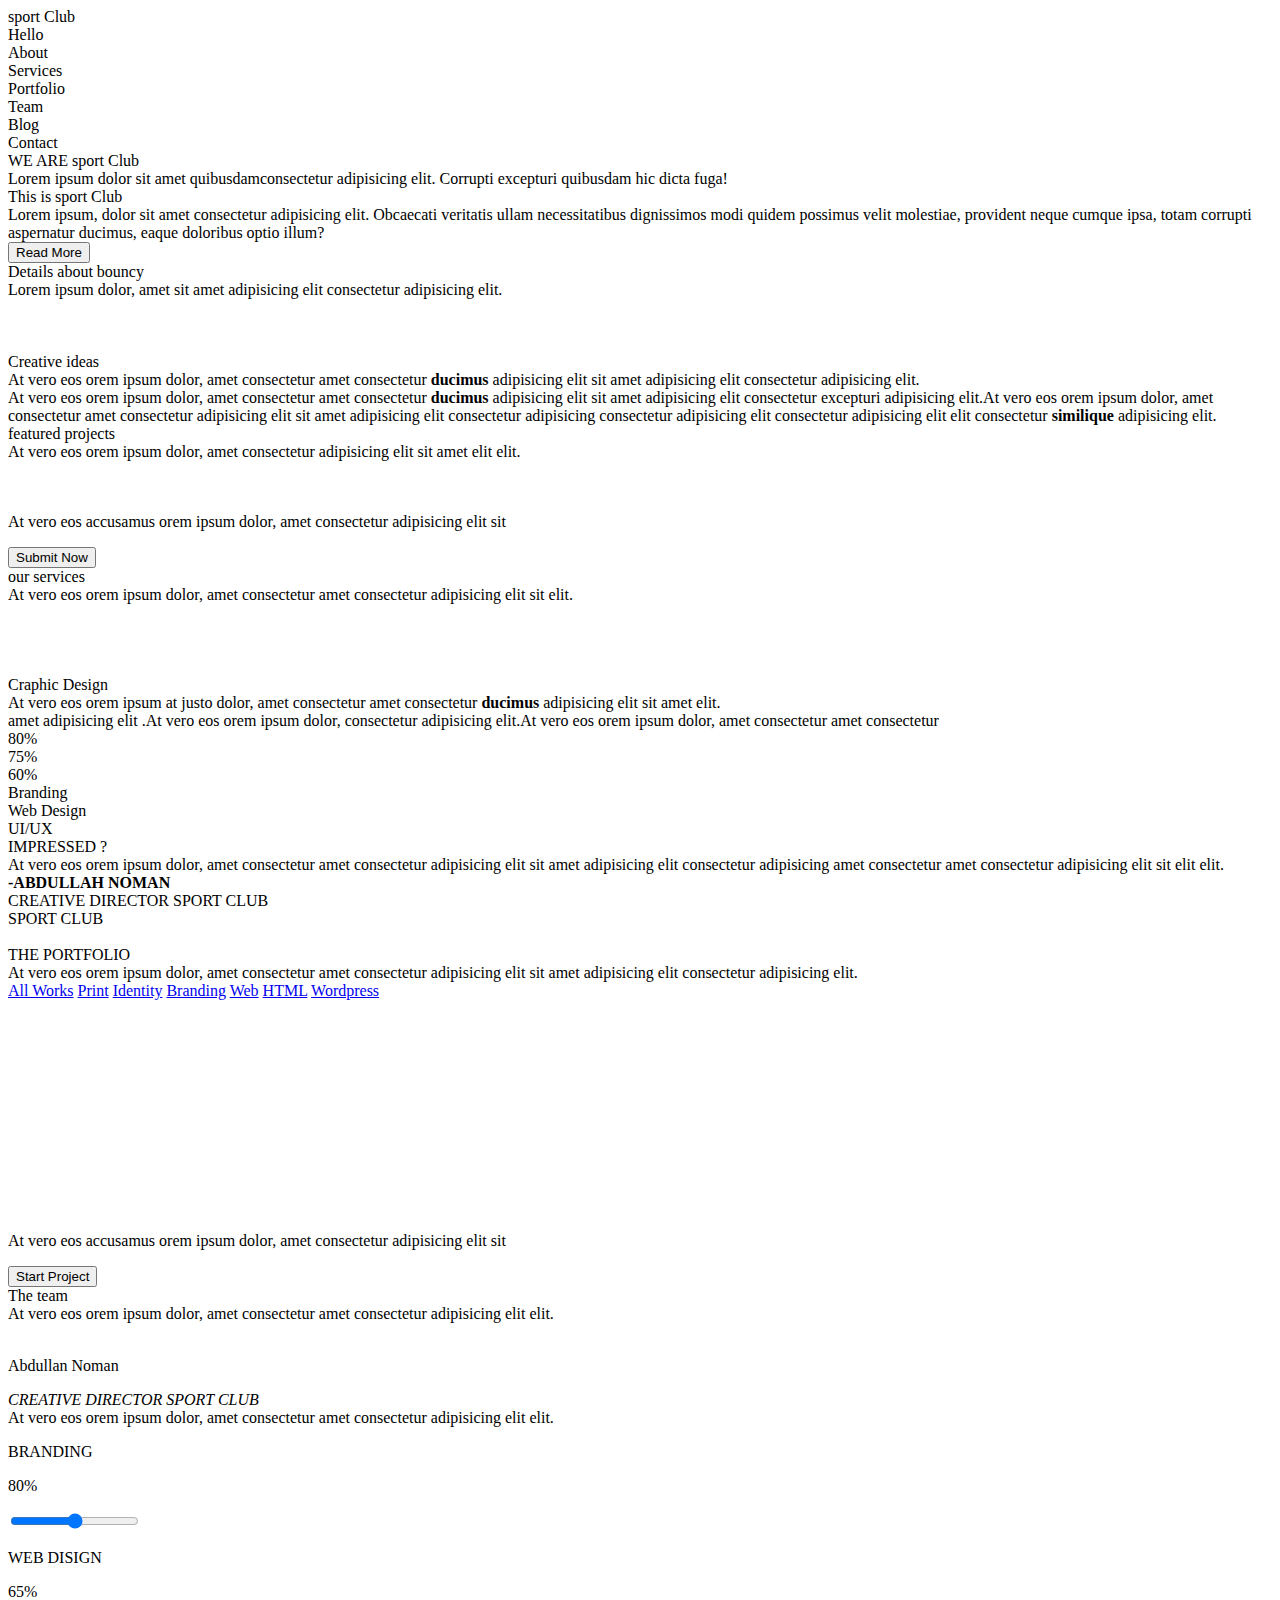
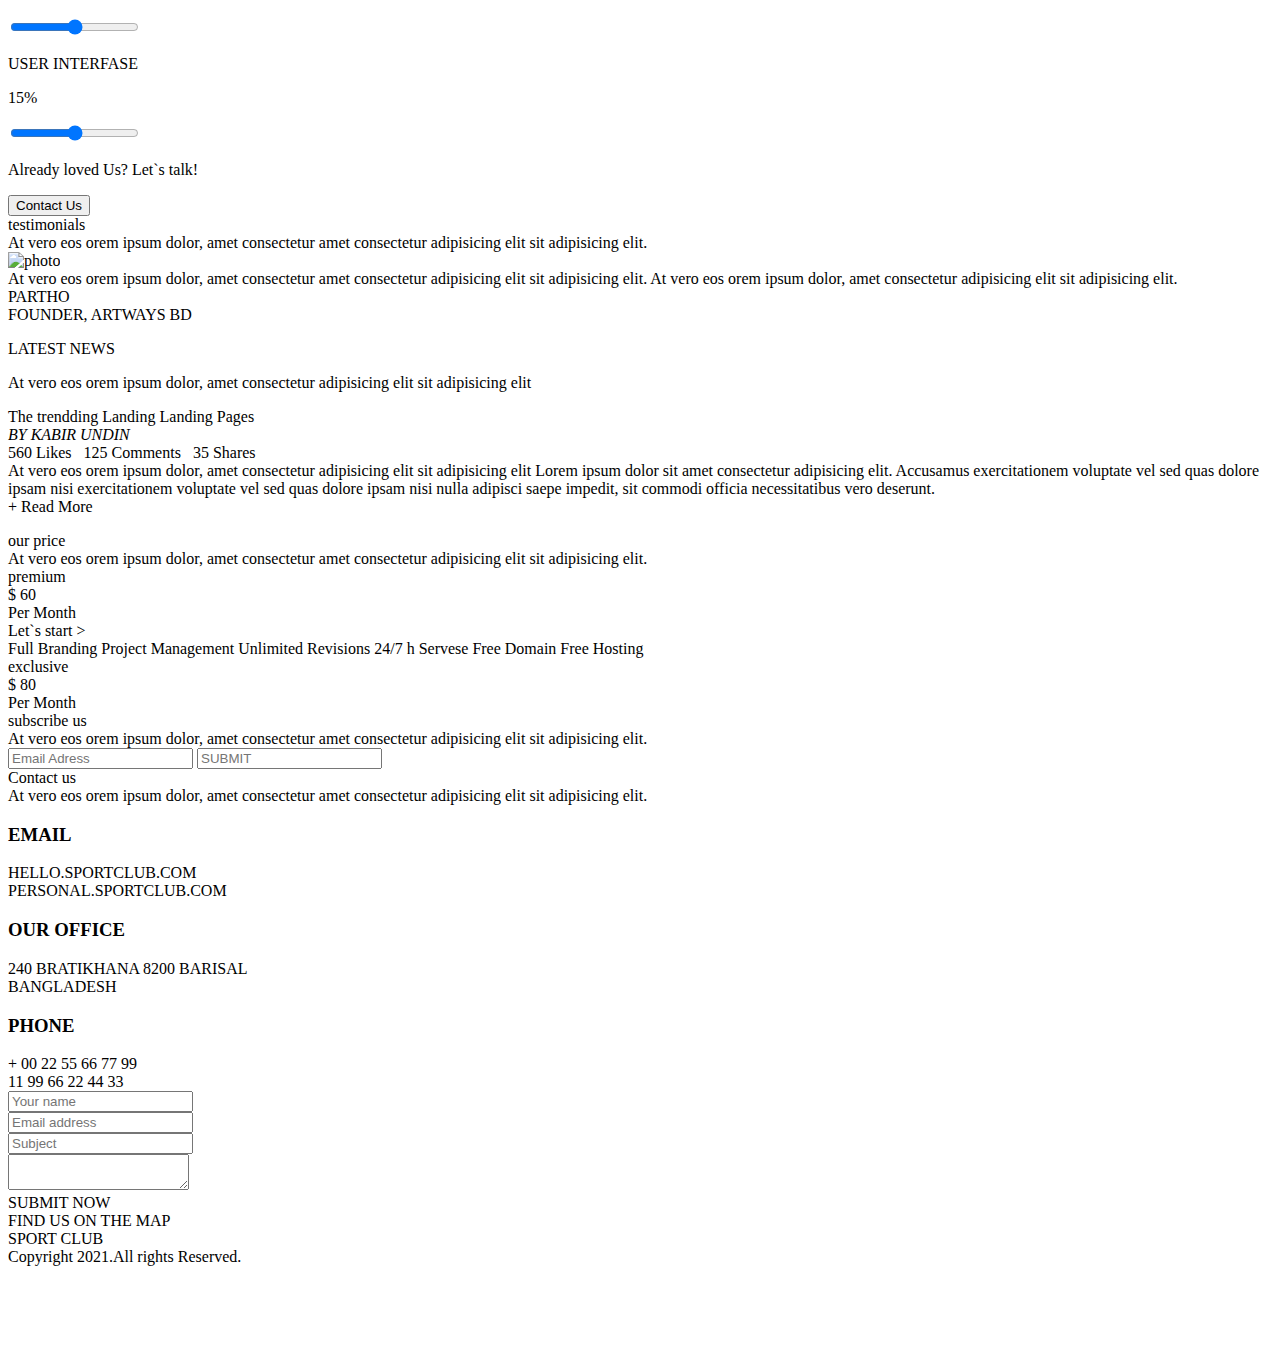
==== index.html @ 7e3a9169 "Add index.html" ====
<!DOCTYPE html>
<html lang="en">

<head>
    <meta charset="UTF-8">
    <meta http-equiv="X-UA-Compatible" content="IE=edge">
    <meta name="viewport" content="width=device-width, initial-scale=1.0">
    <title>LessonGridTask2</title>
    <link rel="stylesheet" href="style.css">
    <script>
        window.onload = init;

        function init() {
            let img = document.getElementById("imgs");
            /*  console.log(img.children); */
            img.addEventListener("click", function (e) {
                e.target.style.background = "#19bd9a";
            });
        }
    </script>
</head>

<body>
    <!--  Выполните макет страницы с img02.jpeg используя CSS3 Grid модель. Используйте медиа запросы и шаблоны для
        адаптивной верстки. (При уменьшении экрана – новости должны выстраиваться в колонку, текст прятаться
        – и оставаться только картинка с кнопкой на ссылку). -->
    <header>
        <div id="logo">sport Club</div>
        <div id="menu">
            <div class="border-radius">Hello </div>
            <div class="border-radius">About</div>
            <div class="border-radius">Services</div>
            <div class="border-radius">Portfolio</div>
            <div class="border-radius">Team</div>
            <div class="border-radius">Blog</div>
            <div class="border-radius">Contact</div>
        </div>
    </header>
    <main>
        <div id="section-welcome">
            <div class="title">WE ARE sport Club</div>
            <div>Lorem ipsum dolor sit amet quibusdamconsectetur adipisicing elit.
                Corrupti excepturi quibusdam hic dicta fuga!</div>
            <div class="lable"></div>
        </div>
        <div class="section-about">
            <div class="heading">This is sport Club</div>
            <div class="normal-text">Lorem ipsum, dolor sit amet consectetur adipisicing elit. Obcaecati
                veritatis ullam necessitatibus dignissimos modi quidem possimus velit
                molestiae, provident neque cumque ipsa, totam corrupti aspernatur ducimus,
                eaque doloribus optio illum?
            </div>
            <button>Read More</button>
            <img src="./imgs/sportClab.jpg" alt="">
        </div>
        <div id="section-details">
            <div class="title-grid">
                <div class="heading title-on-gray">Details about bouncy</div>
                <div class="normal-text">Lorem ipsum dolor, amet sit amet adipisicing elit
                    consectetur adipisicing elit.
                </div>
            </div>
            <div id="imgs" class="grid-inside">
                <div><img src="./imgs/heart.png" alt=""></div>
                <div><img src="./imgs/nut.png" alt=""></div>
                <div><img src="./imgs/bulb.png" alt=""></div>
            </div>

            <div class="block-of-text-to-the-left">
                <div class="heading-middle">Creative ideas</div>
                <div class="normal-text">At <span>vero</span> eos orem ipsum dolor, amet consectetur amet consectetur
                    <b>ducimus</b>
                    adipisicing elit sit amet adipisicing elit consectetur adipisicing elit.
                </div>
                <div class="normal-text">At vero eos orem ipsum dolor, amet consectetur amet consectetur <b>ducimus</b>
                    adipisicing elit sit amet adipisicing elit consectetur <span>excepturi</span> adipisicing elit.At
                    vero eos orem ipsum
                    dolor, amet consectetur amet consectetur adipisicing elit sit amet adipisicing elit
                    consectetur adipisicing consectetur adipisicing elit consectetur adipisicing
                    elit elit consectetur <b>similique</b> adipisicing elit.
                </div>
            </div>
            <!--     end block-of-text-to-the-left -->
        </div>
        <!-- end section-details -->
        <div class="title-grid">
            <div class="heading header-on-white">featured projects</div> <!-- характерная черта -->
            <div class="normal-text color-on-white">At vero eos orem ipsum dolor, amet consectetur adipisicing elit sit
                amet elit elit.
            </div>
        </div>
        <div id="section-header">
            <div><img src="./imgs/f-cl2.jpg" alt=""></div>
            <img src="./imgs/fitnes-club.jpg" alt="">
            <img src="./imgs/sportClab.jpg" alt="">
            <div class="textAndButton">
                <div class="opacityDiv">
                    <div>
                        <p>At vero eos <span>accusamus</span> orem ipsum dolor, amet consectetur adipisicing elit sit
                        </p>
                    </div>
                    <div> <button class="border-radius2">Submit Now</button></div>
                </div>
            </div>
        </div>
        <div id="section-wrapper">
            <div class="title-grid">
                <div class="heading colorH">our services</div>
                <div class="normal-text colorT">At vero eos orem ipsum dolor, amet consectetur amet consectetur
                    adipisicing
                    elit sit elit.
                </div>
            </div>
            <div class="grid-media">
                <div id="icons">
                    <div><img src="./imgs/pen.png" alt=""></div>
                    <div><img src="./imgs/massege.jpg" alt=""></div>
                    <div><img src="./imgs/gostik.png" alt=""></div>
                    <div><img src="./imgs/rozetka.png" alt=""></div>
                </div>
                <div class="inner-block-of-text">
                    <div class="heading-middle">Craphic Design</div>
                    <div class="normal-text marg">
                        At vero eos orem ipsum at <span>justo</span> dolor, amet consectetur amet consectetur
                        <b>ducimus</b>
                        adipisicing elit sit amet elit.
                    </div>
                    <div class="normal-text marg">
                        amet adipisicing elit .At vero eos orem ipsum dolor,
                        consectetur adipisicing elit.At vero eos orem ipsum dolor, amet <span>consectetur amet</span>
                        consectetur
                    </div>
                </div>
                <div class="inner-block-of-elem">
                    <div class="big-mug">80%</div>
                    <div class="big-mug">75%</div>
                    <div class="big-mug">60%</div>
                    <div class="normal-text">Branding</div>
                    <div class="normal-text">Web Design</div>
                    <div class="normal-text">UI/UX</div>
                </div>
            </div>
        </div>
        <!--   end  section-wrapper-->
        <div id="section-dark">
            <div class="grid-on-dark">
                <div>IMPRESSED ?</div>
                <div class="textOnBlack">At vero eos orem ipsum dolor, amet consectetur amet consectetur
                    adipisicing elit sit amet adipisicing elit consectetur adipisicing
                    amet consectetur amet consectetur adipisicing elit sit elit elit.
                </div>

                <div class="creative"> <b>-ABDULLAH NOMAN</b> <br> CREATIVE DIRECTOR <span>SPORT CLUB</span></div>
            </div>

            <div class="clubLogo">
                <div>SP<span>O</span>RT CLUB </div>
                <div><img src="./imgs/komp.png" alt=""></div>
            </div>
        </div>
        <!--  end grid-on-dark -->
        <div id="section-interesting">
            <div class="title-grid">
                <div class="heading">THE PORTFOLIO</div>
                <div class="normal-text">At vero eos orem ipsum dolor, amet consectetur amet consectetur
                    adipisicing elit sit amet adipisicing elit consectetur adipisicing elit.
                </div>
            </div>

            <div id="container-pictures">
                <div id="nav">
                    <a href="#">All Works</a>
                    <a href="#">Print</a>
                    <a href="#">Identity</a>
                    <a href="#">Branding</a>
                    <a href="#">Web</a>
                    <a href="#">HTML</a>
                    <a href="#">Wordpress</a>
                </div>
                <div><img src="./imgs/p1.png" alt=""></div>
                <div><img src="./imgs/p2.png" alt=""></div>
                <div><img src="./imgs/p3png.png" alt=""></div>
                <div><img src="./imgs/p4.png" alt=""></div>

                <div><img src="./imgs/p5.png" alt=""></div>
                <div><img src="./imgs/p6.png" alt=""></div>
                <div><img src="./imgs/p7.png" alt=""></div>
                <div><img src="./imgs/p8.png" alt=""></div>

                <div><img src="./imgs/p9.png" alt=""></div>
                <div><img src="./imgs/p10.png" alt=""></div>
                <div><img src="./imgs/p11.png" alt=""></div>
                <div><img src="./imgs/p12.png" alt=""></div>
                <div class="last-pictures">
                    <div class="position-color">
                        <div>
                            <p>At vero eos <span>accusamus</span> orem ipsum dolor, amet consectetur adipisicing elit
                                sit</p>
                        </div>
                        <div> <button class="border-radius2">Start Project</button></div>
                    </div>
                </div>
            </div>
        </div>
        <!--   end section-interesting -->
        <div id="section-team">
            <div class="title-grid">
                <div class="heading">The team</div>
                <div class="normal-text">At vero eos orem ipsum dolor, amet consectetur amet consectetur
                    adipisicing elit elit.
                </div>
            </div>

            <div id="grid-template-areas">
                <div class="div-size"><img class="foto-left" src="./imgs/fotoFirl2jpg.jpg" alt=""></div> <!--  1 -->
                <div class="summary">
                    <!--  2 -->
                    <div>
                        <p>Abdullan Noman</p>
                    </div>
                    <div><i>CREATIVE DIRECTOR SPORT CLUB </i></div>
                    <div class="normal-text">At vero eos orem ipsum dolor, amet consectetur amet consectetur
                        adipisicing elit elit.
                    </div>
                    <!-- percentage grid start-->
                    <div class="polzunoks">
                        <!--    3 -->
                        <div class="percentage-grid">
                            <p class="color-self"><label for="slider1">BRANDING</label></p>
                            <p class="color-self"><label for="slider1">80%</label></p>
                            <p>
                                <input id="slider1" name="slider1" type="range" step="1" min="0" max="10">
                            </p>
                        </div>
                        <div class="percentage-grid">
                            <p class="color-self"><label for="slider2">WEB DISIGN </label>
                            </p>
                            <p class="color-self"><label for="slider2">65%</label></p>
                            <p>
                                <input id="slider2" name="slider2" type="range" step="1" min="0" max="10">
                            </p>
                        </div>
                        <div class="percentage-grid">
                            <p class="color-self"><label for="slider3">USER INTERFASE</label></p>
                            <p class="color-self"><label for="slider3">15%</label></p>
                            <p>
                                <input id="slider3" name="slider3" type="range" step="1" min="0" max="10">
                            </p>
                        </div>
                    </div>
                </div>
                <!-- end summary -->
                <div class="next-page-indicator">
                    <!--  4 -->
                    <p class="circle"></p>
                    <p class="circle"></p>
                    <p class="circle"></p>
                </div>
            </div>
            <!-- grid-template-areas -->

        </div>
        <!--  end the team -->
        <div id="contact-us">
            <p class="heading-middle padding">Already loved Us? Let`s talk!</p>
            <button class="border-radius3">Contact Us</button>
        </div>
        <div id="testimonials">
            <div class="title-grid">
                <div class="heading">testimonials</div>
                <div class="normal-text">At vero eos orem ipsum dolor, amet consectetur amet consectetur
                    adipisicing elit sit adipisicing elit.
                </div>
            </div>
            <div class="testim-s">
                <div><img src="imgs/Inkedkat_LI.jpg" alt="photo"></div>
                <div class="testim-contaner">
                    <div class="normal-text">At vero eos orem ipsum dolor, amet consectetur amet consectetur
                        adipisicing elit sit adipisicing elit.
                        At vero eos orem ipsum dolor, amet consectetur
                        adipisicing elit sit adipisicing elit.
                    </div>
                    <div> <span>PARTHO</span></div>
                    <div class="heading-middle">FOUNDER, ARTWAYS BD</div>
                </div>
                <div class="next-page-indicator">
                    <p class="circle"></p>
                    <p class="circle"></p>
                    <p class="circle"></p>
                </div>
            </div>
        </div>
        <div id="black-fon">
            <div class="wrapper-box">
                <div class="box-top">
                    <div class="heading">LATEST NEWS</div>
                    <p class="normal-text">
                        At vero eos orem ipsum dolor, amet consectetur
                        adipisicing elit sit adipisicing elit
                    </p>
                </div>
                <div class="box-in-box">
                    <div class="box-average">
                        <div>
                            <div class="heading-on-black">The trendding Landing Landing Pages</div>
                            <div class="made"><i>BY <span>KABIR UNDIN</span></i></div>
                            <div class="results">560 Likes &nbsp; 125 Comments &nbsp; 35 Shares</div>
                        </div>
                        <div class="normal-text"> At vero eos orem ipsum dolor, amet consectetur
                            adipisicing elit sit adipisicing elit Lorem ipsum dolor sit amet consectetur adipisicing
                            elit.
                            Accusamus exercitationem voluptate vel sed quas dolore ipsam nisi
                            exercitationem voluptate vel sed quas dolore ipsam nisi nulla adipisci
                            saepe impedit, sit commodi officia necessitatibus
                            vero deserunt.
                        </div>
                        <div class="expand-text">+ Read More</div>
                    </div>
                    <div class="next-page-indicator-on-black">
                        <p class="circle-on-black"></p>
                        <p class="circle-on-black"></p>
                        <p class="circle-on-black"></p>
                    </div>
                </div>
                <!-- End box-in-box -->
            </div>
        </div>
        <!--  end "black-fon" -->
        <div id="price">
            <div class="title-grid">
                <div class="heading"> our price</div>
                <div class="normal-text">At vero eos orem ipsum dolor, amet consectetur amet consectetur
                    adipisicing elit sit adipisicing elit.
                </div>
            </div>
            <div class="package-of-services">
                <div class="box-info">
                    <div class="green-inf_1">premium</div>
                    <div><span>$ 60 <br> </span> Per Month</div>
                </div>
                <div class="box-info">
                    <div class="green-inf_2">Let`s start ></div>
                    <div>Full Branding Project Management Unlimited Revisions 24/7 h
                        Servese Free Domain Free Hosting</div>
                </div>
                <div class="box-info">
                    <div class="green-inf_3">exclusive</div>
                    <div><span>$ 80 <br></span> Per Month</div>
                </div>
            </div>
        </div>
        <!--  end price -->
        <div id="subscribe-us">
            <div class="title-grid">
                <div class="heading heading-on-black">subscribe us</div>
                <div class="normal-text">At vero eos orem ipsum dolor, amet consectetur amet consectetur
                    adipisicing elit sit adipisicing elit.
                </div>
            </div>
            <div>
                <input type="email" placeholder="Email Adress">
                <input type="text" placeholder="SUBMIT">
            </div>
        </div>
        <!--  end subscribe-us -->
        <div id="contact-on-the-light">
            <div class="title-grid">
                <div class="heading">Contact us</div>
                <div class="normal-text">At vero eos orem ipsum dolor, amet consectetur amet consectetur
                    adipisicing elit sit adipisicing elit.
                </div>
            </div>

            <div class="wrapper-of-black-img">

                <div class="box-info2">
                     <div class="black-img"></div>
                     <div class="data"><h3>EMAIL</h3>HELLO.SPORTCLUB.COM <br>PERSONAL.SPORTCLUB.COM</div>
                </div>
                <div class="box-info2">
                    <div class="black-img"></div>
                    <div class="data"><h3>OUR OFFICE</h3>240 BRATIKHANA 8200 BARISAL <br> BANGLADESH</div>
                </div>
                <div class="box-info2">
                    <div class="black-img"></div>
                    <div class="data"><h3>PHONE</h3>+ 00 22 55 66 77 99 <br>11 99 66 22 44 33</div>
                </div>
            </div>
        </div>
        <!-- End contact-on-the-light -->
        <div id="buttons-on-empty">
           <div> <input type="text" placeholder="Your name"></div>
           <div> <input type="text" placeholder="Email address"></div>
           <div> <input type="text" placeholder="Subject"></div>
           <textarea name="" id=""></textarea>
           <div class="with-color">SUBMIT NOW</div>
        </div>
       <div id="find-us-on-black">
           <div>FIND US ON THE MAP</div>
           <div class="button-green"></div>
       </div>
    </main>
    <footer>
        <div class="heading">SPORT CLUB</div>
        <div class="normal-text">Copyright 2021.All rights Reserved.</div>
        <div class="soc-sety-img">
            <div><img src="imgs/cloud-mail.png" alt=""></div>
            <div><img src="imgs/cloud-mail.png" alt=""></div>
            <div><img src="imgs/cloud-mail.png" alt=""></div>
            <div><img src="imgs/cloud-mail.png" alt=""></div>
            <div><img src="imgs/cloud-mail.png" alt=""></div>
        </div>
    </footer>
</body>

</html>
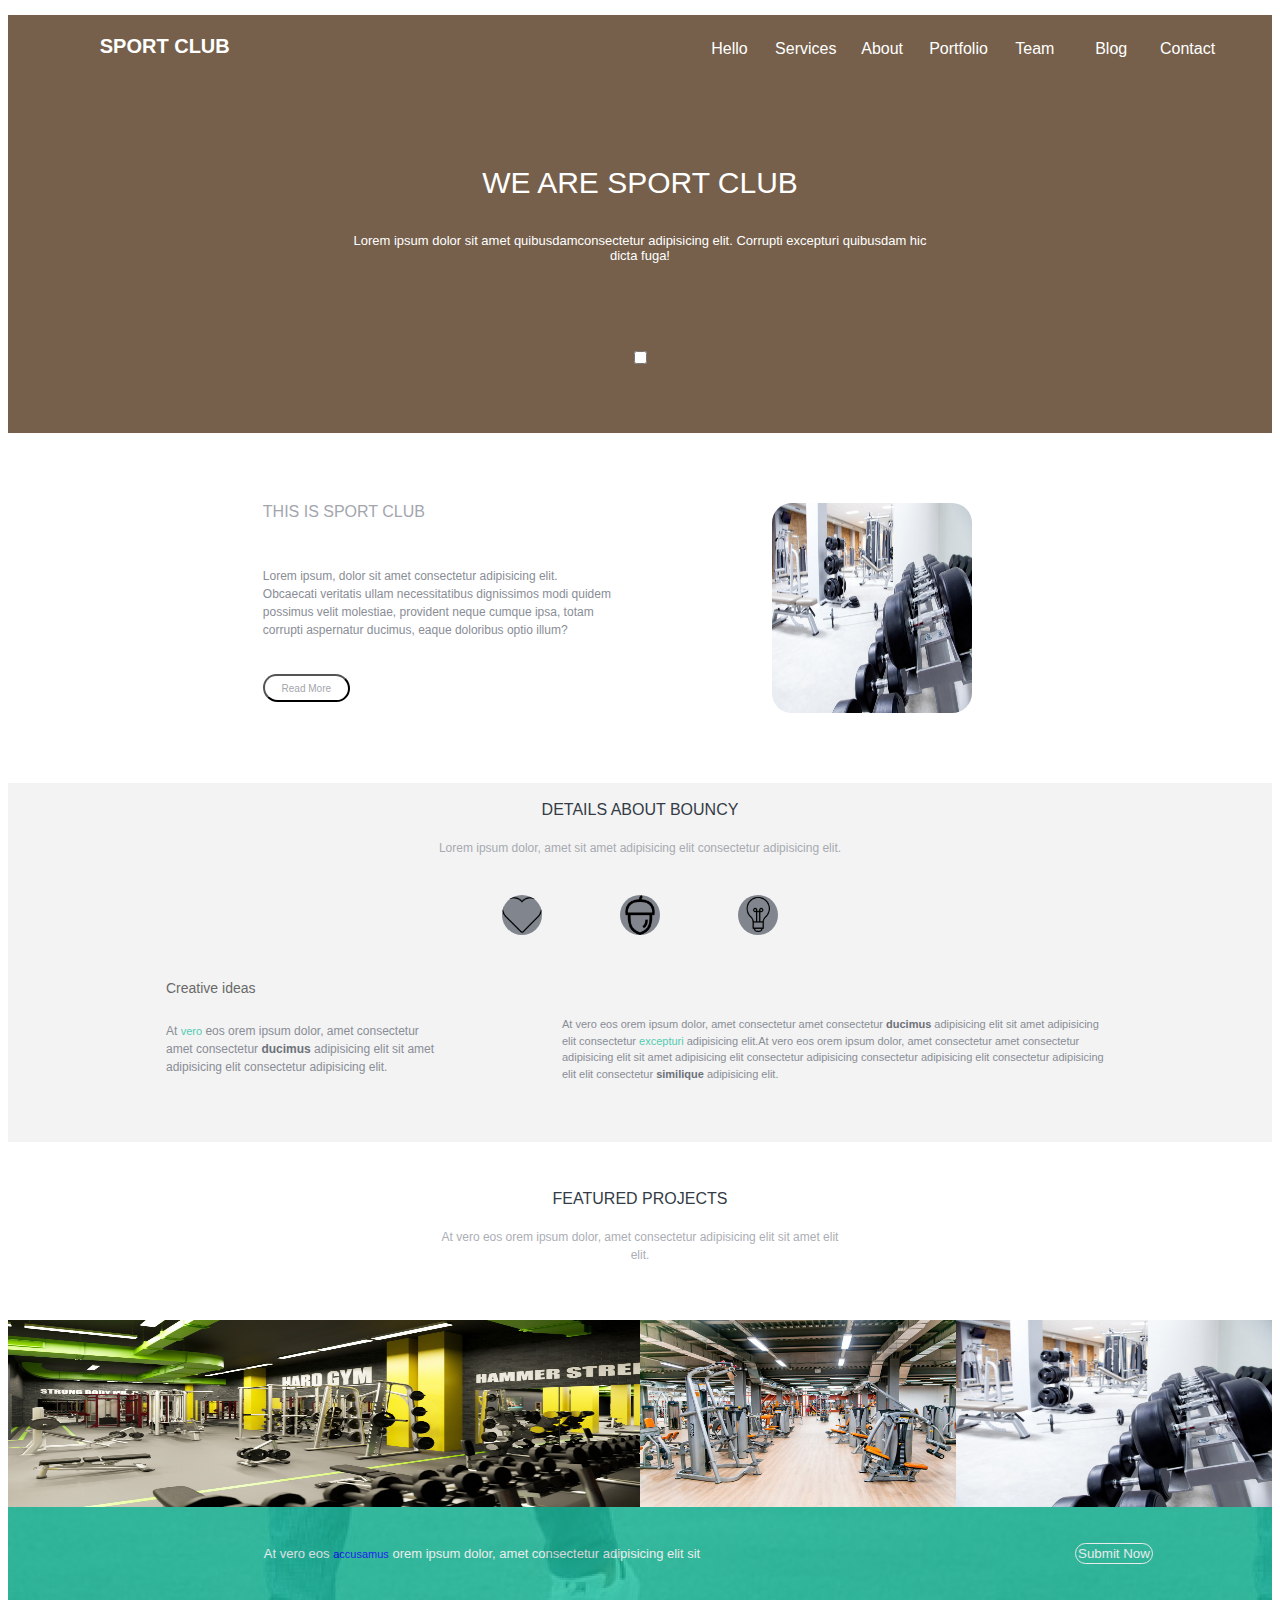
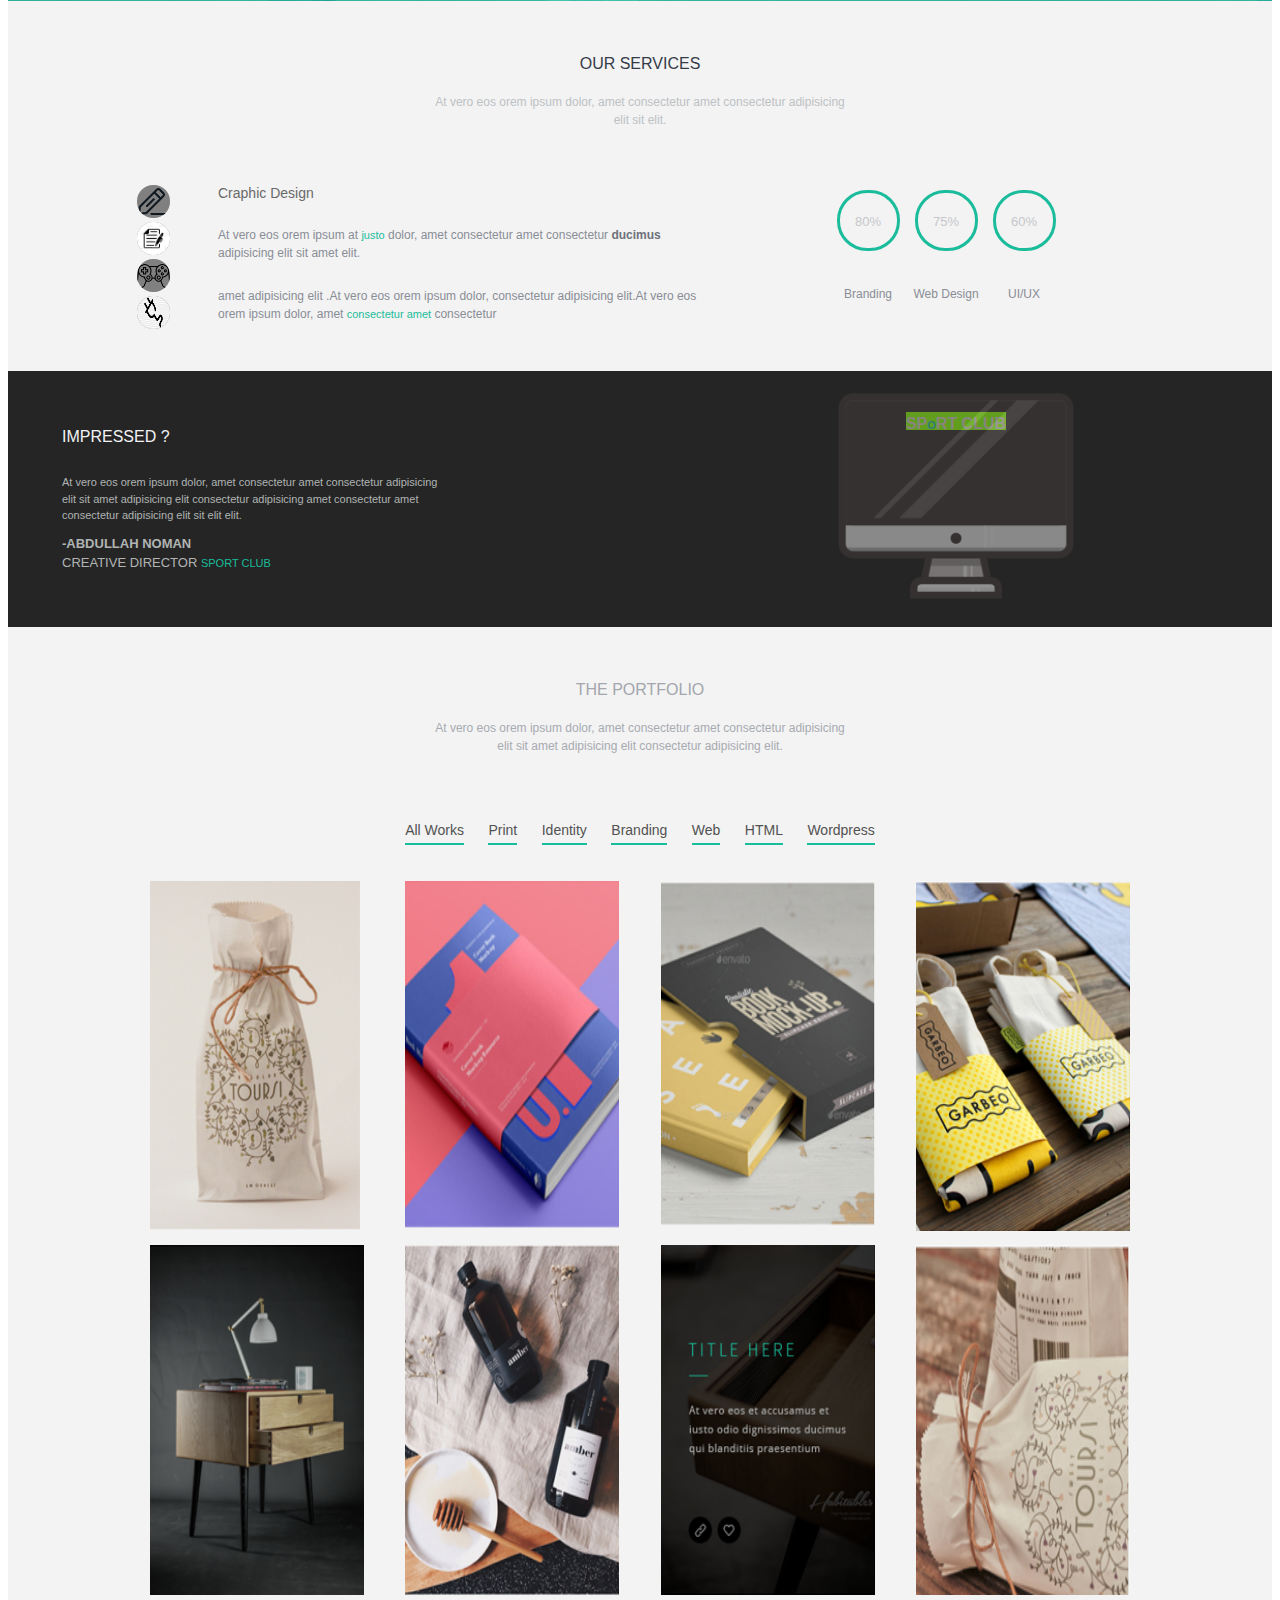
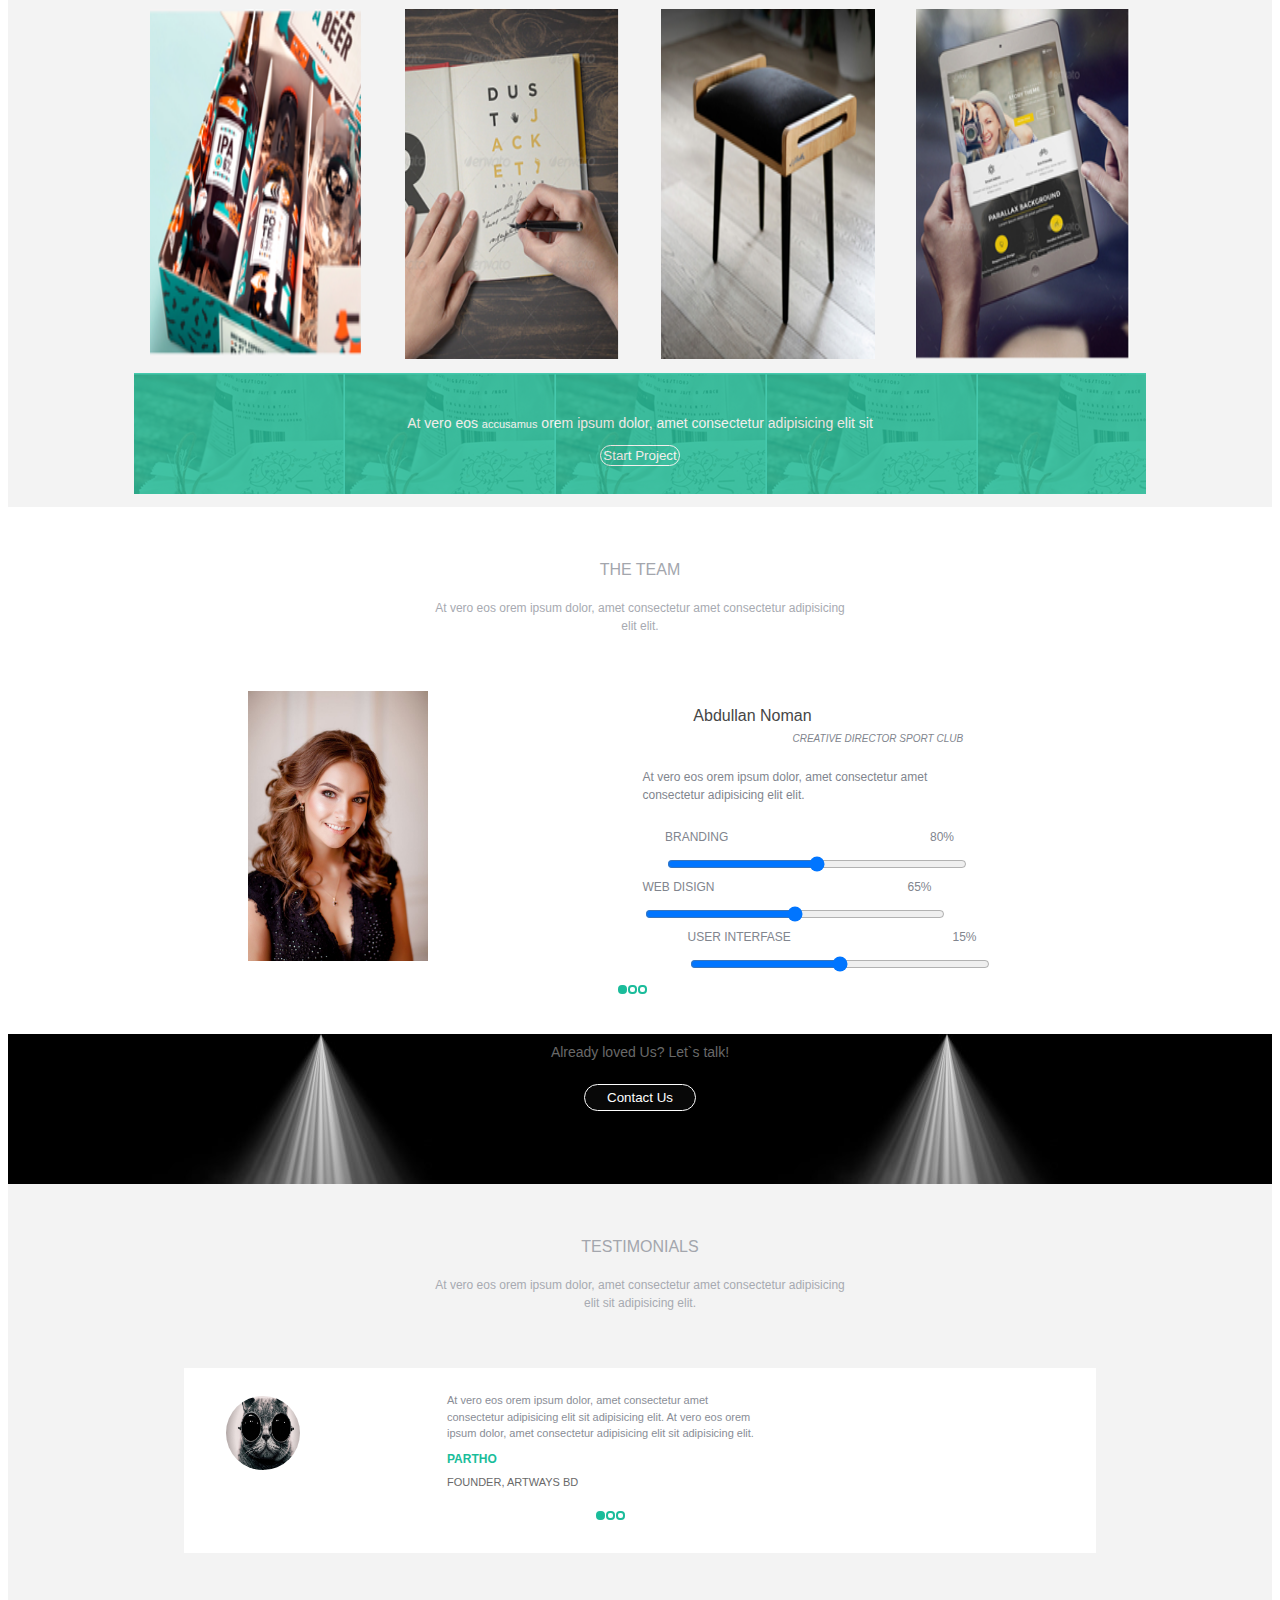
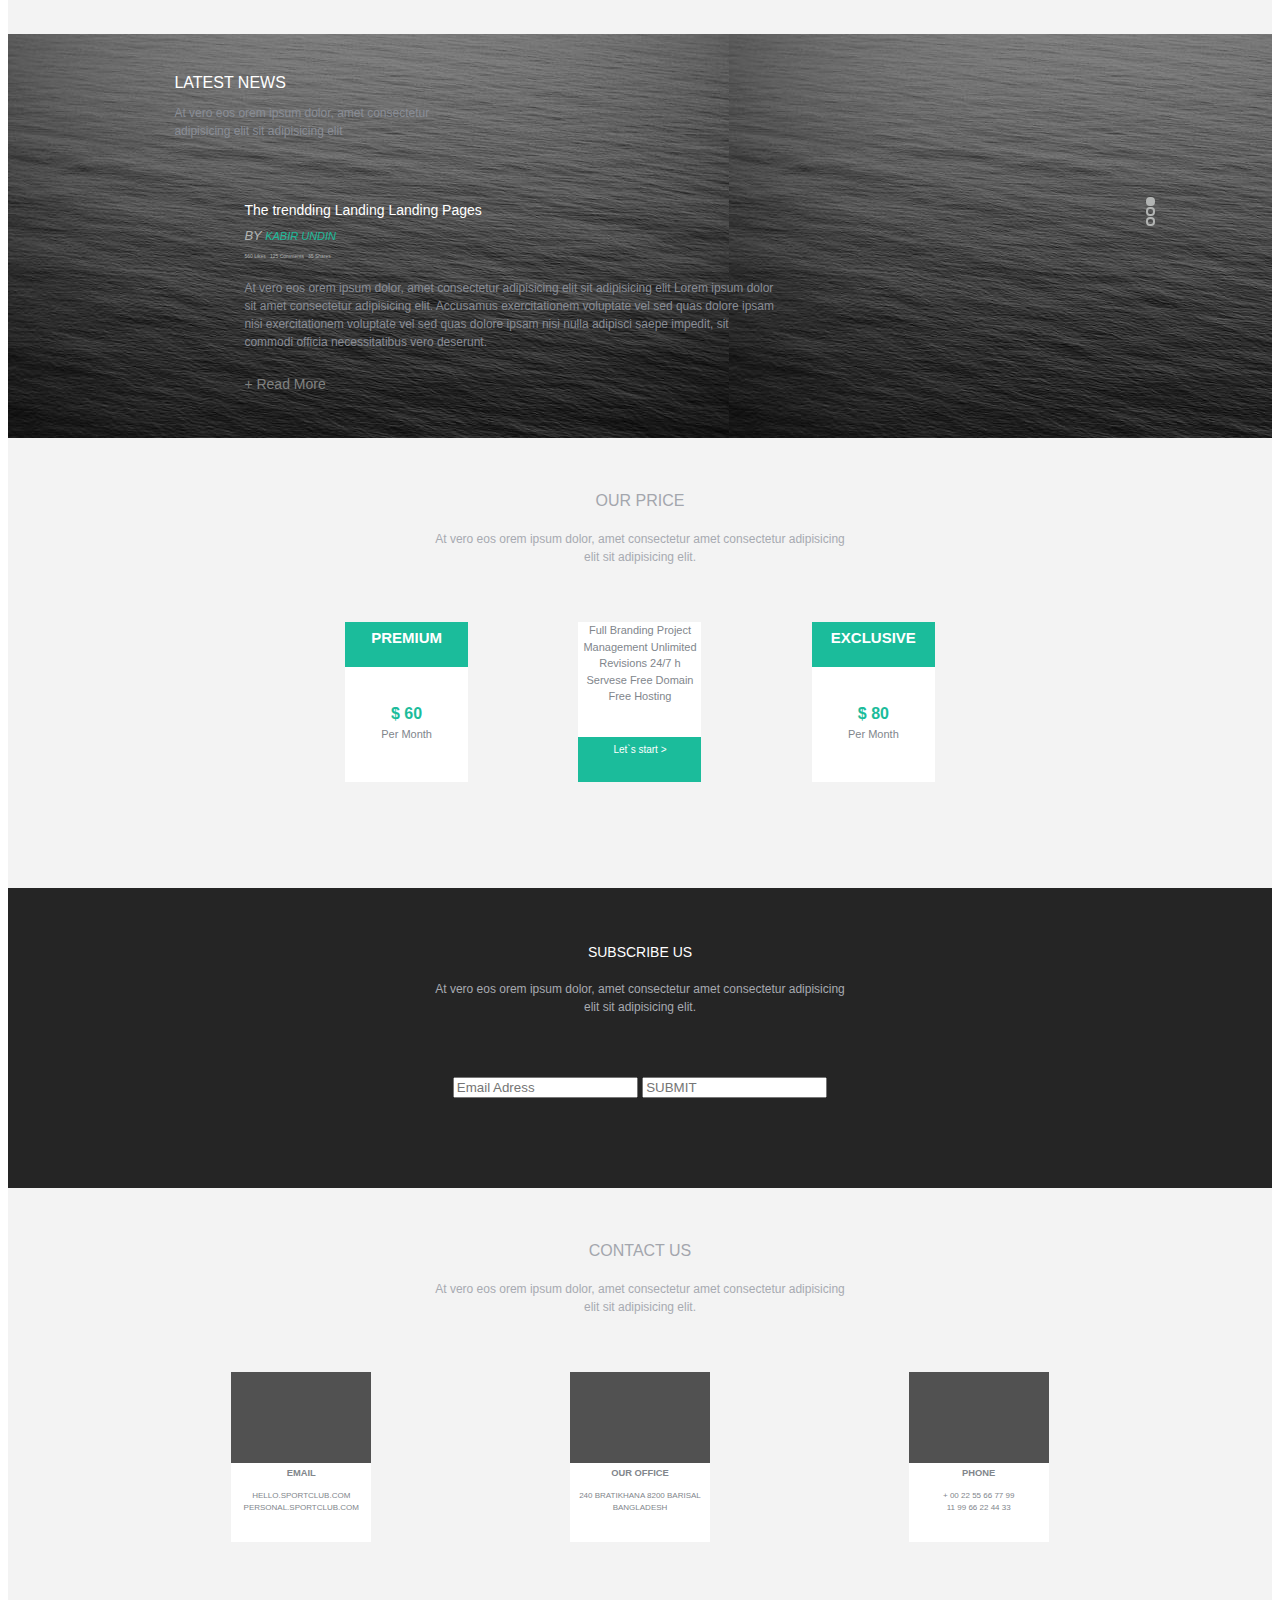
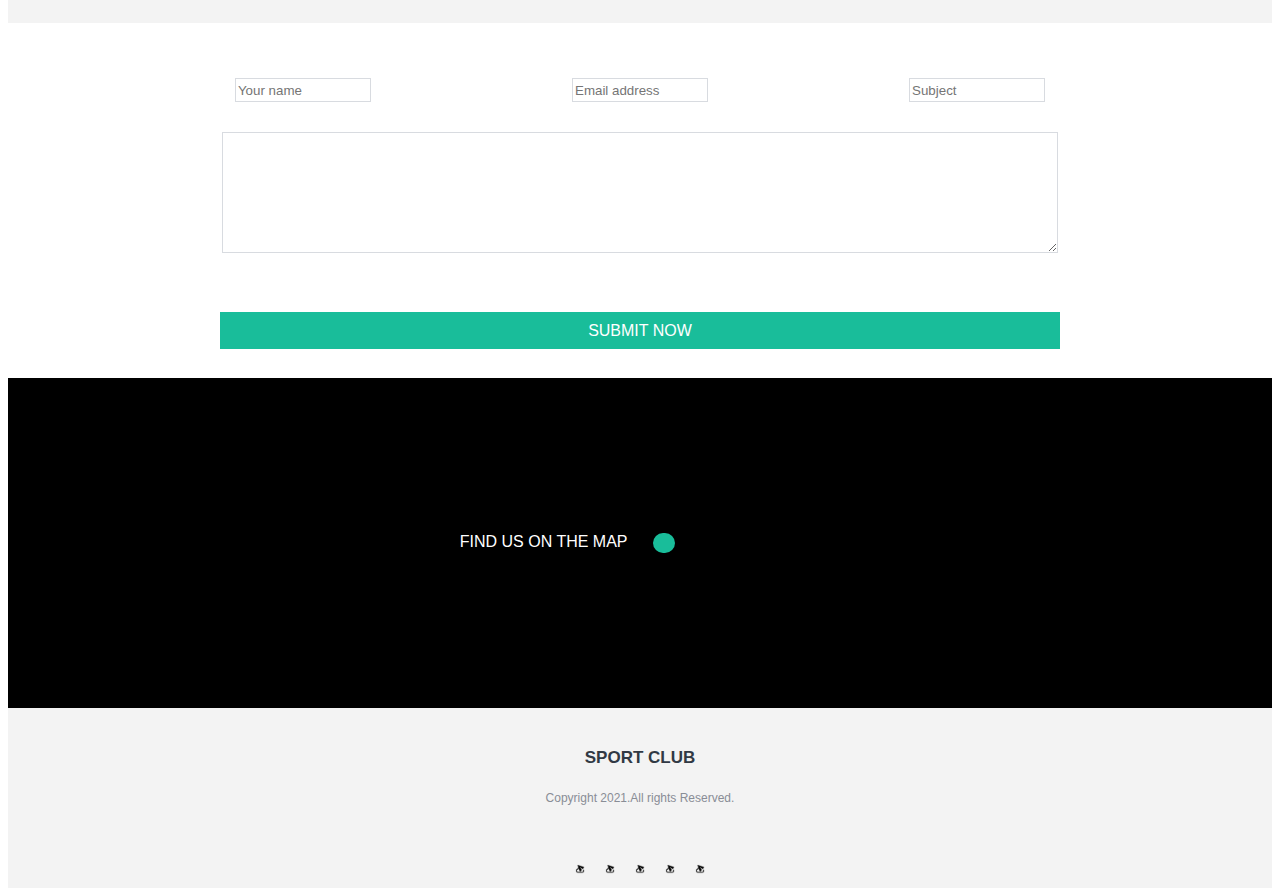
==== commit d1f036f1: "Changed div class label to input for section-welcome." ====
--- a/index.html
+++ b/index.html
@@ -41,7 +41,10 @@
             <div class="title">WE ARE sport Club</div>
             <div>Lorem ipsum dolor sit amet quibusdamconsectetur adipisicing elit.
                 Corrupti excepturi quibusdam hic dicta fuga!</div>
-            <div class="lable"></div>
+                <div>
+                    <input id="check" type="checkbox">
+                    <label for="check"></label>
+                </div>
         </div>
         <div class="section-about">
             <div class="heading">This is sport Club</div>
--- a/style.css
+++ b/style.css
@@ -0,0 +1,1169 @@
+body{
+    font-family: sans-serif;
+}
+
+header{
+    display: grid;
+    gap: 5px;
+    grid-template-columns:1fr 1fr 2fr;
+    grid-template-rows: 1fr;
+    justify-items: center;
+    margin-top: 15px;
+    background: #76604b;
+    color: #ffffff;
+    align-items: end;
+}
+
+header div:nth-child(2){
+    grid-column: 3/4; 
+}
+
+#logo{
+    font-size: 20px;
+    text-transform: uppercase;
+    font-weight: bold;
+    align-items: center;
+    margin-top: 20px;
+}
+
+#menu{
+    display: grid;
+    gap: 15px;
+    grid-template-columns: repeat(7,1fr);
+    grid-template-rows: 1fr;
+    justify-items: center;
+}
+
+#menu div:nth-child(1){
+    width:max-content;
+   /*  border: 1px solid #ffffff;
+    border-radius: 25px;
+    padding: 2px; */
+}
+
+#menu div:nth-child(2){
+    grid-column: 3/4; 
+    grid-row: 1;
+}
+
+.border-radius-white{
+    border: 1px solid #ffffff;
+    border-radius: 25px;
+    padding: 2px;
+}
+
+#section-welcome{
+    display: grid;
+    gap: 20px;
+    grid-template-columns:1fr;
+    grid-template-rows: repeat(1,2fr 1fr 5fr);
+    justify-items: center;
+    align-items:center;
+    background: #76604b;
+    color: #ffffff;
+    height: auto;
+    padding-top:95px;
+}
+
+#section-welcome .title{
+    font-size: 30px;
+    letter-spacing: 3.5;
+    font-weight: 100;
+    text-transform: uppercase;
+}
+
+#section-welcome div:nth-child(2){
+    width: 47%;
+    text-align: center;
+    font-size: 13px;
+}
+
+.lable{
+    width: 22px;
+    height: 20px;
+    color: #ffffff;
+    border-radius: 10px;
+    background-color: darkcyan;
+    text-align: center;
+    margin-top: 70px;
+}
+
+.section-about{
+    display: grid;
+    gap: 10px;
+    grid-template-columns: 1fr 1fr 1fr 1fr 1fr;
+    grid-template-rows: 100px minmax(50px 200px) 50px;
+    justify-items: start;
+    margin: 70px 0px;
+}
+
+@media(max-width:962px){
+    #section-welcome div:nth-child(2){
+       display: none;
+    }
+}
+
+@media(max-width:767px){
+
+    #logo{
+     padding-bottom: 110px;
+      
+    }
+
+    #menu{
+        display: grid;
+        gap: 3px;
+        grid-template-columns: 1fr;
+        grid-template-rows: repeat(7,1fr);
+        justify-items: center;
+    }
+
+    #menu div:nth-child(2){
+        grid-column: 1; 
+        grid-row: 2/3;
+    }
+
+    #section-welcome .title{
+        width: 130px;
+     }
+
+     header{
+         height: 36px;
+     }
+
+     .normal-text{
+        display: none;
+    }
+}
+/* ---------------------------------------
+-------------------------------------- */
+.heading{
+    font-size: 16px;
+    text-transform: uppercase;
+    color: #a3a6ad;
+}
+
+.normal-text{
+    font-size: 12px;
+    color: #898d96;
+    line-height: 1.5;
+}
+
+.normal-text span{
+    color: #53cbb2;
+}
+
+.heading-middle{
+    font-size: 14px;
+    color: #696969;
+}
+
+.title-on-gray{
+color: #333b46 !important;
+}
+
+b{
+    color: #6d717a;
+}
+
+/* --------------------------------------
+-------------------------------------- */
+
+.section-about div:nth-child(1){
+    grid-column: 2/4; 
+    grid-row: 1;
+    margin-bottom: 25px;
+}
+
+.section-about div:nth-child(2){
+    grid-column: 2/4; 
+    grid-row: 2;
+    width: 70%;
+}
+
+.section-about button{
+    border-radius: 43px 47px 43px 47px;
+    width: 87px;
+    height: 28px;
+    grid-column: 2/4;
+    grid-row: 3;
+    font-size: 10px;
+    color: #a3a6ad;
+    background: white;
+    margin-top: 15px;
+}
+
+.section-about img{
+    width: 200px;
+    height: 210px;
+    border-radius: 20px;
+    grid-column: 4/5; 
+    grid-row: 1/4;
+}
+/* -------------------------------------------------------------- */
+
+#section-details{
+    background: #f3f3f3;
+    height: auto;
+}
+
+#section-details img{
+    width: 40px;
+    height: 40px;
+    background-color: #81858e;
+    border-radius: 25px;
+}
+
+.title-grid{
+    display: grid;
+    grid-template-columns: repeat(1,1fr 1fr 1fr);
+    grid-template-rows: 2fr 1fr 1fr;
+    gap: 20px 5px;
+}
+
+.title-grid div:nth-child(1){
+    grid-column:2/3;
+    grid-row: 1;
+    align-self: end;
+    justify-self: center;
+}
+
+.title-grid div:nth-child(2){
+    grid-column:2/3;
+    grid-row: 2;
+    align-self: center;
+    text-align: center;
+    color: #a7aab1;
+}
+
+.grid-inside{
+    display: grid;
+    grid-template-columns: 1fr 1fr 1fr;
+    grid-template-rows: 1fr;
+    width: 28%;
+    justify-items: center;
+    margin: 0 auto;
+}
+
+.grid-inside div:nth-child(1){
+    grid-column:1/2;
+}
+
+.grid-inside div:nth-child(2){
+    grid-column:2/3;
+}
+
+.grid-inside div:nth-child(3){
+    grid-column:3/4;
+}
+
+.block-of-text-to-the-left{
+    width: 75%;
+    display: grid;
+    grid-template-columns: 1fr 2fr ;
+    grid-template-rows: 1fr  2fr;
+    gap: 20px 120px;
+   /*  justify-items: center; */
+    align-items: end;
+    color: #747474;
+    margin: -6px auto;
+   /*  letter-spacing: inherit; */
+}
+
+.block-of-text-to-the-left div:nth-child(2){
+    grid-column:1/2;
+    grid-row: 2/3;
+    font-size: 12px;
+    align-self: center;
+    text-align: start;
+    margin-bottom: 60px;
+}
+
+.block-of-text-to-the-left div:nth-child(3){
+    grid-column:2/3;
+    grid-row: 2/3;
+    font-size: 11px;
+    align-self: center;
+    text-align: start;
+    margin-bottom: 60px;
+}
+
+/* -------------------------------------------------------------- */
+.header-on-white{
+    color: #333b46;
+}
+
+.color-on-white{
+    color: #abaeb5 !important;
+}
+
+.colorH{
+    color: #333b48;
+}
+
+.colorT{
+    color: #bdc1c4 !important;
+}
+
+.ox{
+    width: 25%;
+}
+
+.b{
+    border: 2px solid palevioletred;
+}
+/* #section-featured{
+    display: grid;
+    gap: 20px 5px;
+    grid-template-columns:1fr 1fr 1fr;
+    grid-template-rows: 1fr 1fr;
+    justify-items: center;
+    align-items:end ;
+    color: #7f868e;
+}
+
+#section-featured .heading{
+    grid-column:2/3;
+    grid-row: 1;
+}
+
+#section-featured div:nth-child(2){
+    grid-column:2/3;
+    grid-row: 2/3;
+    font-size: 10px;
+    align-self: center;
+    text-align: center;
+    margin-bottom: 60px;
+} */
+/* -------------------------------------------------------------- */
+#section-header{
+    display: grid;
+    grid-template-columns: repeat(1,2fr 1fr 1fr);
+    grid-template-rows: 2fr 1fr;
+}
+
+#section-header img{
+    width: 100%;
+    height: 188px;
+    margin-bottom: -5px;
+}
+
+/* #section-header div:nth-child(1){
+    grid-column:1/2;
+    grid-row: 1/2;
+}
+ */
+#section-header div:nth-child(2){
+    grid-column:2/3;
+    grid-row: 1/2;
+}
+
+#section-header div:nth-child(3){
+    grid-column:3/4;
+    grid-row: 1/2;
+}
+
+#section-header div:nth-child(4){
+    grid-column:1/4;
+    grid-row: 2/3;
+    background-image: url("imgs/krossovki222png.png");
+}
+
+.textAndButton p{
+    color: #fffffd;
+    font-size: 13px;
+}
+
+.textAndButton span{
+   color: blue;
+}
+
+.textAndButton>*:nth-child(1){
+  /*   grid-column:1/2; */
+    text-align: center;
+}
+
+.textAndButton>*:nth-child(2){
+    grid-column:2/3;
+}
+
+.opacityDiv {
+    display: grid;
+    grid-template-columns: 3fr 1fr;
+    align-items: center;
+    background-color:#19bd9a; 
+    height: 100%;
+    opacity: 0.8;
+}
+
+
+/* ---------------------------------------------- */
+
+#section-wrapper{
+    background-color: #f3f3f3;
+    height: 370px;
+   
+}
+#section-wrapper span{
+    color: #1bbc9b;
+}
+
+
+#icons img{
+    width: 33px;
+    height: 33px;
+    border-radius: 16px;
+    background: grey;
+}
+
+.grid-media{
+    display: grid;
+    gap: 5px;
+    grid-template-columns:80px 120px 1fr 1fr 80px ;
+    grid-template-rows: 1fr 1fr 1fr 1fr;
+/*    width: 80%; */
+   justify-items: center;
+}
+
+.grid-media div:nth-child(1){
+    grid-column: 2/3;
+   /*  grid-row: 1/4; */
+}
+
+.grid-media div:nth-child(2){
+    grid-column: 3/4;
+    grid-row: 1/4;
+
+}
+
+.grid-media div:nth-child(3){
+    grid-column: 4/5;
+    grid-row: 1/4;
+}
+
+.marg{
+    margin-top: 25px;
+}
+
+.inner-block-of-elem{
+    display: grid;
+    gap: 5px;
+    grid-template-columns:1fr 1fr 1fr;
+    grid-template-rows: 21% 27px;
+}
+
+.inner-block-of-elem div:nth-child(1){
+    grid-column: 1/2;
+    grid-row:1/2;
+}
+
+.inner-block-of-elem div:nth-child(2){
+    grid-column: 2/3;
+    grid-row: 1/2;
+}
+
+.inner-block-of-elem div:nth-child(3){
+    grid-column: 3/4;
+    grid-row: 1/2;
+}
+
+.inner-block-of-elem div:nth-child(4){
+    grid-column: 1/2;
+    grid-row: 2/3;
+    justify-self: center;
+}
+
+.inner-block-of-elem div:nth-child(5){
+    grid-column: 2/3;
+    grid-row: 2/3;
+    justify-self: center;
+}
+
+.inner-block-of-elem div:nth-child(6){
+    grid-column: 3/4;
+    grid-row: 2/3;
+    justify-self: center;
+}
+
+.big-mug{
+    border: 3px solid #1bbc9b;
+    border-radius: 30px;
+    width: 57px;
+    height: 34px;
+    color: #c6c7cb;
+    font-size: 13px;
+    text-align: center;
+    margin: 5px;
+    padding-top: 21px;
+}
+
+/* ------------------------------------------- */
+
+#section-dark{
+    display: grid;
+    grid-template-columns: 1fr 1fr;
+    grid-template-rows: 1fr ;
+    background: #252525;
+    color: #f3f3f3;
+    line-height: 1.5;
+}
+
+.grid-on-dark{
+    margin: 54px;
+    display: grid;
+    grid-template-rows: 1fr 1fr 1fr;
+}
+
+#section-dark .textOnBlack{
+    color: #b0b4b3;
+    width: 380px;
+    font-size: 11px;
+}
+
+.creative b{
+    font-weight: bold;
+    color: #b0b4b3;
+}
+
+.creative{
+    font-size: 13px;
+    color: #b2b4b3;
+    font-weight: 10px;
+    margin-top: 10px;
+}
+
+.creative span{
+    color: #19bd9a;
+}
+
+.clubLogo img{
+    height: 250px;
+}
+
+.clubLogo {
+    color: #ccccc1;
+    font-weight: bolder;
+    font-size: 13px;
+    display: grid;
+    grid-template-columns: 1fr 1fr 1fr;
+    grid-template-rows: 25px 50px 25px;
+    justify-items: center;
+}
+
+.clubLogo div:nth-child(2){
+    grid-column:2/3;
+    grid-row: 1/2;
+    opacity: 0.5;
+    margin-bottom: 80px;
+}
+
+
+.clubLogo div:nth-child(1){
+   background: chartreuse;
+   height: 18px;
+   grid-column:2/3;
+   grid-row: 2/3;
+   align-self: center;
+}
+
+.clubLogo span{
+    color: #1bb
+}
+
+.clubLogo div{
+    font-size: 16px;
+}
+/* ------------------------------------------------ */
+
+#section-interesting{
+    background-color: #f3f3f3;
+    height: 1480px;
+}
+
+#nav a{
+    text-decoration: none; 
+    color: #525252;
+    font-size: 14px;
+    margin: 10px;
+    border-bottom: 2px solid #19bd9a;
+    padding-bottom: 5px;
+}
+
+#nav {
+    margin: 10px auto;
+}
+
+#container-pictures{
+    margin-top: 20px;
+    display: grid;
+    gap: 10px;
+    grid-template-columns: 1fr 1fr 1fr 1fr;
+    grid-template-rows:5% 1fr 1fr 1fr 10%;
+    justify-items: center;
+   justify-self: center;
+   width: 80%;
+   margin: 0 auto;
+}
+
+#container-pictures div:nth-child(1){
+    grid-column: 1/-1;
+    grid-row: 1/2;
+}
+
+#container-pictures div:nth-last-child(1){
+    grid-column: 1/-1;
+}
+
+.last-pictures{
+    background-image: url("imgs/p8.png");
+    width: 100%;
+}
+
+#container-pictures  img{
+    width: 214px;
+    height: 350px;
+}
+
+.position-color{
+    background-color: #19bd9a;
+    height: 100%;
+    text-align: center;
+    align-content: center;
+    color: #fff;
+    font-size: 14px;
+    opacity: 0.8;
+    display: grid;
+    grid-template-columns: 2fr;
+}
+
+
+
+/* the team */
+#grid-template-areas{
+    display: grid;
+    gap: 5px;
+    grid-template-columns: 1fr 1fr;
+    grid-template-rows: 1fr;
+    grid-auto-rows: 50px;
+}
+
+#grid-template-areas div:nth-child(1){
+    justify-self: center;
+}
+
+#grid-template-areas div:nth-child(3){
+    justify-self: end;
+}
+
+.foto-left{
+    width: 180px;
+}
+
+.div-size{
+    width: 150px;
+}
+
+.summary{
+    display: grid;
+    gap: 5px;
+    grid-template-columns: 1fr;
+    grid-template-rows: 37px 15px 60px repeat(6,20px);
+    grid-auto-rows: 30px;
+    width: 45%;
+    height: auto;
+    color: #81858e;
+}
+
+.summary>*:nth-child(1){
+    color: #464646 ;
+    grid-row: 1/2;
+    justify-self: end;
+    margin-right: 130px;
+}
+
+.summary>*:nth-child(2){
+    grid-row: 2/3;
+    font-size: 10px;
+    color: #81858e;
+    justify-self: end;
+    width: 200px;
+    justify-self: end;
+}
+
+.summary>*:nth-child(3){
+    grid-row: 3/4;
+    width: 350px;
+    margin-top: 15px;
+    color: #81858e;
+    justify-self: start;
+}
+
+.summary>*:nth-child(4){
+    grid-row: 4/5;
+}
+
+.summary>*:nth-child(5){
+    grid-row: 5/6;
+    justify-self: end;
+}
+
+.summary>*:nth-child(6){
+    grid-row: 6/7;
+}
+
+.summary>*:nth-child(7){
+    grid-row: 7/8;
+}
+
+#slider1,#slider2,#slider3{
+    width: 300px;
+}
+
+.color-self{
+    color: #81858e;
+    font-size: 12px;
+}
+
+.percentage-grid{
+    display: grid;
+    gap:0px;
+    grid-template-columns: 265px 40px;
+    grid-template-rows: 20px 30px;
+}
+
+.circle{
+     width: 5px;
+     height: 5px;
+     border-radius: 4px;
+     border: 2px solid #1bbc9b;
+     color: #19bd9a;
+     margin: 5px;
+ }
+
+ .next-page-indicator{ /* три точки */
+    display: grid;
+    grid-template-columns: 5px 5px 5px;
+    grid-template-rows: 5px 5px 5px;
+    gap: 5px;
+    margin-top: 10px;
+ }
+
+ .next-page-indicator p:nth-child(1){
+     background-color: #19bd9a;
+ }
+
+  /*
+  #grid-template-areas{  делаю первый раз, ломает всю сетку сделанную выше
+     display: grid;
+     width: 80%;
+     gap: 5px;
+     grid-template-areas:"div" "summ" "tchk"; /* все что в кавычках это одна строка */
+    /* все что внутри кавычек это псевлдонимы У нас должно быть  строки и каждая по одной колонке 
+ }*/
+ 
+
+/*  задаем области */
+
+/* div{
+    grid-area: div;
+    justify-self: center;
+}
+
+.summary{
+    grid-area: summ;
+}
+
+
+.next-page-indicator{
+    grid-area: tchk;
+}
+
+/* создаю медиа запросы 
+@media(min-width: 600px){
+    #grid-template-areas{
+        grid-template-columns: 1fr 1fr;
+        grid-template-areas:  "div summ" "div summ" "tchk tchk" ;
+    }
+}
+
+@media(min-width: 1900px){  более чем 840px 
+    #grid-template-areas{
+        grid-template-columns: 1fr 1fr 1fr 1fr 1fr;
+        grid-template-areas: ". div . summ ." ". div . summ ." ". . tchk . ." ;
+    }
+}
+ */
+ 
+
+  #contact-us{
+    font-size: 12px;
+    color: #ffffff;
+    height: 150px;
+    /* при наличии инета */
+    background-image: url("https://images.pexels.com/photos/5697252/pexels-photo-5697252.jpeg?cs=srgb&dl=pexels-anna-tarazevich-5697252.jpg&fm=jpg");
+    text-align: center;
+    background-image: url("imgs/black.fon.jpg");
+}
+
+#contact-us img{
+    height: 215px;
+    width: 100%;
+}
+
+.padding{
+    padding: 10px;
+}
+
+.border-radius2{
+    border: 1px solid #ffffff;
+    border-radius: 25px;
+    padding: 2px;
+    opacity: 1.5;
+    background-color:#19bd9a;
+    color: #fff;
+}
+
+.border-radius3{
+    border: 1px solid #ffffff;
+    border-radius: 25px;
+    padding: 5px;
+      width: 112px;
+    background-color: #080808;
+    color: #fff;
+}
+/* --------------------------------------------------------------
+---------------------------------------------------------------- */
+#testimonials{
+    background-color:#f3f3f3 ;
+    height: 450px;
+}
+
+.testim-s{
+    width: 70%;
+    margin: 0 auto;
+    background-color: #fff;
+    display: grid;
+    gap: 1px 15px;
+    grid-template-columns: 130px 59%;
+    grid-template-rows: 1fr 50px;
+    justify-items: center;
+    align-items: center;
+    padding: 14px;
+}
+
+.testim-s div:nth-child(1){
+    justify-self: center;
+}
+
+.testim-s div:nth-child(3){
+    grid-column: 2/3;
+}
+
+.testim-contaner{
+    width: 60%;
+}
+
+.testim-contaner div,span{
+    margin-top: 10px;
+    font-size: 11px;
+}
+
+.testim-s span{
+   color: #19bd9a;
+   font-size: 12px;
+   font-weight: bold;
+}
+
+.testim-s img{
+    width: 74px;
+    height: 74px;
+    border-radius: 40px;
+}
+
+/* ----------------------------------------------- */
+
+#black-fon{
+    background-image: url("imgs/seaOnBlack.jpg");
+    color: #b2b4b3;
+}
+
+#black-fon .heading{
+    color: #fff;
+    font-weight: normal;
+}
+
+.box-top{
+   padding: 40px;
+   width: 30%;
+}
+
+.box-average{
+    padding: 10px 110px;
+    display: grid;
+    gap: 2px 50px;
+    grid-template-columns: 1fr;
+    grid-template-rows: 1fr 1fr 1fr;
+    gap: 5px;
+}
+
+.heading-on-black{
+    font-size: 14px;
+    color: #fff;
+}
+
+.made{
+    font-size: 13px;
+    margin: 10px 0px;
+}
+
+.made span{
+    color: #1bbc9b;
+}
+
+.results{
+    font-size: 5px;
+}
+
+.expand-text{
+    color: #808281;
+    font-size: 14px;
+    margin-top: 20px;
+}
+
+.next-page-indicator-on-black{ /* три точки  на черном фоне*/
+    display: grid;
+    grid-template-columns: 5px;
+    grid-template-rows: 5px 5px 5px;
+    gap: 5px;
+}
+
+.circle-on-black{
+    width: 5px;
+    height: 5px;
+    border-radius: 4px;
+    border: 2px solid #b2b4b3;
+    color: #b2b4b3;
+    margin: 5px;
+}
+
+.next-page-indicator-on-black  p:nth-child(1){
+    background-color: #b2b4b3;
+}
+
+.box-in-box{
+    display: grid;
+    grid-template-columns: 3fr 1fr;
+    gap: 5px;
+}
+
+.box-in-box div:nth-child(2){
+    justify-content: end;
+}
+
+.wrapper-box{
+    width: 80%;
+    margin: 0 auto;
+}
+/* ----------------------------------------------- */
+#price{
+    background-color: #f3f3f3;
+    height: 450px;
+}
+
+.package-of-services{
+    display: grid;
+    grid-template-columns: 1fr 1fr 1fr;
+    width: 55%;
+    gap: 5px;
+    margin: 0 auto;
+    justify-items: center;
+}
+
+.package-of-services div:nth-child(2){
+    font-size: 11px;
+}
+
+.box-info{
+    width: 123px;
+    height: 160px;
+    background-color: #fff;
+    display: grid;
+    grid-template-rows: 1fr 1fr;
+    color: #81868c;
+    font-size: 15px;
+    text-align: center;
+    line-height: 1.5;
+}
+
+.box-info span{
+    font-size: 16px;
+    font-weight: bold;
+    color: #1bbc9b;
+}
+
+.green-inf_1, .green-inf_2,.green-inf_3 {
+    background-color: #1bbc9b;
+    height: 40px;
+    font-size: 15px;
+    text-transform: uppercase;
+    color: #fff;
+    padding-top: 5px;
+    text-align: center;
+    font-weight: 900;
+}
+
+.box-info .green-inf_2{
+    font-size: 10px;
+    font-weight: normal;
+    grid-row: 2/3;
+    align-self: end;
+    text-transform: none;
+}
+/* -------------------------- */
+#subscribe-us{
+    height: 300px;
+    background-color: #252525;
+    display: grid;
+    gap: 5px;
+    grid-template-columns: 1fr;
+    grid-template-rows: 1fr 1fr;
+    text-align: center;
+}
+
+
+
+
+
+/* -------------------------- */
+#contact-on-the-light{
+    background-color: #f3f3f3;
+    height: 435px;
+}
+
+.wrapper-of-black-img{
+    display: grid;
+    grid-template-columns: 1fr 1fr 1fr;
+    width: 80%;
+    gap: 5px;
+    margin: 0 auto;
+    justify-items: center;
+}
+
+.black-img{
+    background-color: #252525;
+    height: 107%;
+    opacity: 0.8;
+}
+
+.data{
+    font-size: 8px;
+}
+
+.box-info2{
+    width: 140px;
+    height: 170px;
+    background-color: #fff;
+    display: grid;
+    grid-template-rows: 1fr 1fr;
+    color: #81868c;
+    font-size: 12px;
+    text-align: center;
+    line-height: 1.5;
+}
+/* -------------------------- */
+
+#buttons-on-empty{
+    height: 300px;
+    display: grid;
+    grid-template-columns: 1fr 1fr 1fr;
+    grid-template-rows: 1fr 2fr 1fr 1f;
+    margin: 0 auto;
+    width: 80%;
+    justify-items: center;
+    padding-top: 55px;
+}
+
+#buttons-on-empty input{
+    width: 130px;
+    border: 1px solid #d8dbe0;
+    height: 20px;
+}
+
+#buttons-on-empty>*:nth-child(4){
+    grid-column: 1/-1;
+    grid-row: 2/3;
+    width: 82%;
+    justify-self: center;
+    border: 1px solid #d8dbe0;
+    height: 115px;
+}
+
+#buttons-on-empty div:nth-child(5){
+    grid-column: 1/-1;
+    grid-row: 4/5;
+}
+
+.with-color{
+    color: #fff;
+    background-color: #19bd9a;
+    width: 83%;
+    text-align: center;
+    padding-top: 10px;
+    height: 27px;
+}
+
+/* ---------------------------------------------------- */
+
+#find-us-on-black{
+    /* background-image: url("imgs/travel2.jpg"); */
+    background-color: black;
+    height: 330px;
+    color: #fff;
+    display: grid;
+    grid-template-columns: 1fr 1fr;
+    align-content: center;
+    gap: 25px;
+}
+
+#find-us-on-black div:nth-child(1){
+    justify-self: end;
+}
+
+.button-green{
+    
+        width: 22px;
+        height: 20px;
+        color: #ffffff;
+        border-radius: 10px;
+        background-color: #19bd9a;
+        text-align: center; 
+}
+
+footer{
+    color: black;
+    background-color: #f3f3f3;
+    display: grid;
+    grid-template-columns: 1fr;
+    grid-template-rows: 1fr 1fr 1fr;
+    justify-items: center;
+    align-items:  center;
+}
+footer .heading{
+    color: #313944;
+    font-weight: 900;
+    font-size: 17px;
+    padding-top: 40px;
+}
+
+.soc-sety-img img{
+    width: 10px;
+}
+
+.soc-sety-img{
+     display: grid;
+     gap: 15px;
+     grid-template-columns:repeat(5,15px);
+     grid-template-rows: 16px;
+     justify-items: center;
+     margin-top: 20px;
+}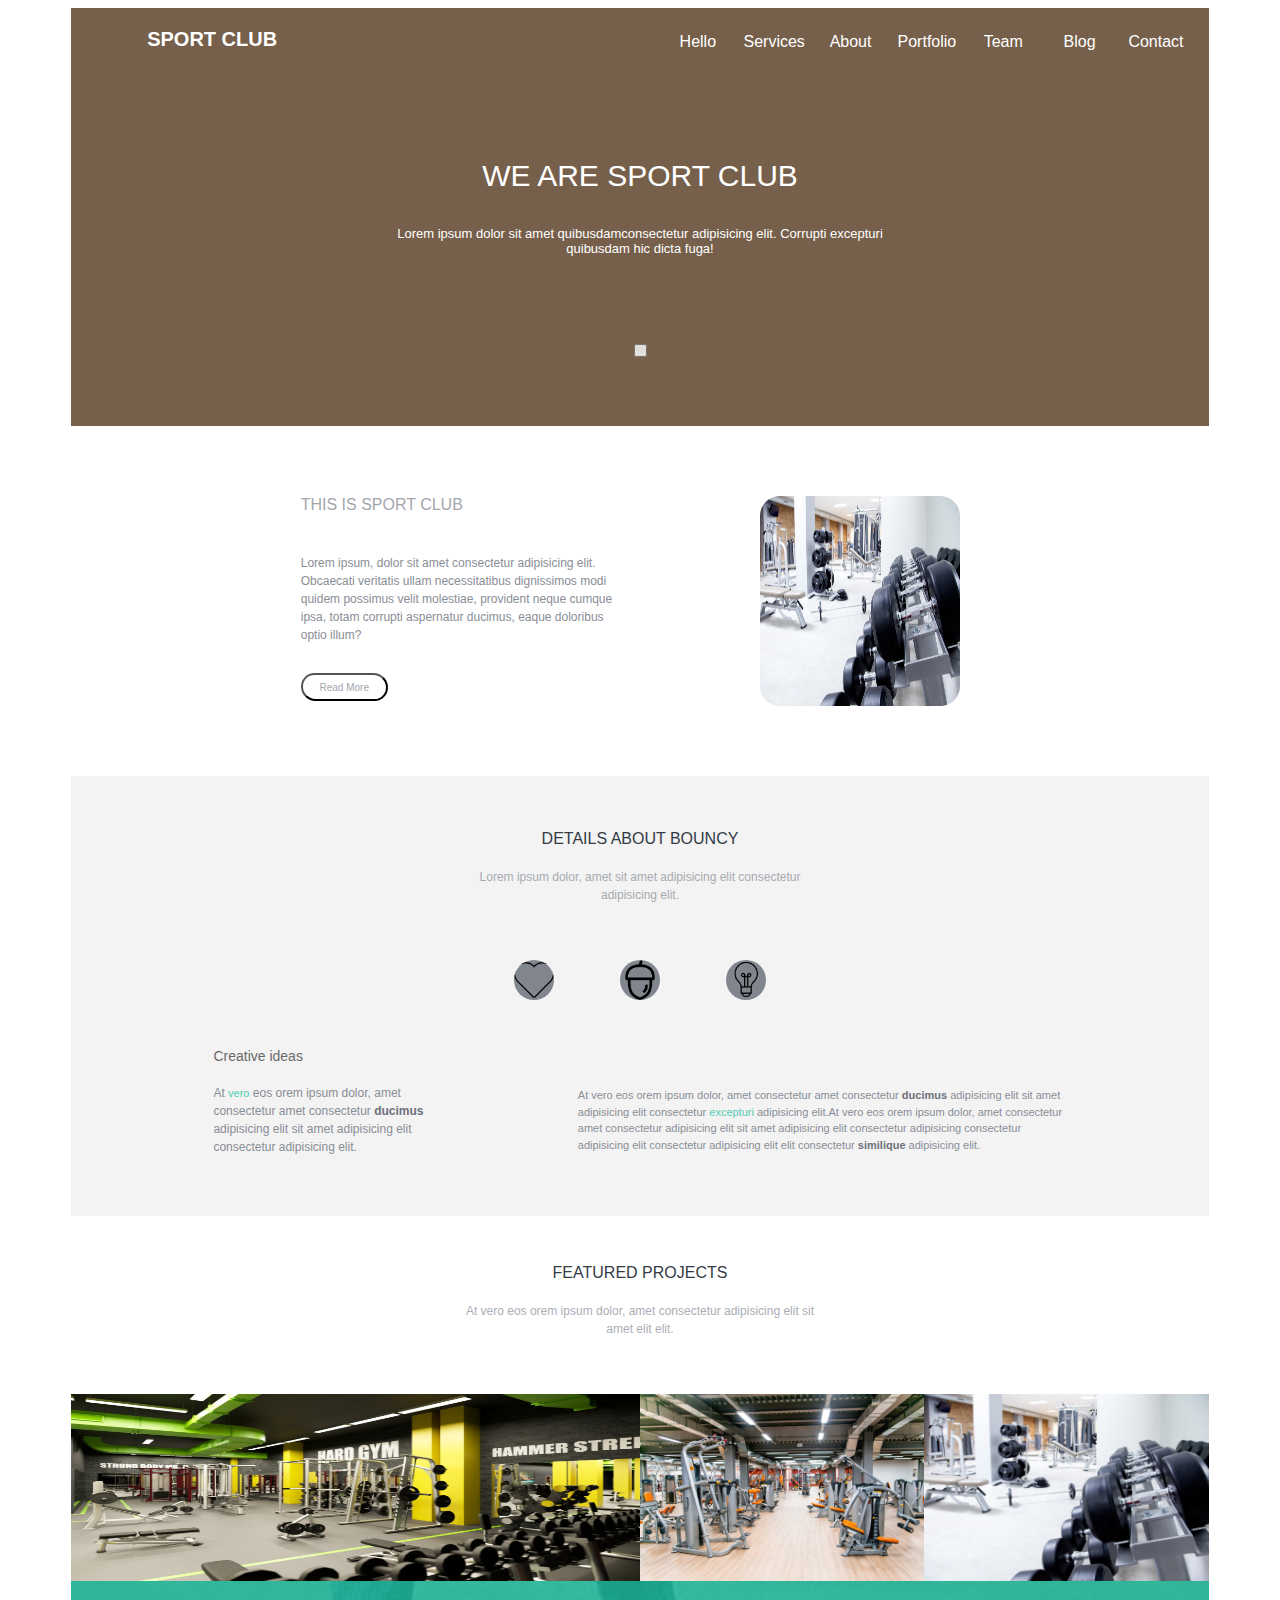
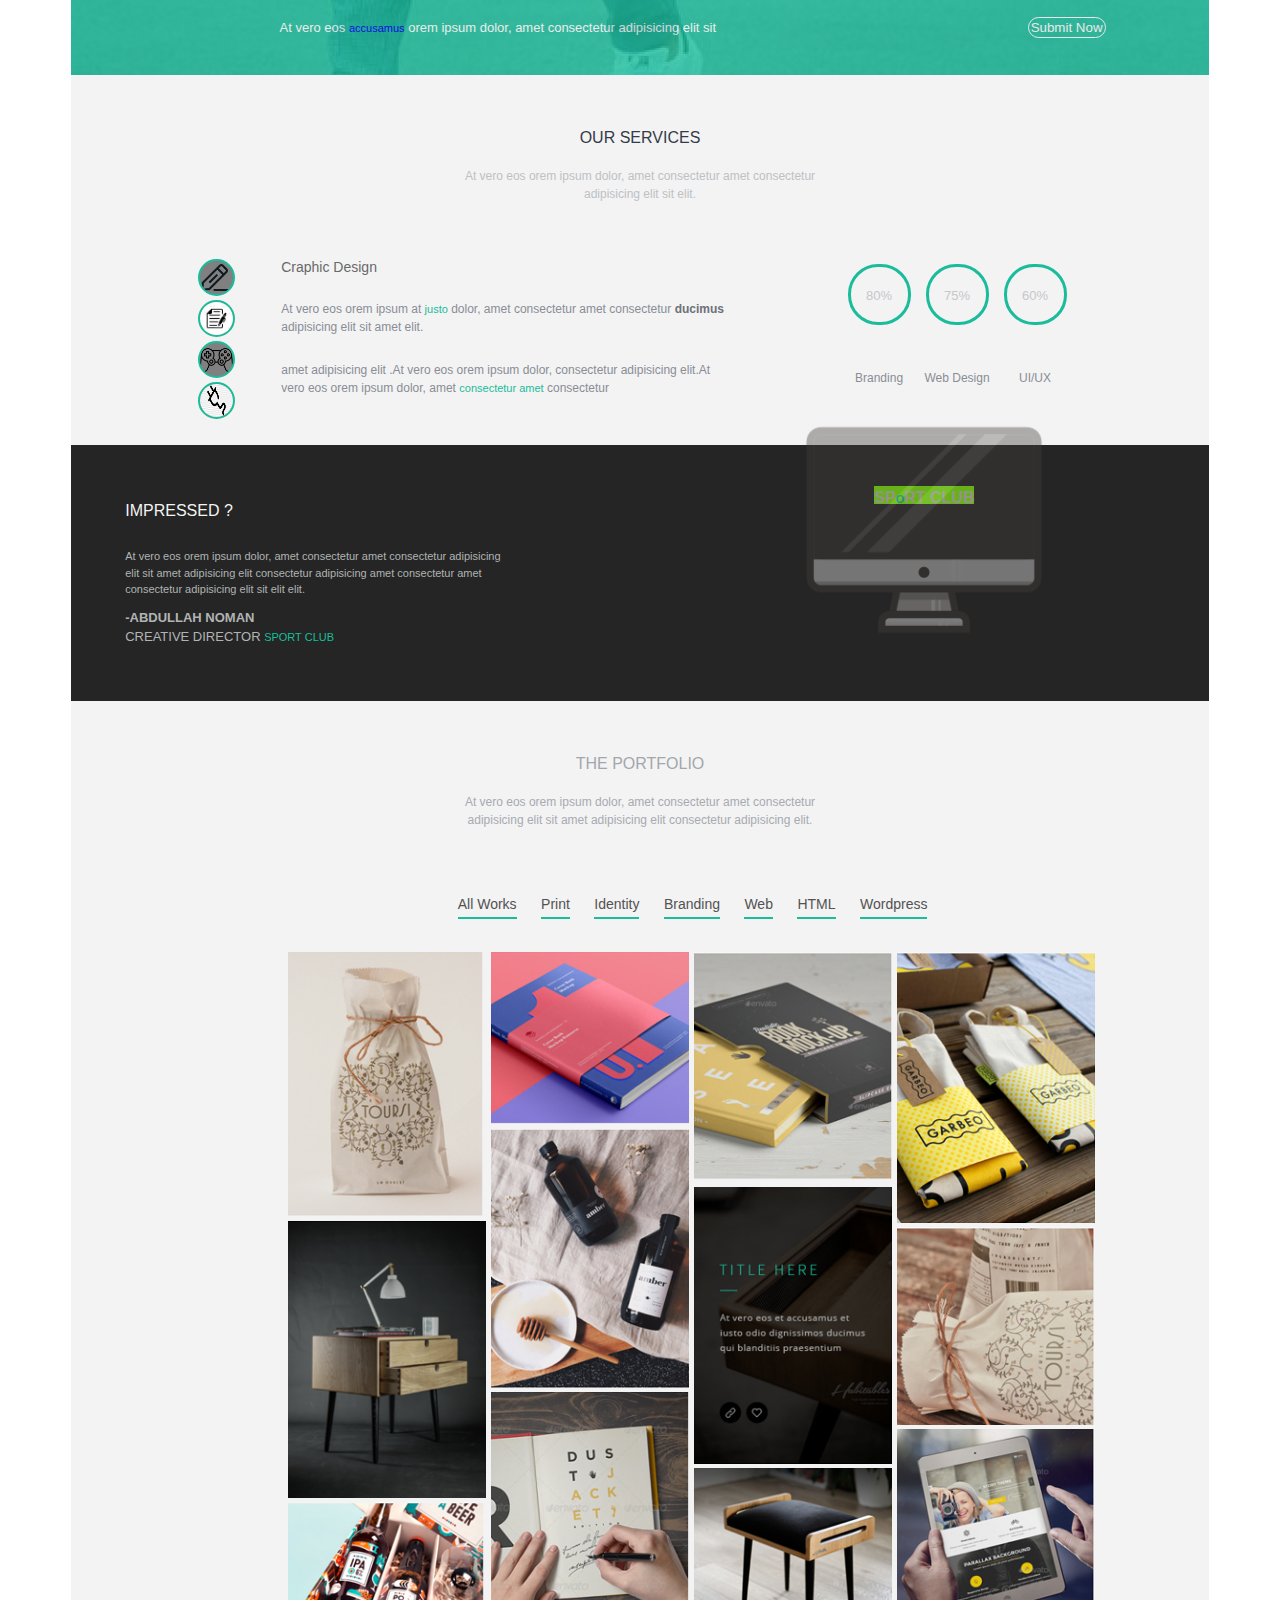
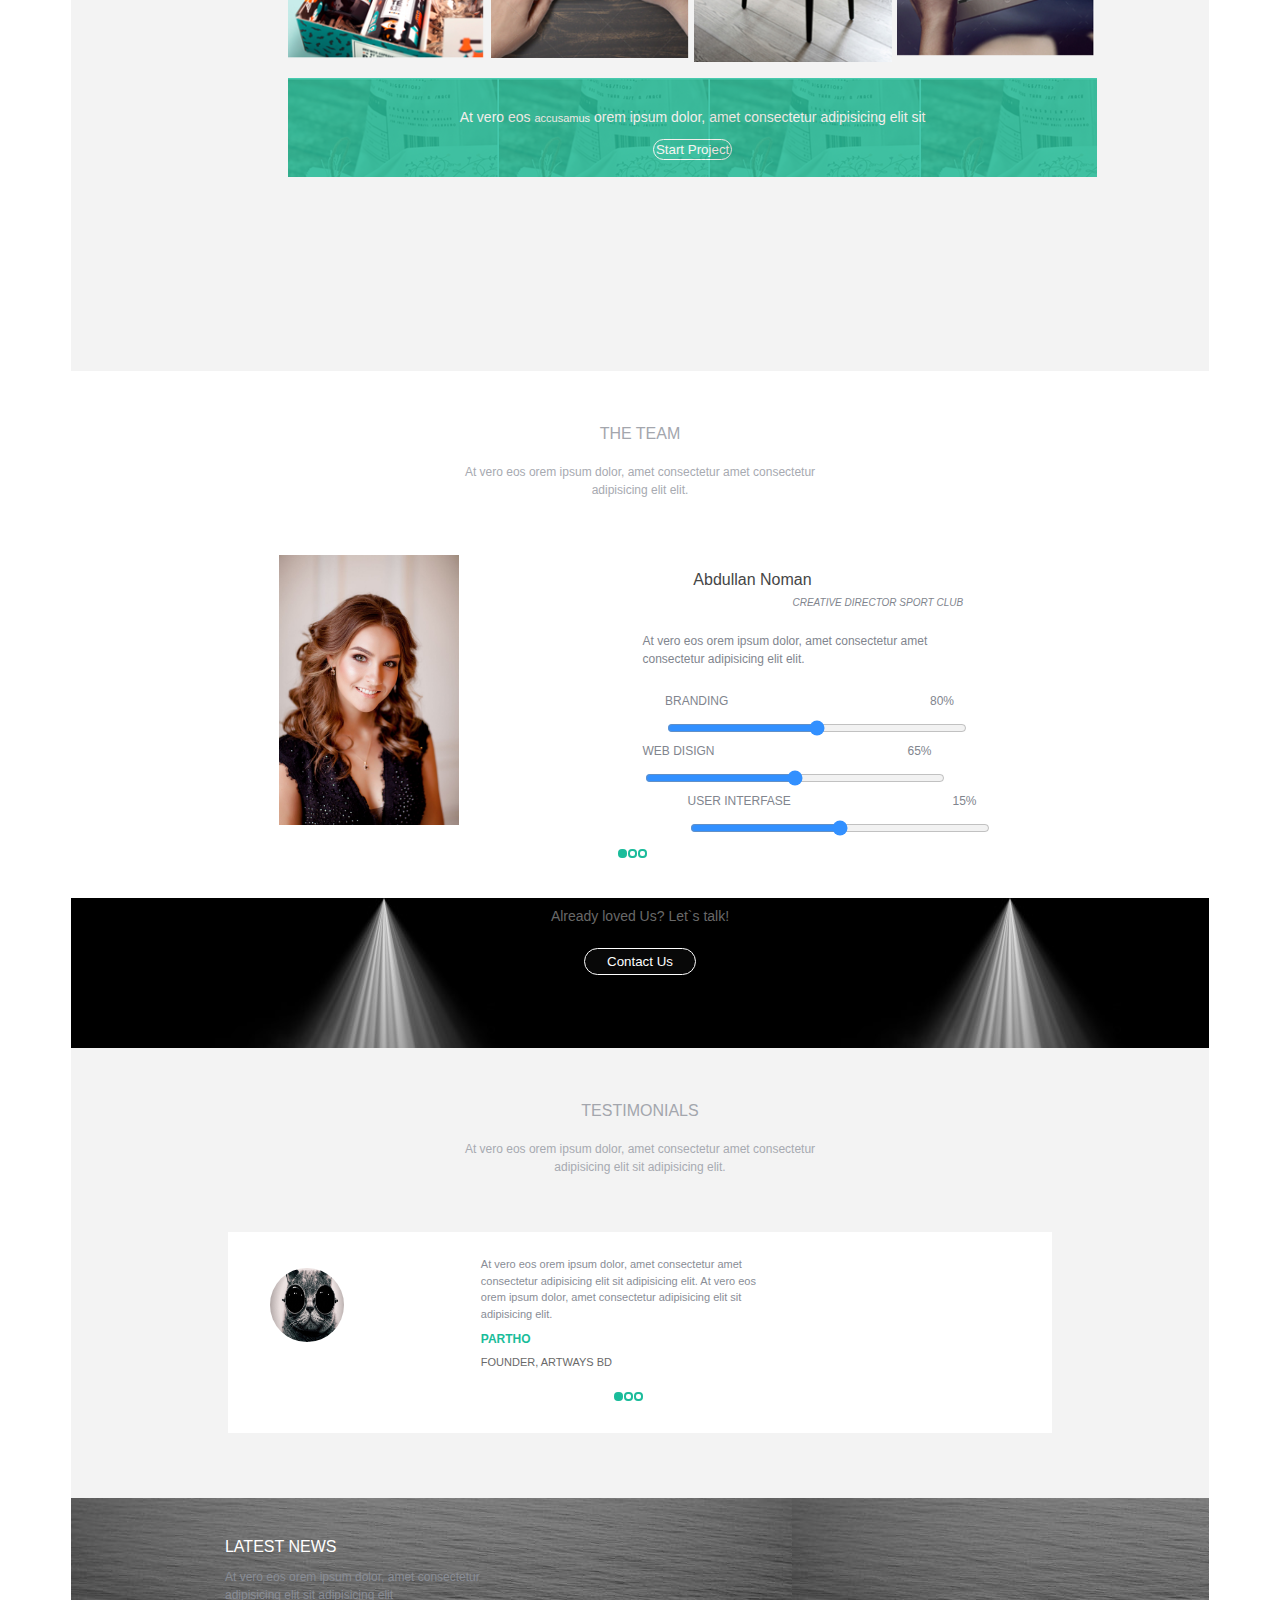
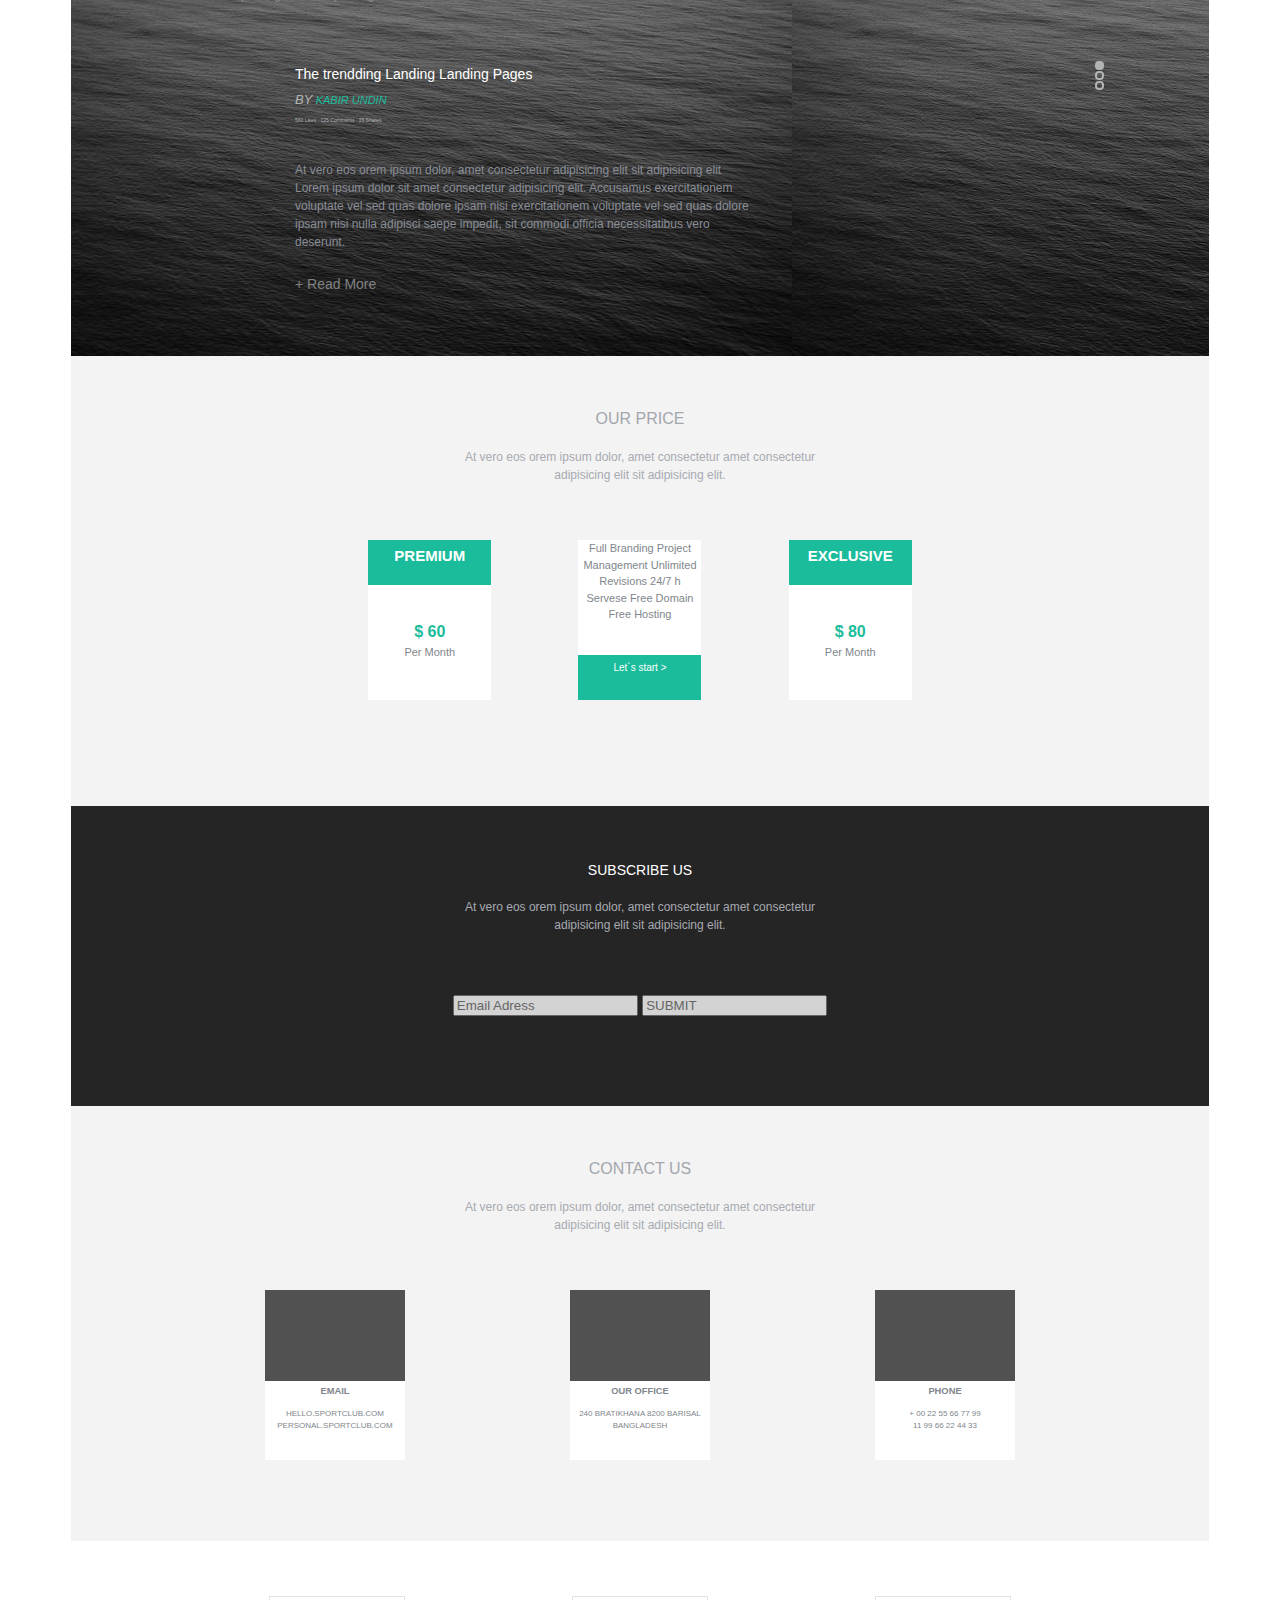
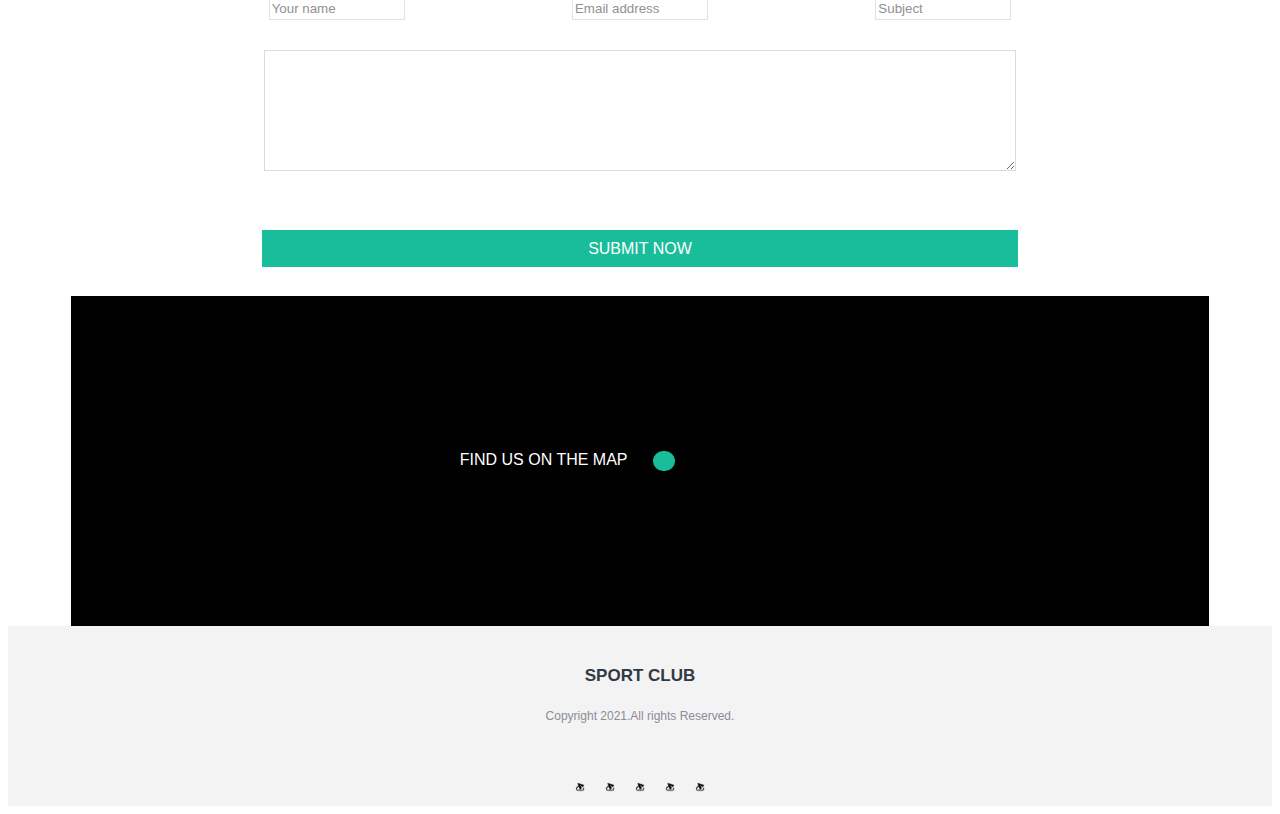
==== commit aeed115b: "Changed #section-interesting." ====
--- a/index.html
+++ b/index.html
@@ -180,20 +180,29 @@
                     <a href="#">HTML</a>
                     <a href="#">Wordpress</a>
                 </div>
+              <div class="one-column-pict">
                 <div><img src="./imgs/p1.png" alt=""></div>
+                <div><img src="./imgs/p5.png" alt=""></div>
+                <div><img src="./imgs/p9.png" alt=""></div>
+              </div>
+
+               <div class="two-column-pict">
                 <div><img src="./imgs/p2.png" alt=""></div>
+                <div><img src="./imgs/p6.png" alt=""></div>
+                <div><img src="./imgs/p10.png" alt=""></div>
+               </div>
+
+              <div class="three-column-pict">
                 <div><img src="./imgs/p3png.png" alt=""></div>
+                <div><img src="./imgs/p7.png" alt=""></div>
+                <div><img src="./imgs/p11.png" alt=""></div>
+              </div>
+
+              <div class="four-column-pict">
                 <div><img src="./imgs/p4.png" alt=""></div>
-
-                <div><img src="./imgs/p5.png" alt=""></div>
-                <div><img src="./imgs/p6.png" alt=""></div>
-                <div><img src="./imgs/p7.png" alt=""></div>
                 <div><img src="./imgs/p8.png" alt=""></div>
-
-                <div><img src="./imgs/p9.png" alt=""></div>
-                <div><img src="./imgs/p10.png" alt=""></div>
-                <div><img src="./imgs/p11.png" alt=""></div>
                 <div><img src="./imgs/p12.png" alt=""></div>
+              </div>
                 <div class="last-pictures">
                     <div class="position-color">
                         <div>
--- a/style.css
+++ b/style.css
@@ -12,6 +12,13 @@
     background: #76604b;
     color: #ffffff;
     align-items: end;
+    margin: 0 auto;
+    width: 90%;
+}
+
+main{
+    margin: 0 auto;
+    width: 90%;
 }
 
 header div:nth-child(2){
@@ -36,9 +43,6 @@
 
 #menu div:nth-child(1){
     width:max-content;
-   /*  border: 1px solid #ffffff;
-    border-radius: 25px;
-    padding: 2px; */
 }
 
 #menu div:nth-child(2){
@@ -78,15 +82,25 @@
     font-size: 13px;
 }
 
-.lable{
+label{
     width: 22px;
     height: 20px;
-    color: #ffffff;
+   /*  color: #ffffff;
+    text-align: center; */
     border-radius: 10px;
-    background-color: darkcyan;
-    text-align: center;
+    background-color: #fff;
     margin-top: 70px;
 }
+
+input{
+    opacity: 0.8;
+}
+
+
+input:checked + label{
+    background-color: #19bd9a;
+}
+
 
 .section-about{
     display: grid;
@@ -133,6 +147,10 @@
 
      .normal-text{
         display: none;
+    }
+
+    .grid-media div:nth-child(3){
+       display: none;
     }
 }
 /* ---------------------------------------
@@ -402,17 +420,17 @@
 #section-wrapper{
     background-color: #f3f3f3;
     height: 370px;
-   
-}
+}
+
 #section-wrapper span{
     color: #1bbc9b;
 }
-
 
 #icons img{
     width: 33px;
     height: 33px;
-    border-radius: 16px;
+    border-radius: 19px;
+    border: 2px solid #1bbc9b;
     background: grey;
 }
 
@@ -421,7 +439,7 @@
     gap: 5px;
     grid-template-columns:80px 120px 1fr 1fr 80px ;
     grid-template-rows: 1fr 1fr 1fr 1fr;
-/*    width: 80%; */
+   width: 105%;
    justify-items: center;
 }
 
@@ -433,7 +451,6 @@
 .grid-media div:nth-child(2){
     grid-column: 3/4;
     grid-row: 1/4;
-
 }
 
 .grid-media div:nth-child(3){
@@ -538,6 +555,33 @@
 
 .clubLogo img{
     height: 250px;
+    position: relative;
+    top: -40px;
+}
+
+@media(max-width:962px){
+    #section-dark{
+        display: grid;
+        grid-template-columns: 1fr;
+        grid-template-rows: 1fr  1fr;
+        background: #252525;
+        color: #f3f3f3;
+        line-height: 1.5;
+    }
+
+    .textOnBlack{
+        display: none;
+    }
+
+    .clubLogo{
+        margin-top: -120px;
+    }
+}
+
+@media(max-width:767px){
+    .clubLogo{
+        display: none;
+    }
 }
 
 .clubLogo {
@@ -553,7 +597,7 @@
 .clubLogo div:nth-child(2){
     grid-column:2/3;
     grid-row: 1/2;
-    opacity: 0.5;
+    opacity: 0.4;
     margin-bottom: 80px;
 }
 
@@ -577,7 +621,7 @@
 
 #section-interesting{
     background-color: #f3f3f3;
-    height: 1480px;
+    height:1270px;
 }
 
 #nav a{
@@ -594,15 +638,75 @@
 }
 
 #container-pictures{
-    margin-top: 20px;
-    display: grid;
-    gap: 10px;
+   /*  margin-top: 20px; */
+    display: grid;
+    gap: 3px;
     grid-template-columns: 1fr 1fr 1fr 1fr;
-    grid-template-rows:5% 1fr 1fr 1fr 10%;
+    grid-template-rows:9% 102% 14%;
     justify-items: center;
-   justify-self: center;
-   width: 80%;
-   margin: 0 auto;
+    justify-self: center;
+    width: 66%;
+    margin-left: 47px;
+}
+
+@media(max-width:962px){
+    #section-interesting{
+        height:600px;
+    }
+
+    .one-column-pict, .three-column-pict, .two-column-pict, .four-column-pict {
+       display: none;  
+    }
+
+    .last-pictures{
+        width: 125%;
+        height: 60px;
+    }
+}
+
+@media(max-width:850px){
+    #nav a{
+        text-decoration: none; 
+        color: #525252;
+        font-size: 12px;
+        margin: 5px;
+        border-bottom: 2px solid #19bd9a;
+        padding-bottom: 5px;
+    }
+
+    .last-pictures{
+        width: 125%;
+        height: 60px;
+    }
+}
+
+@media(max-width:767px){
+    .position-color div:nth-child(1){
+        display: none;
+    }
+
+    #nav a{
+        text-decoration: none; 
+        color: #525252;
+        font-size: 9px;
+        margin: 5px;
+        border-bottom: 1px solid #19bd9a;
+        padding-bottom: 2px;
+    }
+
+    #section-interesting{
+        height:300px;
+    }
+
+    .last-pictures{
+        width: 100%;
+        height: 40px;
+    }
+}
+
+.one-column-pict, .three-column-pict, .two-column-pict, .four-column-pict {
+    width: 200px;
+    height: 600px;    
 }
 
 #container-pictures div:nth-child(1){
@@ -612,6 +716,7 @@
 
 #container-pictures div:nth-last-child(1){
     grid-column: 1/-1;
+    grid-row: 3/4;
 }
 
 .last-pictures{
@@ -620,11 +725,10 @@
 }
 
 #container-pictures  img{
-    width: 214px;
-    height: 350px;
-}
-
-.position-color{
+    width:99%;
+}
+
+.position-color {
     background-color: #19bd9a;
     height: 100%;
     text-align: center;
@@ -635,9 +739,7 @@
     display: grid;
     grid-template-columns: 2fr;
 }
-
-
-
+/* ------------------------------------------------------------- */
 /* the team */
 #grid-template-areas{
     display: grid;
@@ -672,6 +774,16 @@
     width: 45%;
     height: auto;
     color: #81858e;
+}
+@media(max-width:650px){
+    .summary,.circle{
+        display: none;
+    }
+
+    #grid-template-areas{
+        display: grid;
+        grid-template-columns: 1fr;
+    }
 }
 
 .summary>*:nth-child(1){
@@ -794,7 +906,6 @@
 }
  */
  
-
   #contact-us{
     font-size: 12px;
     color: #ffffff;
@@ -906,6 +1017,16 @@
     gap: 5px;
 }
 
+@media(max-width:650px){
+    #black-fon{
+        height: 300px;
+    }
+
+    .expand-text{
+        display: none;
+    }
+}
+
 .heading-on-black{
     font-size: 14px;
     color: #fff;
@@ -977,6 +1098,24 @@
     gap: 5px;
     margin: 0 auto;
     justify-items: center;
+}
+
+@media(max-width:650px){
+    .package-of-services{
+        display: grid;
+        grid-template-columns: 1fr;
+        width: 40%;
+        gap: 2px;
+        
+    }
+
+    #price{
+        height: 650px;
+    }
+
+    .green-inf_3{
+        display: none;
+    }
 }
 
 .package-of-services div:nth-child(2){
@@ -1030,10 +1169,6 @@
     text-align: center;
 }
 
-
-
-
-
 /* -------------------------- */
 #contact-on-the-light{
     background-color: #f3f3f3;
@@ -1069,6 +1204,30 @@
     font-size: 12px;
     text-align: center;
     line-height: 1.5;
+}
+
+@media(max-width:650px){
+    .box-info2{
+        width: 80px;
+        height: 100px;  
+    }
+
+    .wrapper-of-black-img{
+       width: 14%;
+    }
+
+    .black-img{
+        height: 40%;
+    }
+
+   .del-box{
+       display: none;
+   }
+
+   #contact-on-the-light{
+    background-color: #f3f3f3;
+    height:250px;
+}
 }
 /* -------------------------- */
 
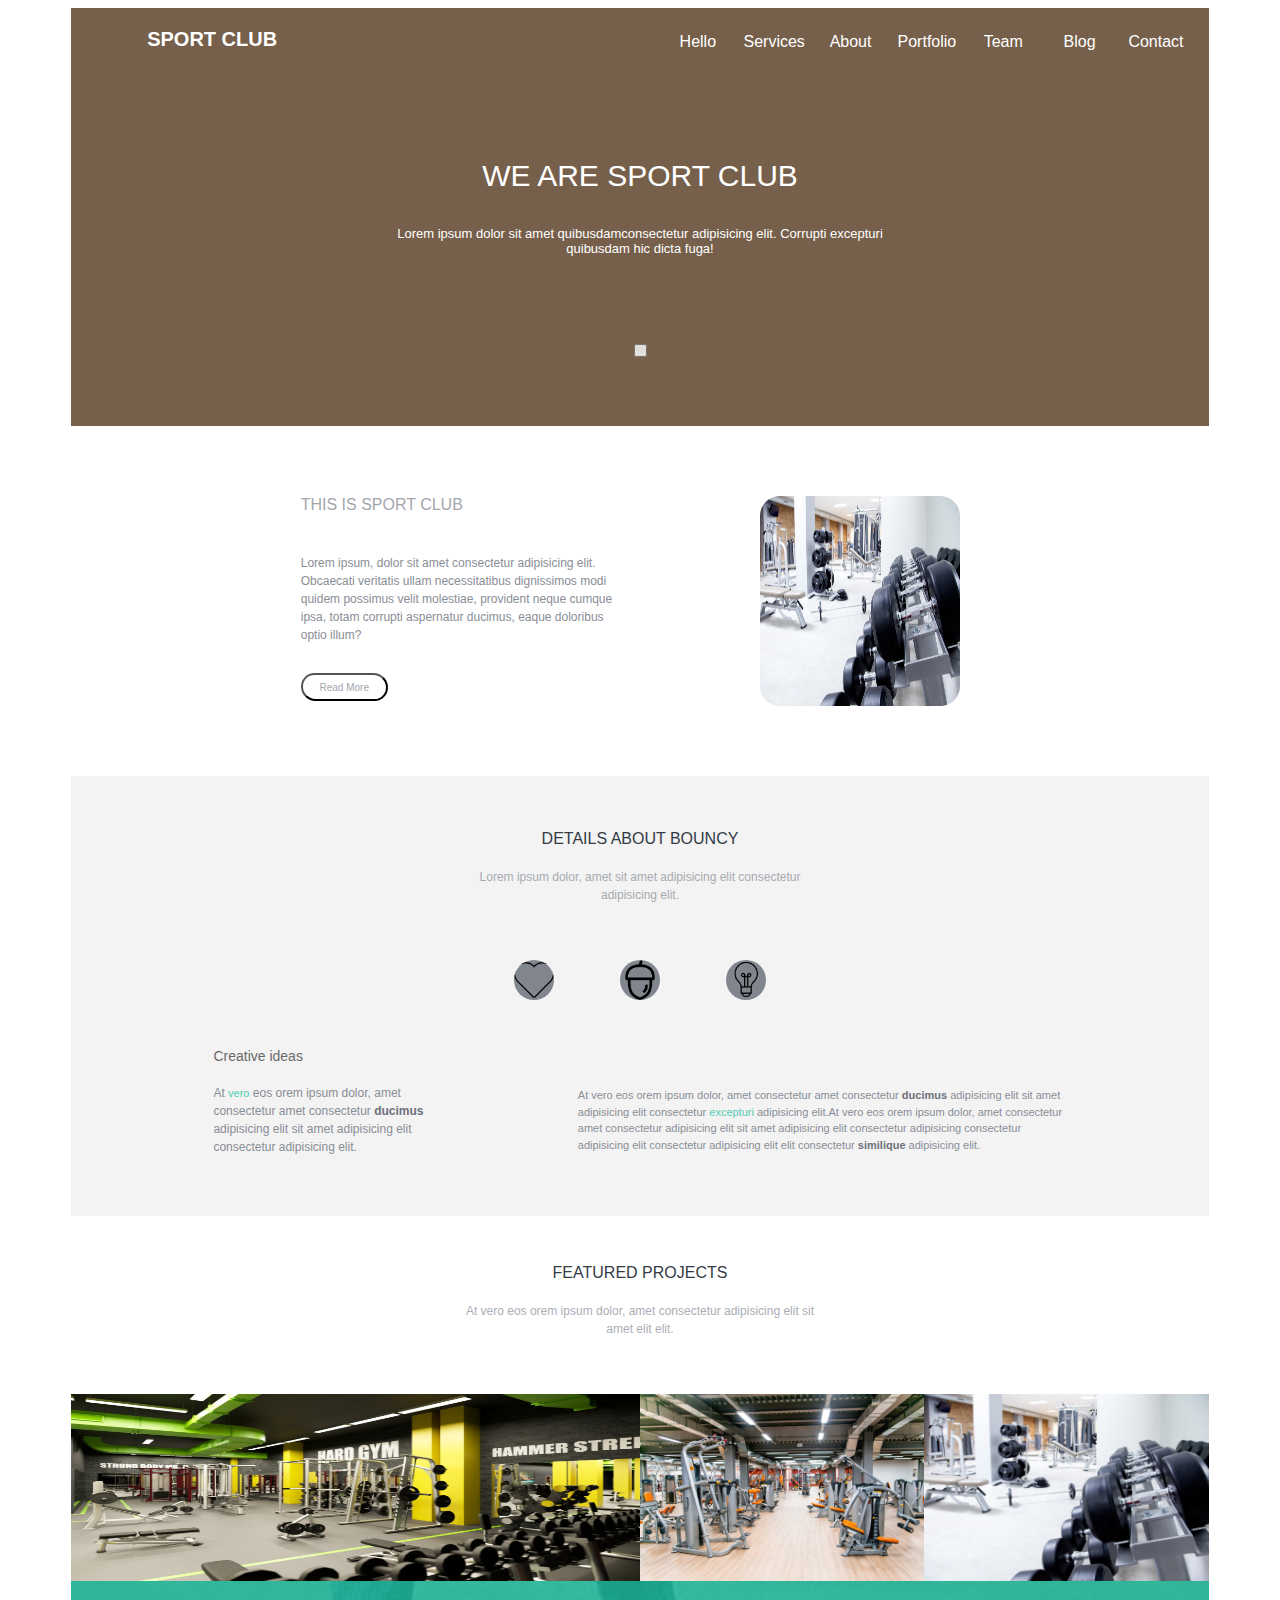
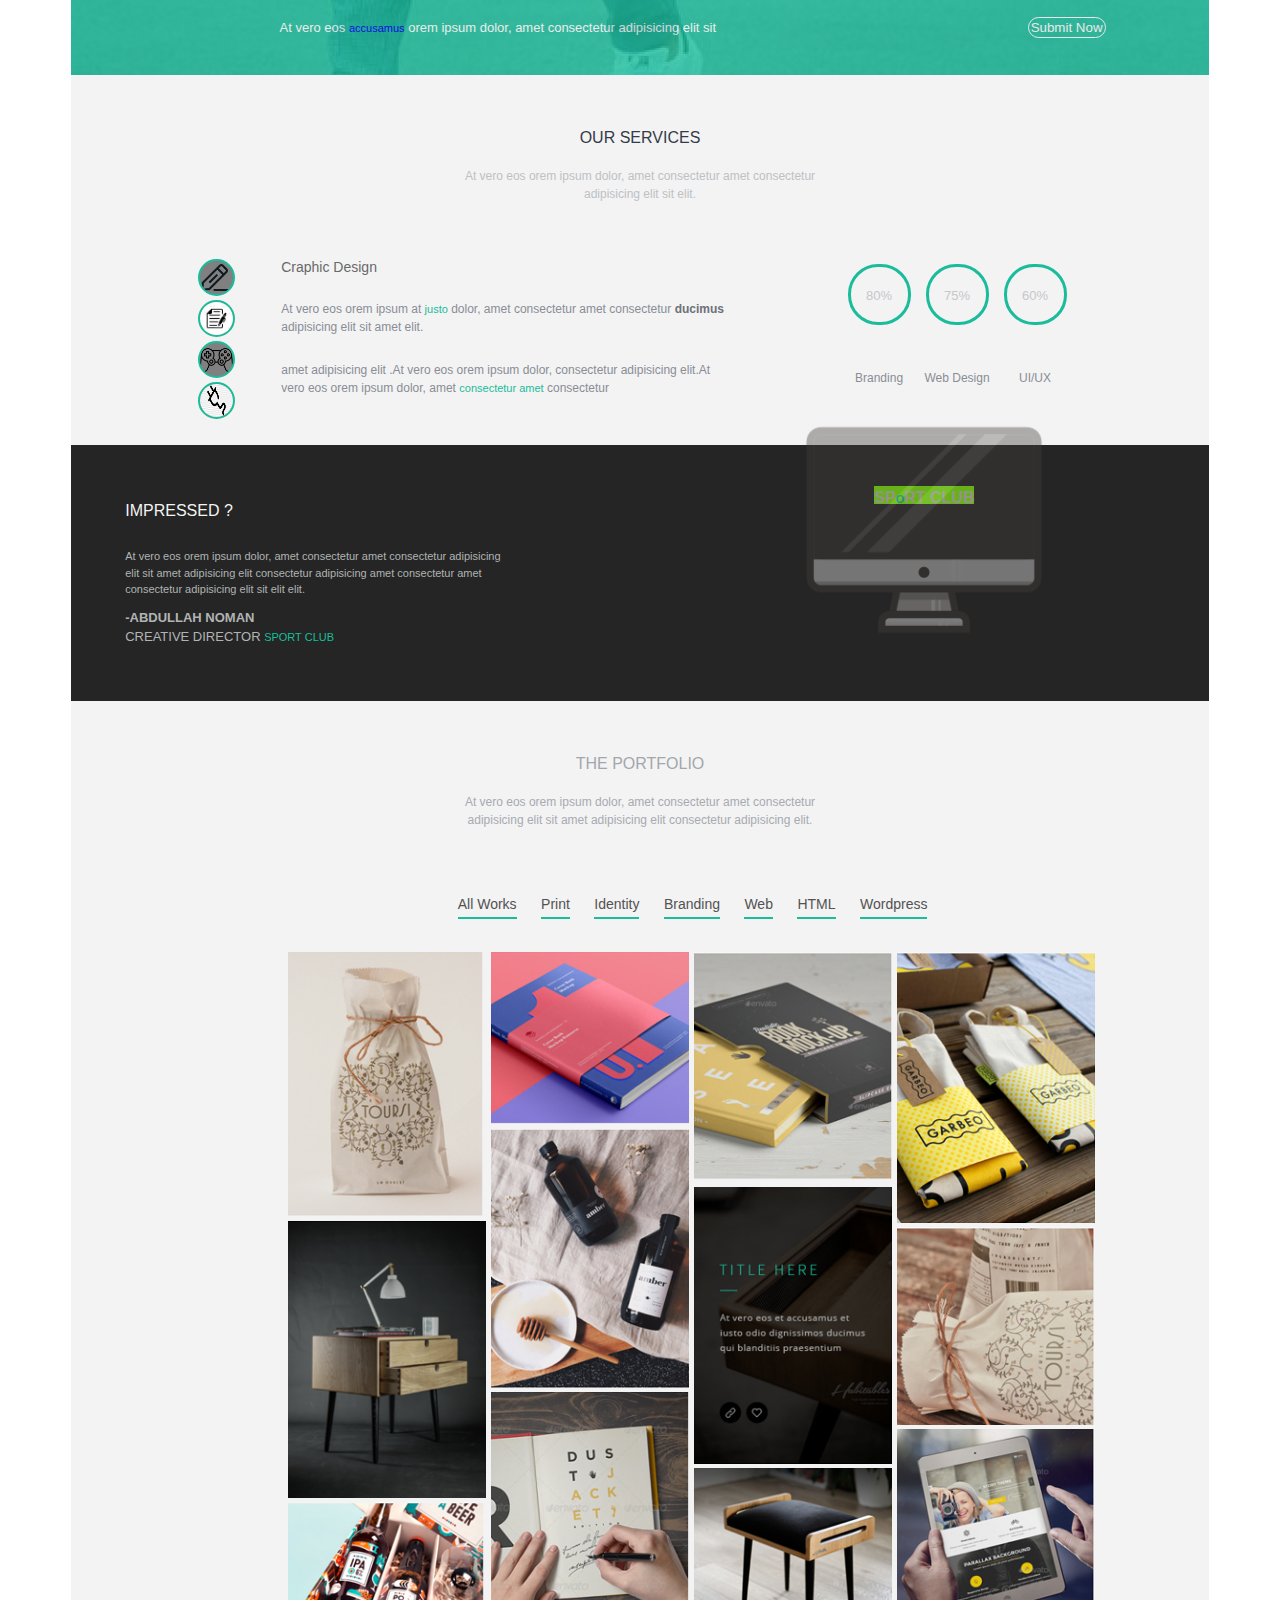
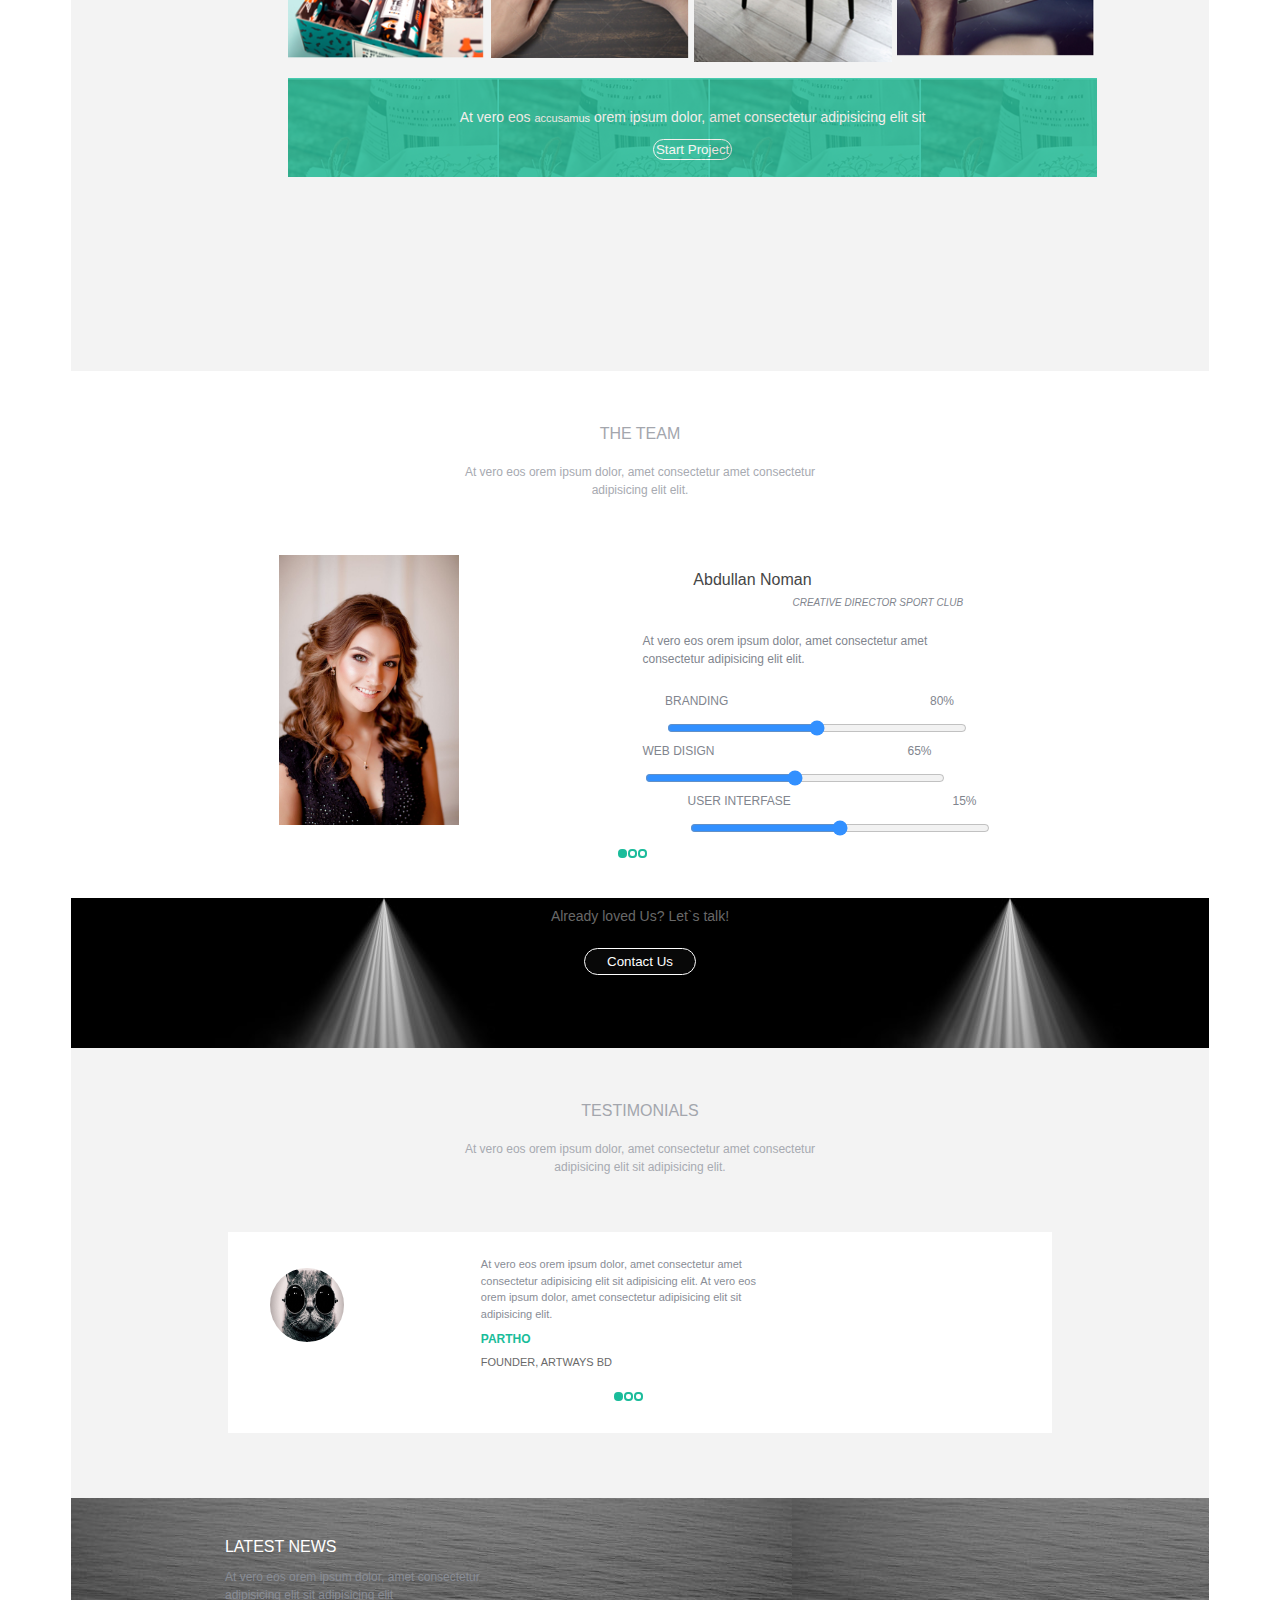
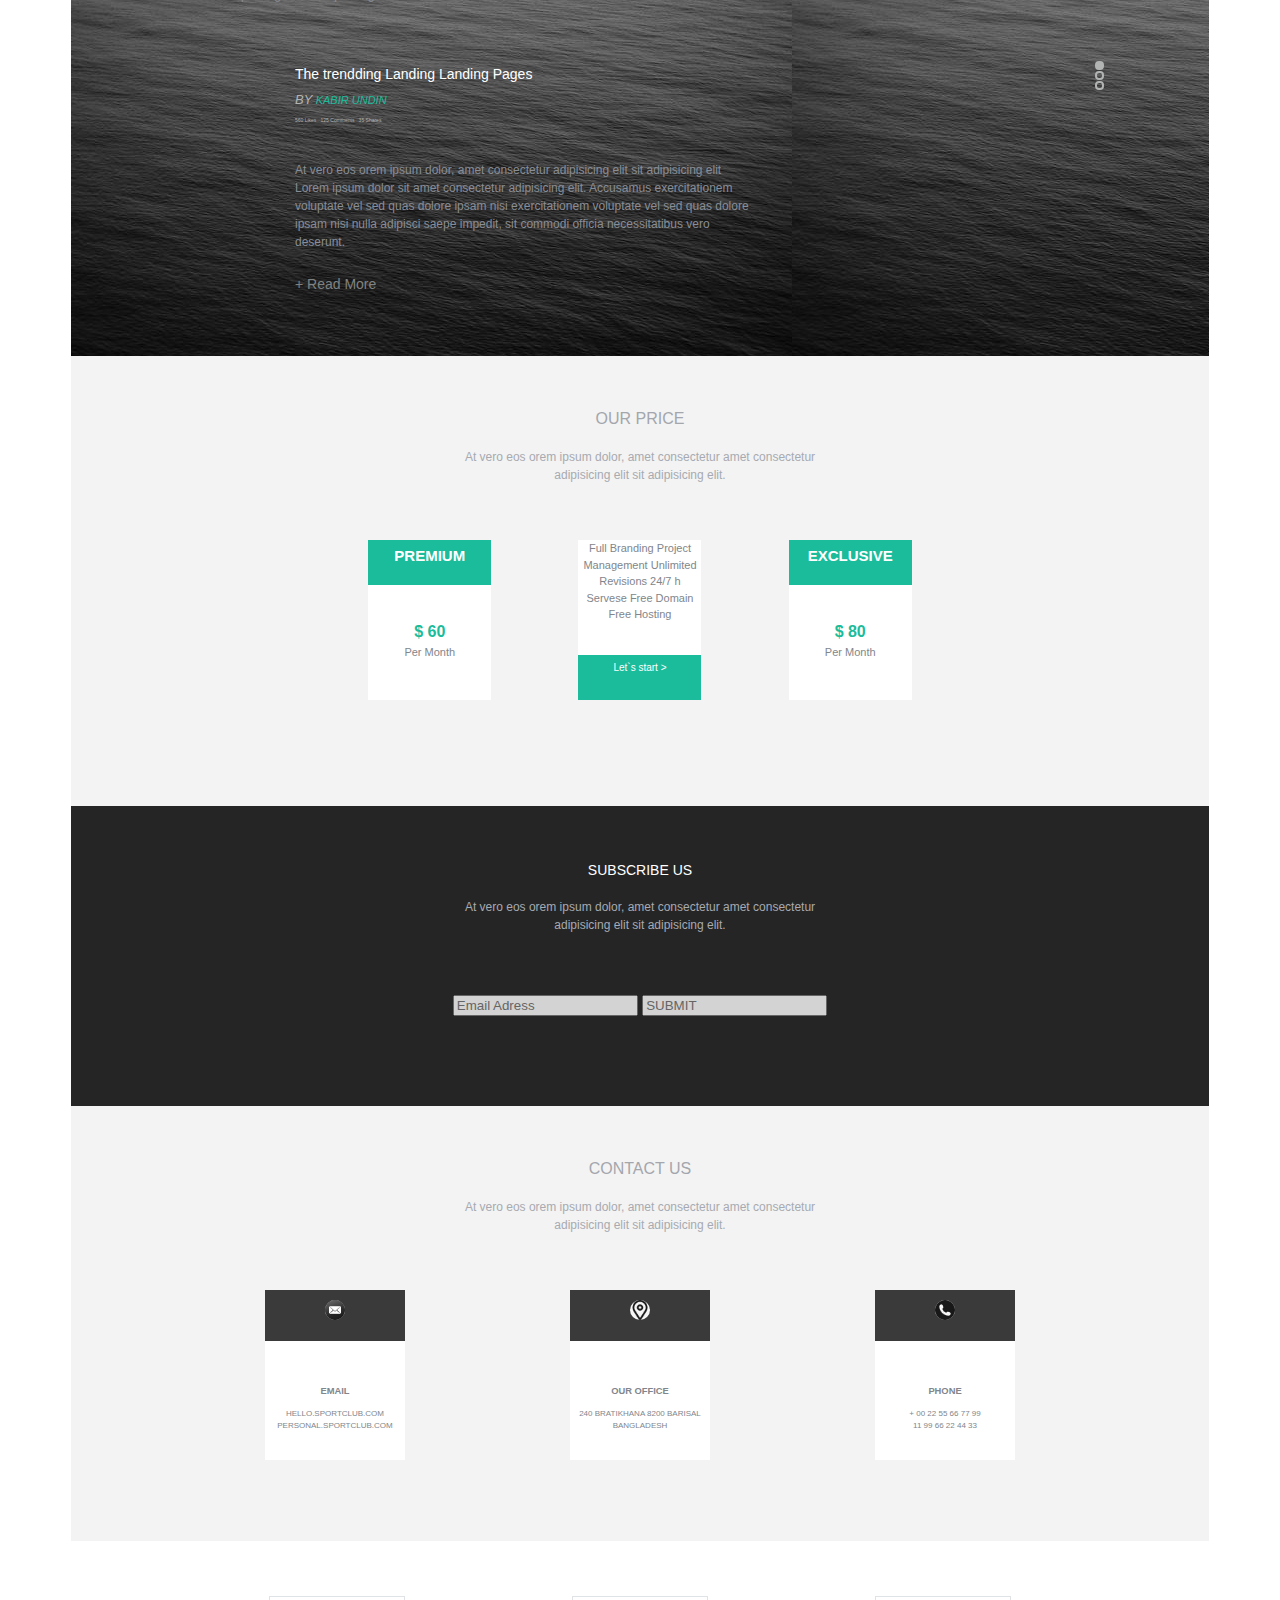
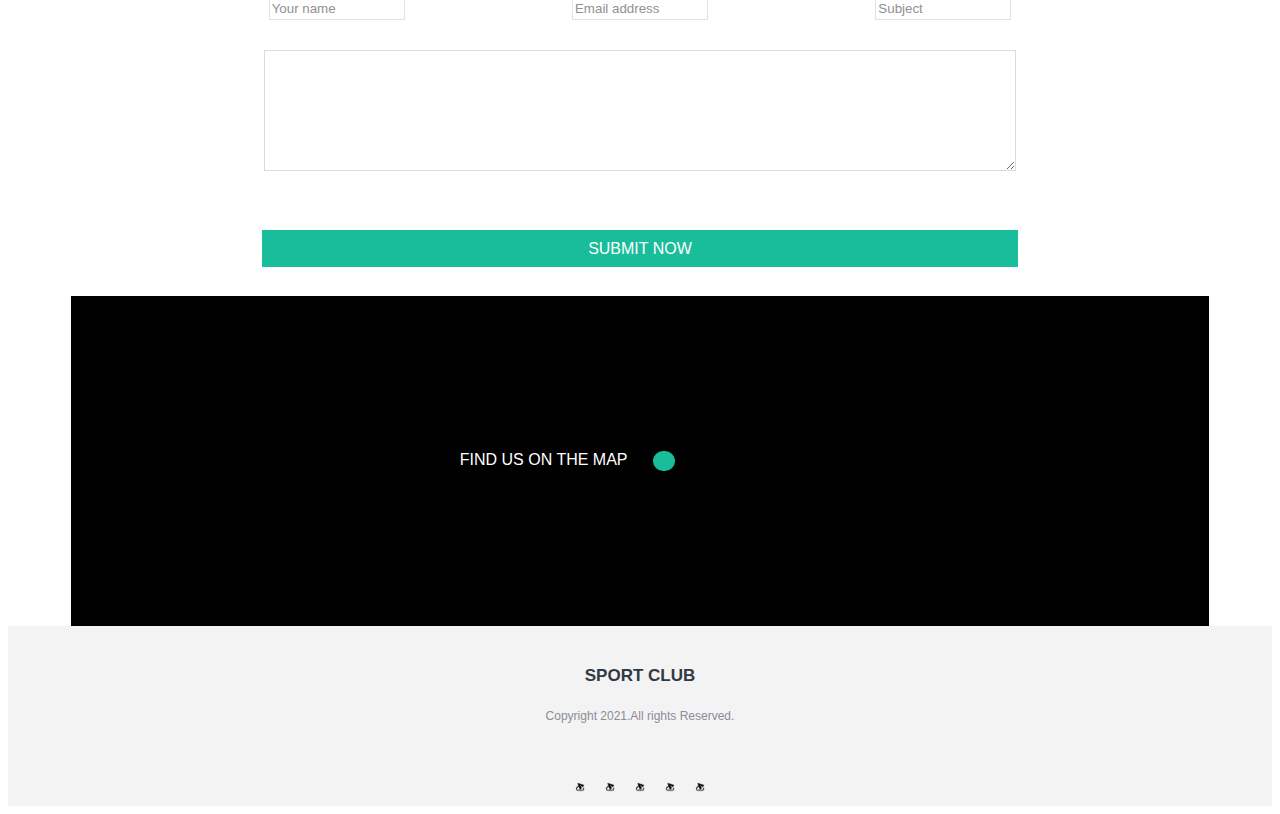
==== commit 632ca35a: "Add 3 pictures." ====
--- a/index.html
+++ b/index.html
@@ -386,15 +386,15 @@
             <div class="wrapper-of-black-img">
 
                 <div class="box-info2">
-                     <div class="black-img"></div>
+                     <div class="black-img"><img src="imgs/konvert2.jpg" alt=""></div>
                      <div class="data"><h3>EMAIL</h3>HELLO.SPORTCLUB.COM <br>PERSONAL.SPORTCLUB.COM</div>
                 </div>
                 <div class="box-info2">
-                    <div class="black-img"></div>
+                    <div class="black-img"><img src="imgs/geo2.jpg" alt=""></div>
                     <div class="data"><h3>OUR OFFICE</h3>240 BRATIKHANA 8200 BARISAL <br> BANGLADESH</div>
                 </div>
                 <div class="box-info2">
-                    <div class="black-img"></div>
+                    <div class="black-img"><img src="imgs/phone.jpg" alt=""></div>
                     <div class="data"><h3>PHONE</h3>+ 00 22 55 66 77 99 <br>11 99 66 22 44 33</div>
                 </div>
             </div>
@@ -404,7 +404,7 @@
            <div> <input type="text" placeholder="Your name"></div>
            <div> <input type="text" placeholder="Email address"></div>
            <div> <input type="text" placeholder="Subject"></div>
-           <textarea name="" id=""></textarea>
+           <textarea name="tr" id="tarea"></textarea>
            <div class="with-color">SUBMIT NOW</div>
         </div>
        <div id="find-us-on-black">
--- a/style.css
+++ b/style.css
@@ -218,6 +218,21 @@
     grid-column: 4/5; 
     grid-row: 1/4;
 }
+
+@media(max-width:767px){
+    .section-about img{
+        width: 100px;
+        height: 100px;
+        border-radius: 20px;
+    }
+
+    .section-about button{
+        border-radius: 43px 47px 43px 47px;
+        width: 45px;
+        height: 28px;
+        font-size: 7px;
+    }
+}
 /* -------------------------------------------------------------- */
 
 #section-details{
@@ -1186,8 +1201,15 @@
 
 .black-img{
     background-color: #252525;
-    height: 107%;
-    opacity: 0.8;
+    height: 60%;
+    opacity: 0.9;
+}
+
+.black-img img{
+    width: 20px;
+    height: 20px;
+    border-radius: 10px;
+   margin-top: 10px;
 }
 
 .data{
@@ -1206,29 +1228,24 @@
     line-height: 1.5;
 }
 
+
 @media(max-width:650px){
-    .box-info2{
-        width: 80px;
-        height: 100px;  
+    .box-info{
+      height: 115px;
     }
 
     .wrapper-of-black-img{
-       width: 14%;
-    }
-
-    .black-img{
-        height: 40%;
-    }
-
-   .del-box{
-       display: none;
-   }
-
-   #contact-on-the-light{
-    background-color: #f3f3f3;
-    height:250px;
-}
-}
+        display: grid;
+        grid-template-columns: 1fr;
+        grid-template-rows: 50px 80px 70px;
+        justify-items: center;
+        }
+
+        .data{
+            display: none;
+            }
+}
+
 /* -------------------------- */
 
 #buttons-on-empty{
@@ -1246,6 +1263,13 @@
     width: 130px;
     border: 1px solid #d8dbe0;
     height: 20px;
+}
+
+@media(max-width:650px){
+    #buttons-on-empty input{
+        width: 108px;
+      
+    }
 }
 
 #buttons-on-empty>*:nth-child(4){
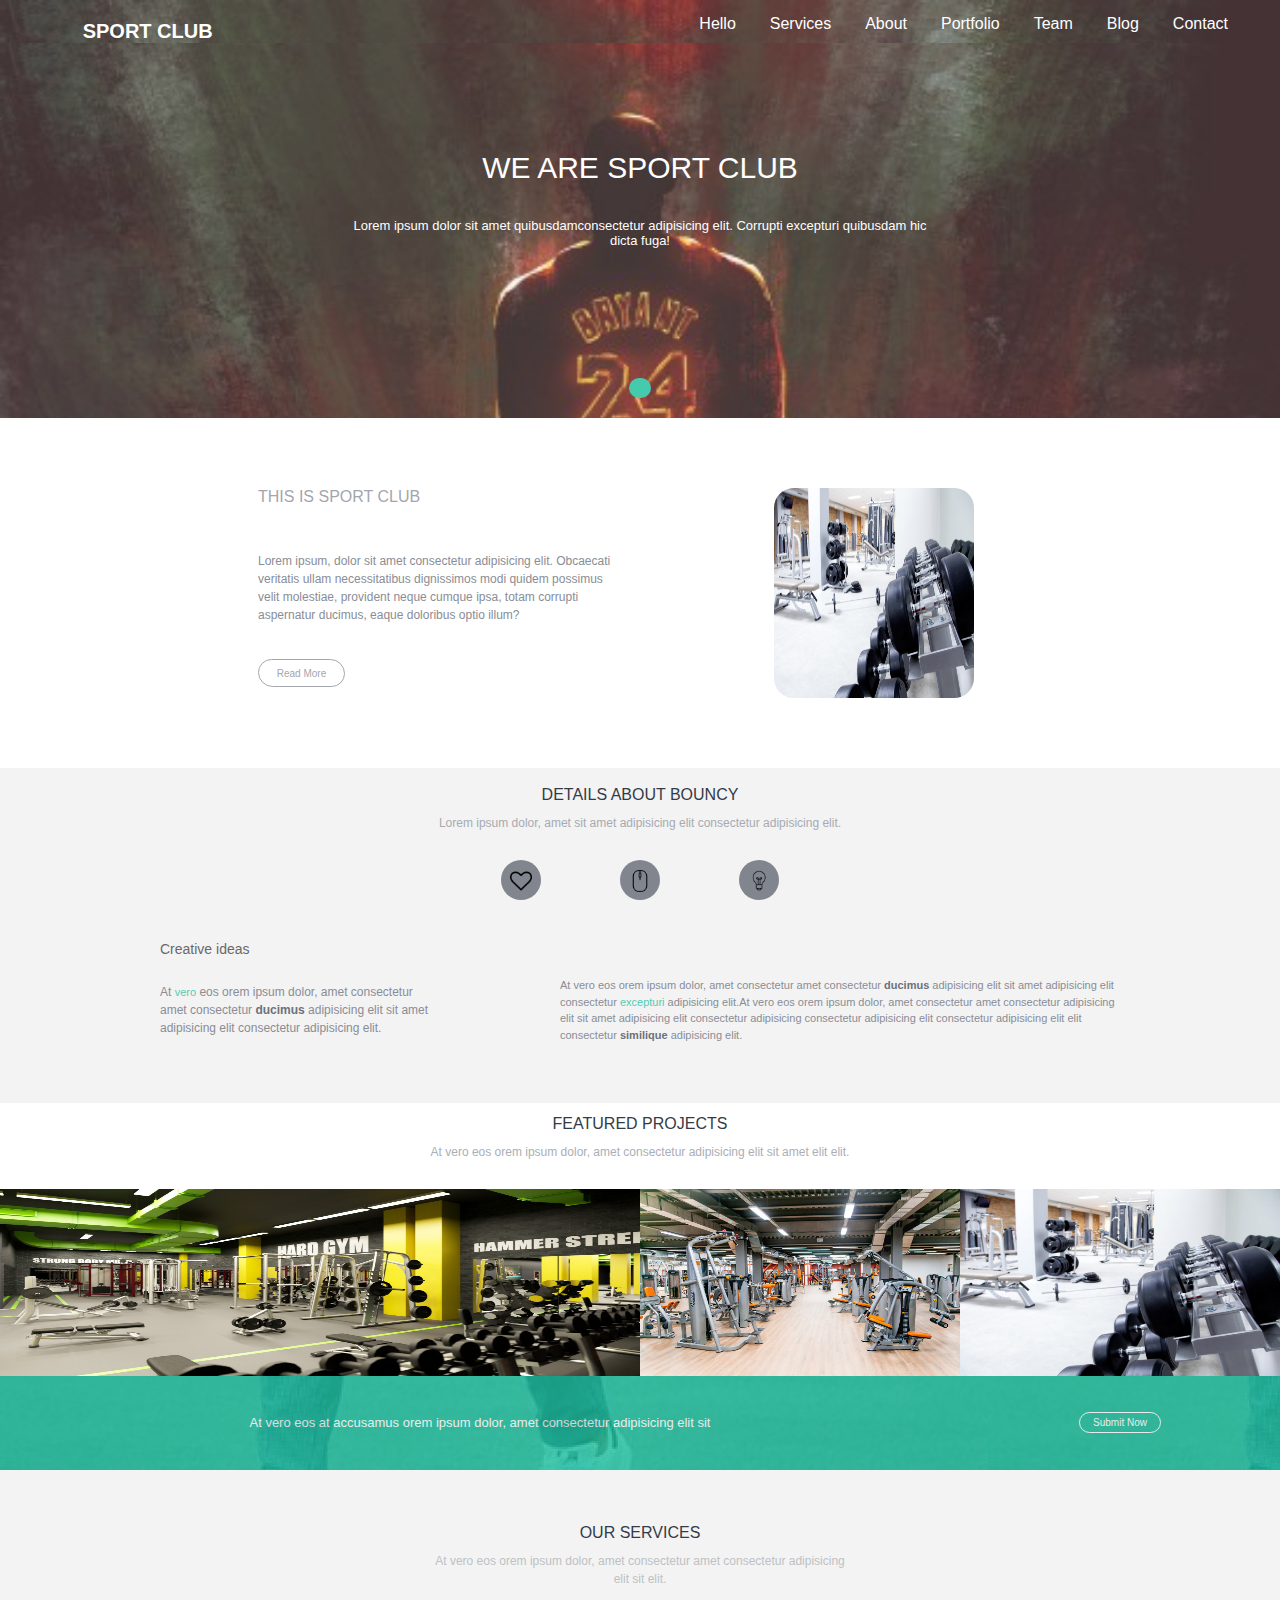
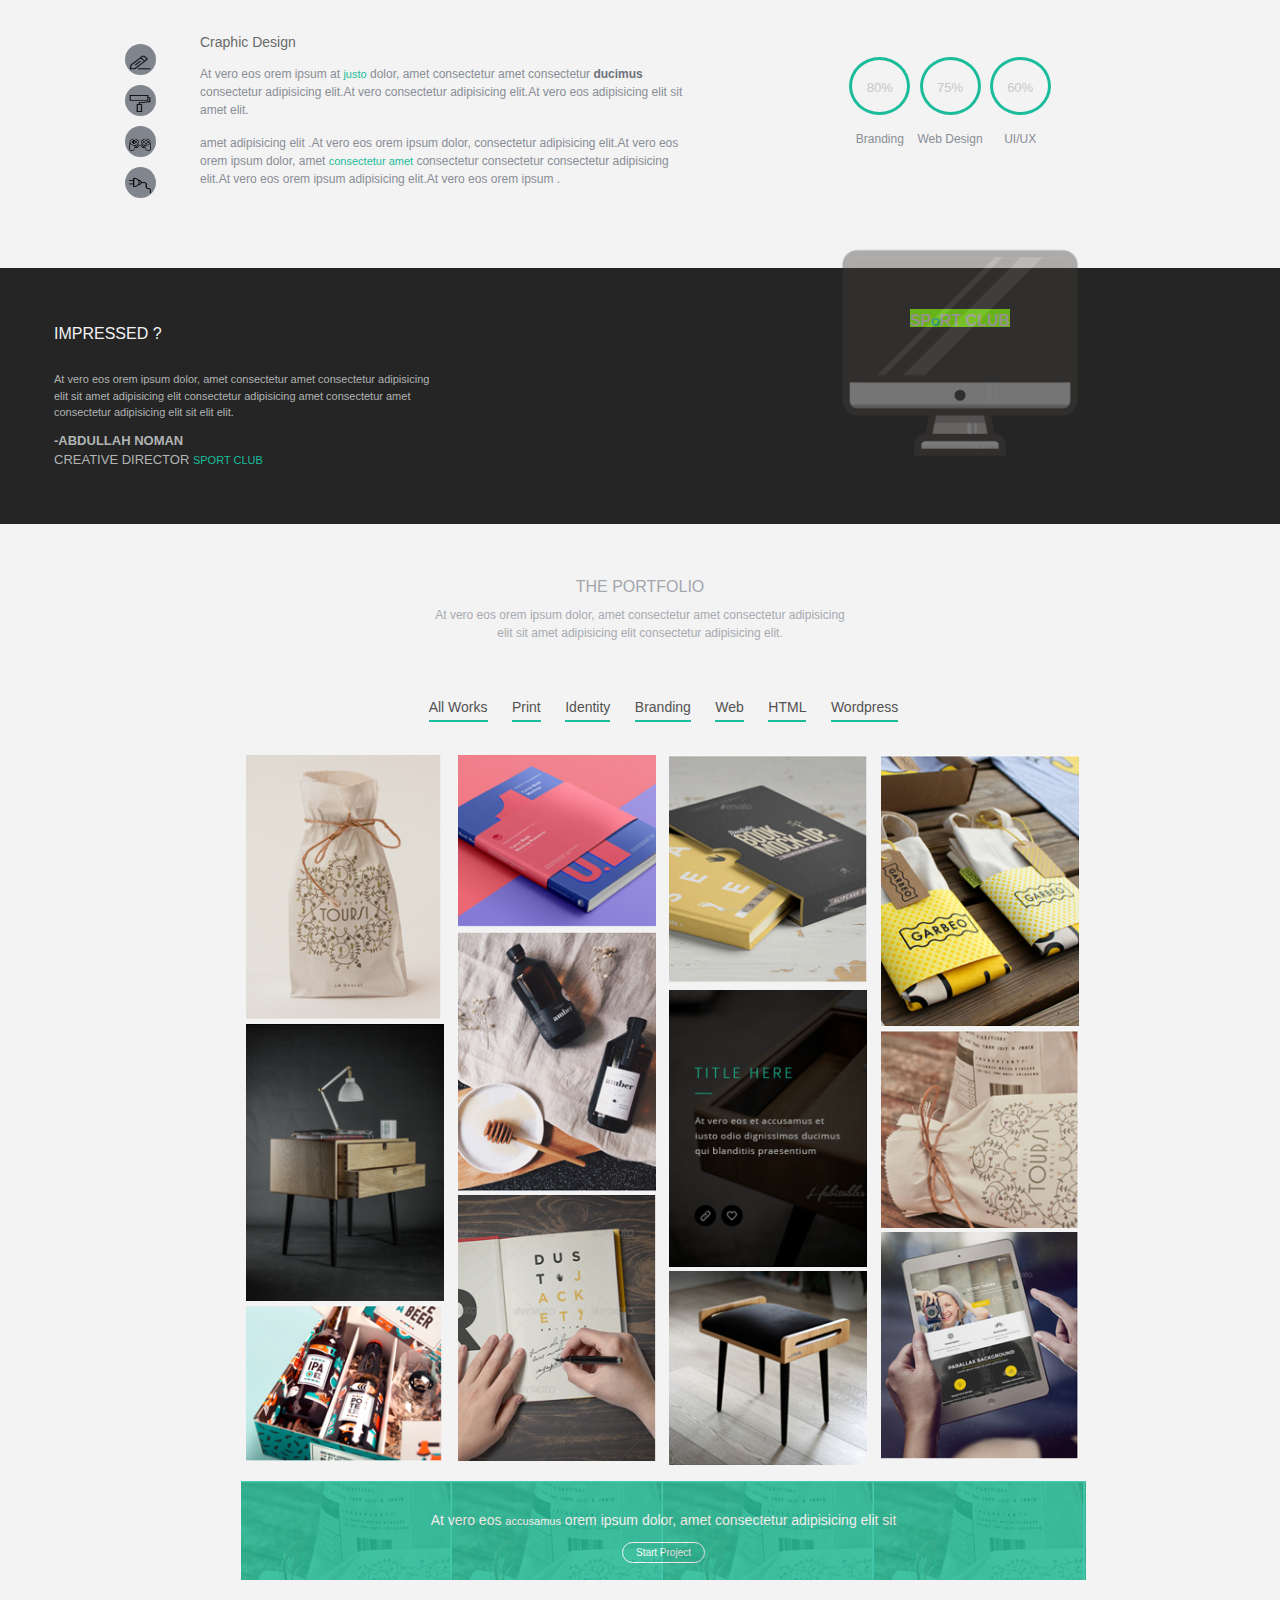
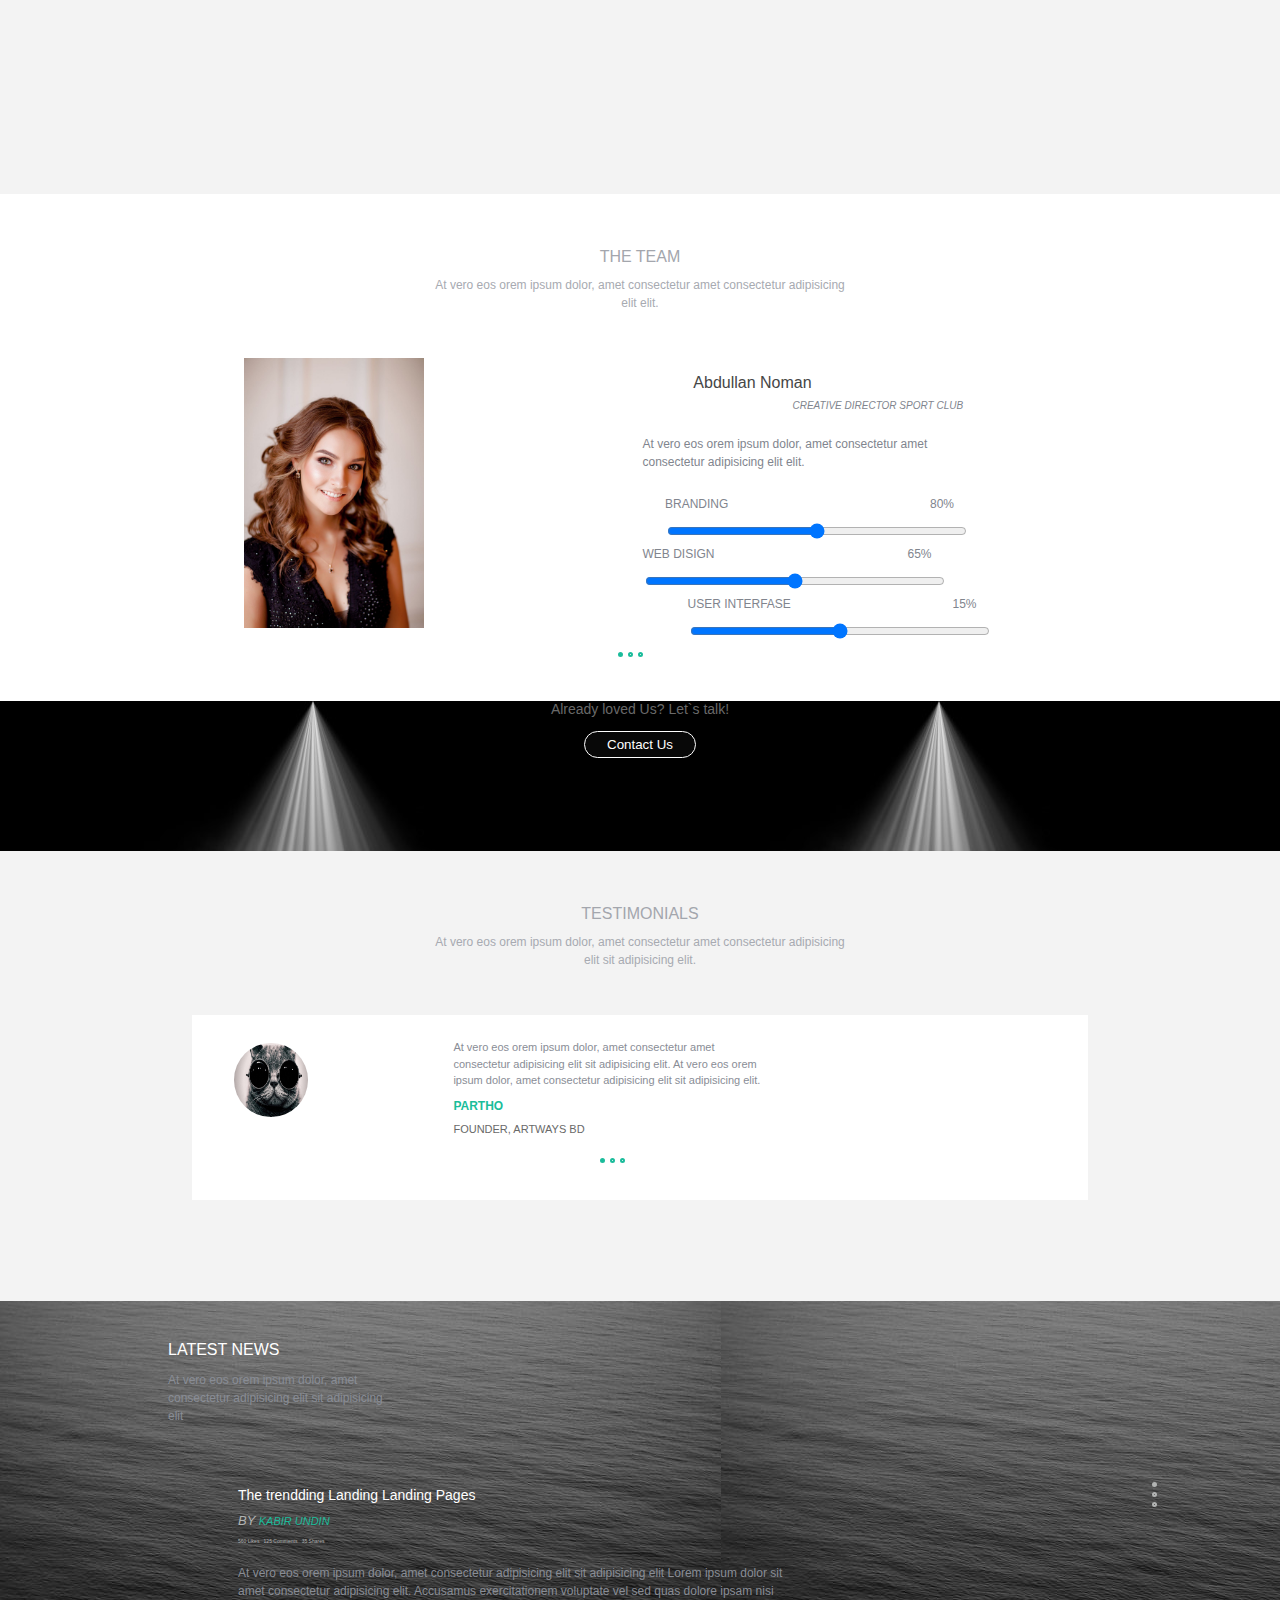
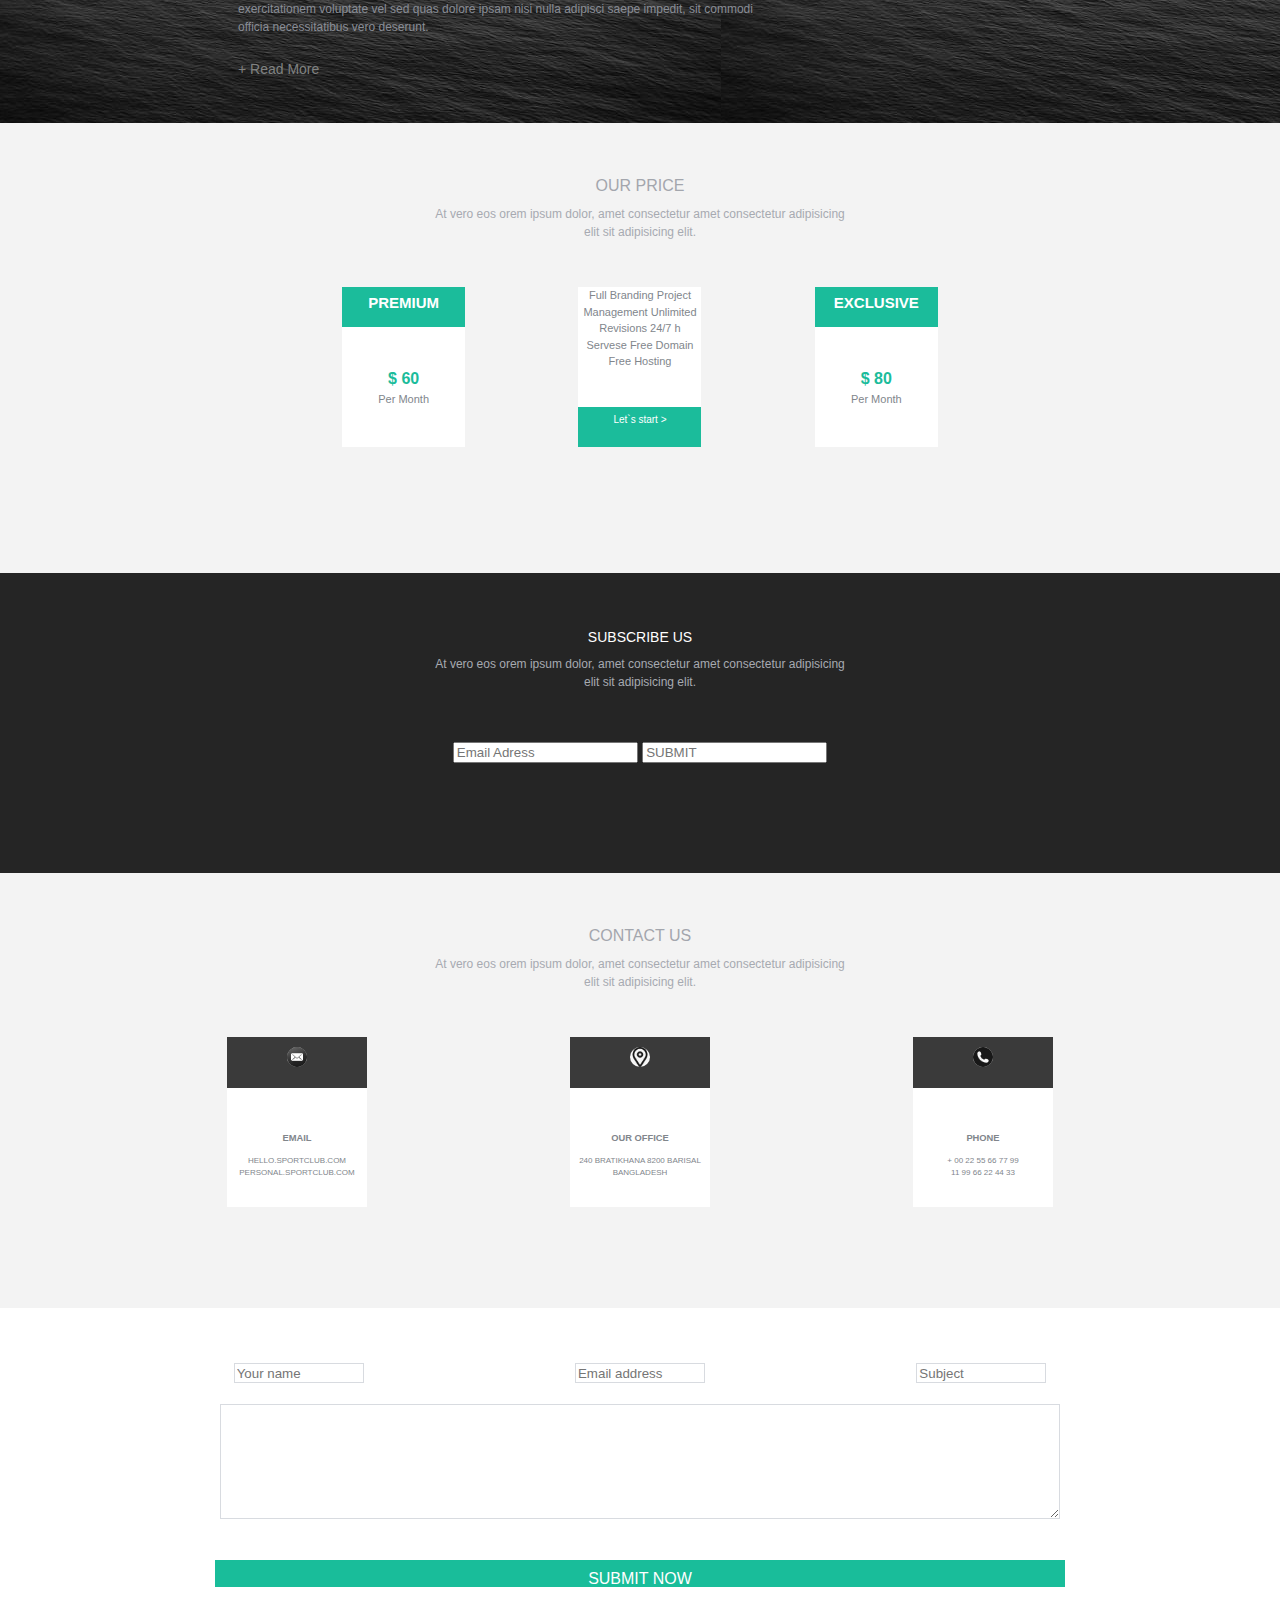
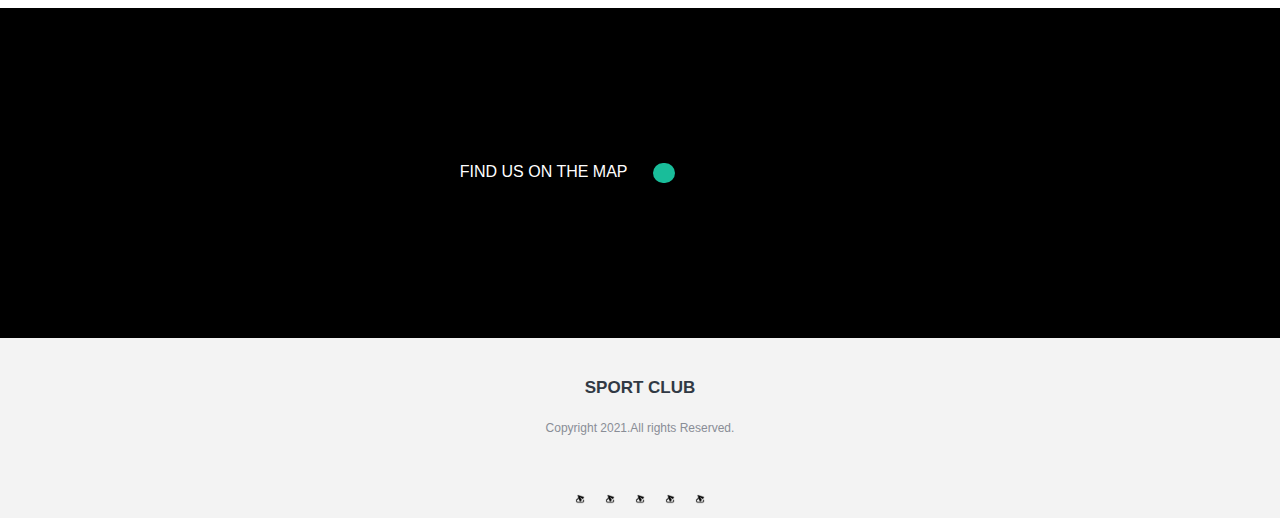
==== commit 982e35fe: "Changed elements." ====
--- a/index.html
+++ b/index.html
@@ -7,17 +7,6 @@
     <meta name="viewport" content="width=device-width, initial-scale=1.0">
     <title>LessonGridTask2</title>
     <link rel="stylesheet" href="style.css">
-    <script>
-        window.onload = init;
-
-        function init() {
-            let img = document.getElementById("imgs");
-            /*  console.log(img.children); */
-            img.addEventListener("click", function (e) {
-                e.target.style.background = "#19bd9a";
-            });
-        }
-    </script>
 </head>
 
 <body>
@@ -42,8 +31,8 @@
             <div>Lorem ipsum dolor sit amet quibusdamconsectetur adipisicing elit.
                 Corrupti excepturi quibusdam hic dicta fuga!</div>
                 <div>
-                    <input id="check" type="checkbox">
-                    <label for="check"></label>
+                    <input id="arrow-to-down" type="checkbox">
+                    <label class="btn-green" for="arrow-to-down"></label>
                 </div>
         </div>
         <div class="section-about">
@@ -53,7 +42,7 @@
                 molestiae, provident neque cumque ipsa, totam corrupti aspernatur ducimus,
                 eaque doloribus optio illum?
             </div>
-            <button>Read More</button>
+            <button class="btn-on-white">Read More</button>
             <img src="./imgs/sportClab.jpg" alt="">
         </div>
         <div id="section-details">
@@ -63,10 +52,10 @@
                     consectetur adipisicing elit.
                 </div>
             </div>
-            <div id="imgs" class="grid-inside">
-                <div><img src="./imgs/heart.png" alt=""></div>
-                <div><img src="./imgs/nut.png" alt=""></div>
-                <div><img src="./imgs/bulb.png" alt=""></div>
+            <div class="grid-inside">
+                <div class="d-im"><img src="./imgs/heart2.png" alt=""></div>
+                <div class="d-im"><img src="./imgs/mouse.png" alt=""></div>
+                <div class="d-im"><img src="./imgs/bulb.png" alt=""></div>
             </div>
 
             <div class="block-of-text-to-the-left">
@@ -99,7 +88,7 @@
             <div class="textAndButton">
                 <div class="opacityDiv">
                     <div>
-                        <p>At vero eos <span>accusamus</span> orem ipsum dolor, amet consectetur adipisicing elit sit
+                        <p>At vero eos at accusamus orem ipsum dolor, amet consectetur adipisicing elit sit
                         </p>
                     </div>
                     <div> <button class="border-radius2">Submit Now</button></div>
@@ -115,32 +104,38 @@
                 </div>
             </div>
             <div class="grid-media">
-                <div id="icons">
-                    <div><img src="./imgs/pen.png" alt=""></div>
-                    <div><img src="./imgs/massege.jpg" alt=""></div>
-                    <div><img src="./imgs/gostik.png" alt=""></div>
-                    <div><img src="./imgs/rozetka.png" alt=""></div>
+                <div>
+                    <div class="d-im ss"><img  src="./imgs/pen.png" alt=""></div>
+                    <div class="d-im ss"><img  src="./imgs/valik.png" alt=""></div>
+                    <div class="d-im ss"><img  src="./imgs/gostik.png" alt=""></div>
+                    <div class="d-im ss"><img  src="./imgs/vilka2.png" alt=""></div>
                 </div>
                 <div class="inner-block-of-text">
                     <div class="heading-middle">Craphic Design</div>
                     <div class="normal-text marg">
                         At vero eos orem ipsum at <span>justo</span> dolor, amet consectetur amet consectetur
-                        <b>ducimus</b>
+                        <b>ducimus</b> consectetur adipisicing elit.At vero consectetur adipisicing elit.At vero eos 
                         adipisicing elit sit amet elit.
                     </div>
                     <div class="normal-text marg">
                         amet adipisicing elit .At vero eos orem ipsum dolor,
                         consectetur adipisicing elit.At vero eos orem ipsum dolor, amet <span>consectetur amet</span>
-                        consectetur
+                        consectetur consectetur  consectetur adipisicing elit.At vero eos orem ipsum adipisicing elit.At vero eos orem ipsum .
                     </div>
                 </div>
                 <div class="inner-block-of-elem">
+                   <section>
                     <div class="big-mug">80%</div>
+                    <div class="normal-text  marg">Branding</div>
+                   </section>
+                   <section>
                     <div class="big-mug">75%</div>
+                    <div class="normal-text marg">Web Design</div>
+                   </section>
+                   <section>
                     <div class="big-mug">60%</div>
-                    <div class="normal-text">Branding</div>
-                    <div class="normal-text">Web Design</div>
-                    <div class="normal-text">UI/UX</div>
+                    <div class="normal-text marg">UI/UX</div>
+                   </section>
                 </div>
             </div>
         </div>
--- a/style.css
+++ b/style.css
@@ -1,24 +1,25 @@
+*{
+    box-sizing: border-box;
+}
+
 body{
     font-family: sans-serif;
+    margin: 0;
 }
 
 header{
     display: grid;
     gap: 5px;
-    grid-template-columns:1fr 1fr 2fr;
+    grid-template-columns:1fr 30% 2fr;
     grid-template-rows: 1fr;
     justify-items: center;
-    margin-top: 15px;
     background: #76604b;
     color: #ffffff;
     align-items: end;
-    margin: 0 auto;
-    width: 90%;
-}
-
-main{
-    margin: 0 auto;
-    width: 90%;
+    background-image: url('imgs/head.jpg');
+    opacity: 0.8;
+    background-repeat: no-repeat;
+    background-size: cover;
 }
 
 header div:nth-child(2){
@@ -35,8 +36,8 @@
 
 #menu{
     display: grid;
-    gap: 15px;
-    grid-template-columns: repeat(7,1fr);
+    gap: 5px 14px;
+    grid-template-columns: repeat(8,1fr);
     grid-template-rows: 1fr;
     justify-items: center;
 }
@@ -49,11 +50,17 @@
     grid-column: 3/4; 
     grid-row: 1;
 }
-
-.border-radius-white{
+/* ----------------------------------------- */
+.border-radius{
+    padding: 10px;
+    text-align: start;
+  
+}
+
+.border-radius:hover {
     border: 1px solid #ffffff;
     border-radius: 25px;
-    padding: 2px;
+    padding: 10px;
 }
 
 #section-welcome{
@@ -67,6 +74,10 @@
     color: #ffffff;
     height: auto;
     padding-top:95px;
+    background-image: url('imgs/head.jpg');
+    opacity: 0.8;
+    background-repeat: no-repeat;
+    background-size: cover;
 }
 
 #section-welcome .title{
@@ -82,26 +93,26 @@
     font-size: 13px;
 }
 
-label{
+/* ************************************** */
+.btn-green{
     width: 22px;
     height: 20px;
-   /*  color: #ffffff;
-    text-align: center; */
     border-radius: 10px;
-    background-color: #fff;
+    background-color: #19bd9a;
     margin-top: 70px;
-}
-
-input{
-    opacity: 0.8;
-}
-
-
-input:checked + label{
-    background-color: #19bd9a;
-}
-
-
+    display: block;
+}
+
+#arrow-to-down{
+    opacity: 0;
+}
+
+
+#arrow-to-down:checked + .btn-green{
+    background-color:grey ;
+} 
+
+/* ************************************* */
 .section-about{
     display: grid;
     gap: 10px;
@@ -149,9 +160,10 @@
         display: none;
     }
 
-    .grid-media div:nth-child(3){
-       display: none;
-    }
+    .heading{
+        margin-top: 24px;
+    }
+
 }
 /* ---------------------------------------
 -------------------------------------- */
@@ -199,7 +211,8 @@
     width: 70%;
 }
 
-.section-about button{
+.btn-on-white{
+    border: 1px solid #a3a6ad;
     border-radius: 43px 47px 43px 47px;
     width: 87px;
     height: 28px;
@@ -211,6 +224,11 @@
     margin-top: 15px;
 }
 
+.btn-on-white:hover{
+    border: 2px solid lightgrey;
+    color: lightgrey;
+ }
+
 .section-about img{
     width: 200px;
     height: 210px;
@@ -240,18 +258,29 @@
     height: auto;
 }
 
-#section-details img{
+.d-im{
     width: 40px;
     height: 40px;
     background-color: #81858e;
-    border-radius: 25px;
+    border-radius: 50%;
+    text-align: center;
+    padding-top: 10px;
+}
+
+.d-im img{
+    width: 22px;
+    height: 22px;
+}
+
+.d-im:hover{
+    background-color: #19bd9a;
 }
 
 .title-grid{
     display: grid;
     grid-template-columns: repeat(1,1fr 1fr 1fr);
     grid-template-rows: 2fr 1fr 1fr;
-    gap: 20px 5px;
+    gap: 10px 5px;
 }
 
 .title-grid div:nth-child(1){
@@ -289,6 +318,7 @@
 .grid-inside div:nth-child(3){
     grid-column:3/4;
 }
+
 
 .block-of-text-to-the-left{
     width: 75%;
@@ -402,24 +432,6 @@
     background-image: url("imgs/krossovki222png.png");
 }
 
-.textAndButton p{
-    color: #fffffd;
-    font-size: 13px;
-}
-
-.textAndButton span{
-   color: blue;
-}
-
-.textAndButton>*:nth-child(1){
-  /*   grid-column:1/2; */
-    text-align: center;
-}
-
-.textAndButton>*:nth-child(2){
-    grid-column:2/3;
-}
-
 .opacityDiv {
     display: grid;
     grid-template-columns: 3fr 1fr;
@@ -427,6 +439,10 @@
     background-color:#19bd9a; 
     height: 100%;
     opacity: 0.8;
+    text-align: center;
+
+    color: #fffffd;
+    font-size: 13px;
 }
 
 
@@ -434,28 +450,19 @@
 
 #section-wrapper{
     background-color: #f3f3f3;
-    height: 370px;
+    height: auto;
 }
 
 #section-wrapper span{
     color: #1bbc9b;
 }
 
-#icons img{
-    width: 33px;
-    height: 33px;
-    border-radius: 19px;
-    border: 2px solid #1bbc9b;
-    background: grey;
-}
-
 .grid-media{
     display: grid;
-    gap: 5px;
     grid-template-columns:80px 120px 1fr 1fr 80px ;
-    grid-template-rows: 1fr 1fr 1fr 1fr;
-   width: 105%;
-   justify-items: center;
+    grid-template-rows: 1fr;
+    justify-items: center;
+    padding-bottom:  70px;
 }
 
 .grid-media div:nth-child(1){
@@ -465,26 +472,37 @@
 
 .grid-media div:nth-child(2){
     grid-column: 3/4;
-    grid-row: 1/4;
+
 }
 
 .grid-media div:nth-child(3){
     grid-column: 4/5;
-    grid-row: 1/4;
 }
 
 .marg{
-    margin-top: 25px;
+    margin-top: 15px;
+}
+
+.ss{
+    width: 31px;
+    height: 31px;
+    margin-top: 10px;
+
+}
+
+.ss img{
+    padding-bottom: 5px;
 }
 
 .inner-block-of-elem{
     display: grid;
     gap: 5px;
     grid-template-columns:1fr 1fr 1fr;
-    grid-template-rows: 21% 27px;
-}
-
-.inner-block-of-elem div:nth-child(1){
+    grid-template-rows: 91px;
+    margin-top: 23px;
+}
+
+/* .inner-block-of-elem div:nth-child(1){
     grid-column: 1/2;
     grid-row:1/2;
 }
@@ -492,9 +510,9 @@
 .inner-block-of-elem div:nth-child(2){
     grid-column: 2/3;
     grid-row: 1/2;
-}
-
-.inner-block-of-elem div:nth-child(3){
+} */
+
+/* .inner-block-of-elem div:nth-child(3){
     grid-column: 3/4;
     grid-row: 1/2;
 }
@@ -515,18 +533,23 @@
     grid-column: 3/4;
     grid-row: 2/3;
     justify-self: center;
-}
+} */
 
 .big-mug{
     border: 3px solid #1bbc9b;
-    border-radius: 30px;
-    width: 57px;
-    height: 34px;
+    border-radius: 50%;
+    width: 61px;
+    height: 80px;
     color: #c6c7cb;
     font-size: 13px;
     text-align: center;
-    margin: 5px;
-    padding-top: 21px;
+    padding-top: 20px;
+}
+
+section{
+    display: flex;
+    flex-direction: column;
+    align-items: center;
 }
 
 /* ------------------------------------------- */
@@ -595,6 +618,10 @@
 
 @media(max-width:767px){
     .clubLogo{
+        display: none;
+    }
+
+    .inner-block-of-elem{
         display: none;
     }
 }
@@ -936,17 +963,23 @@
     width: 100%;
 }
 
-.padding{
+/* .padding{
     padding: 10px;
-}
+} */
 
 .border-radius2{
+    font-size: 10px;
     border: 1px solid #ffffff;
     border-radius: 25px;
-    padding: 2px;
+    padding:4px 13px;
     opacity: 1.5;
     background-color:#19bd9a;
     color: #fff;
+}
+
+.border-radius2:hover{
+    font-size: 11px;
+    border: 2px solid #ffffff;
 }
 
 .border-radius3{
@@ -1267,9 +1300,19 @@
 
 @media(max-width:650px){
     #buttons-on-empty input{
-        width: 108px;
+        width: 39px;
+        height: 10px;
+        font-size: 8px;
       
     }
+
+    #buttons-on-empty  textarea{
+        grid-column: 1/-1;
+        width: 40%;
+        height: 10%;
+        border: 2px solid red;
+    }
+    
 }
 
 #buttons-on-empty>*:nth-child(4){
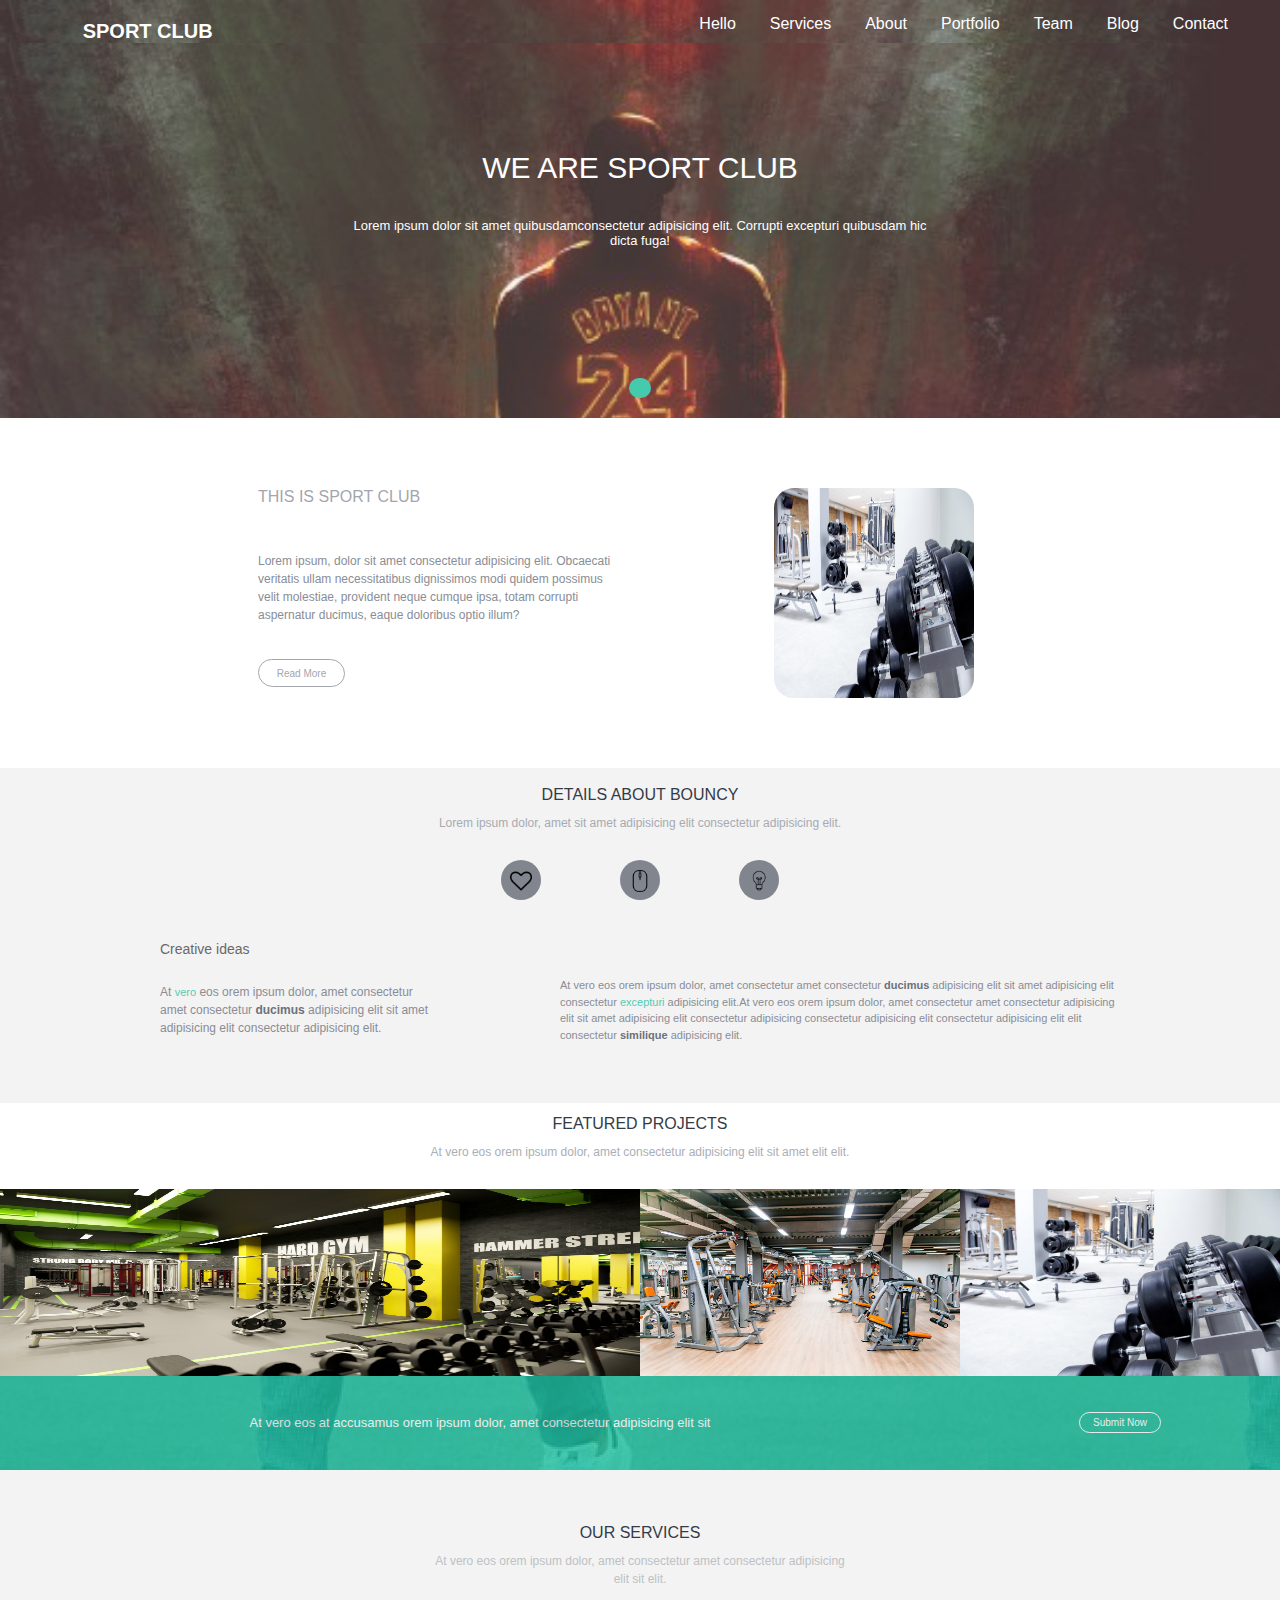
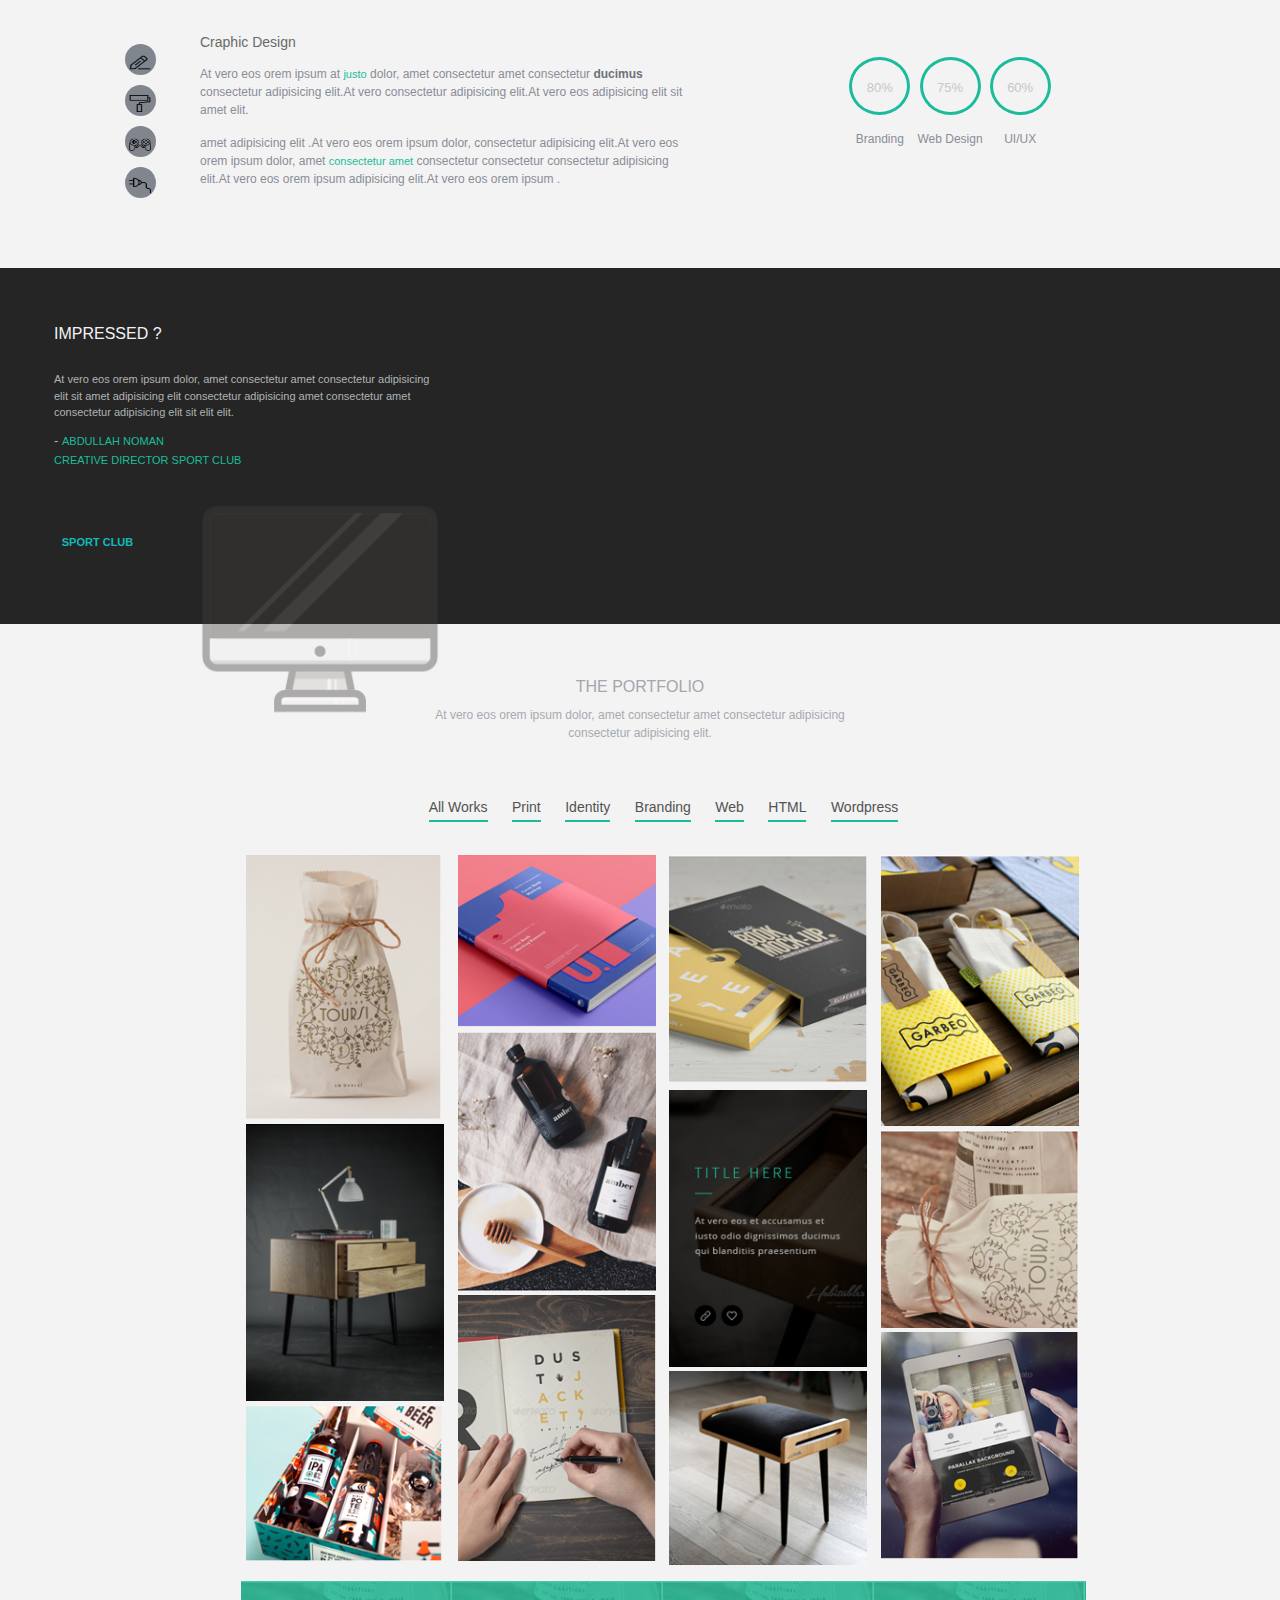
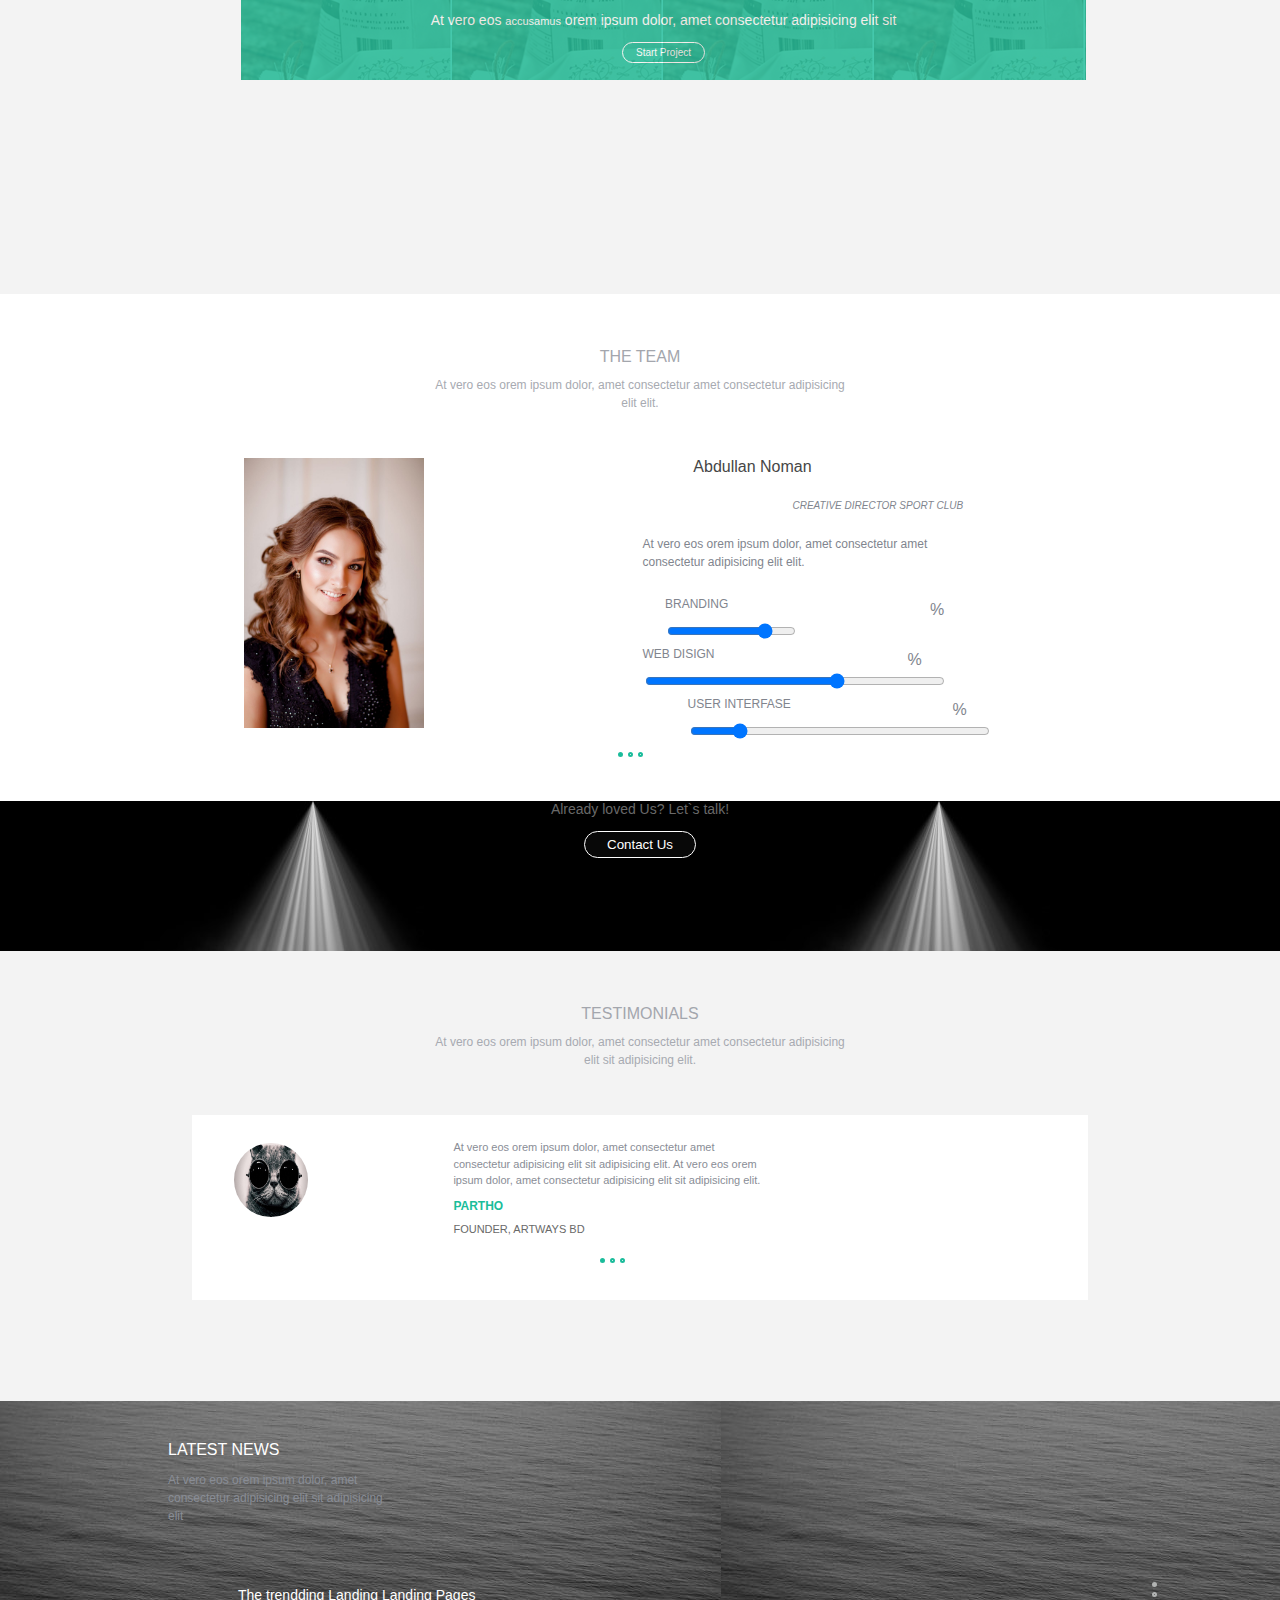
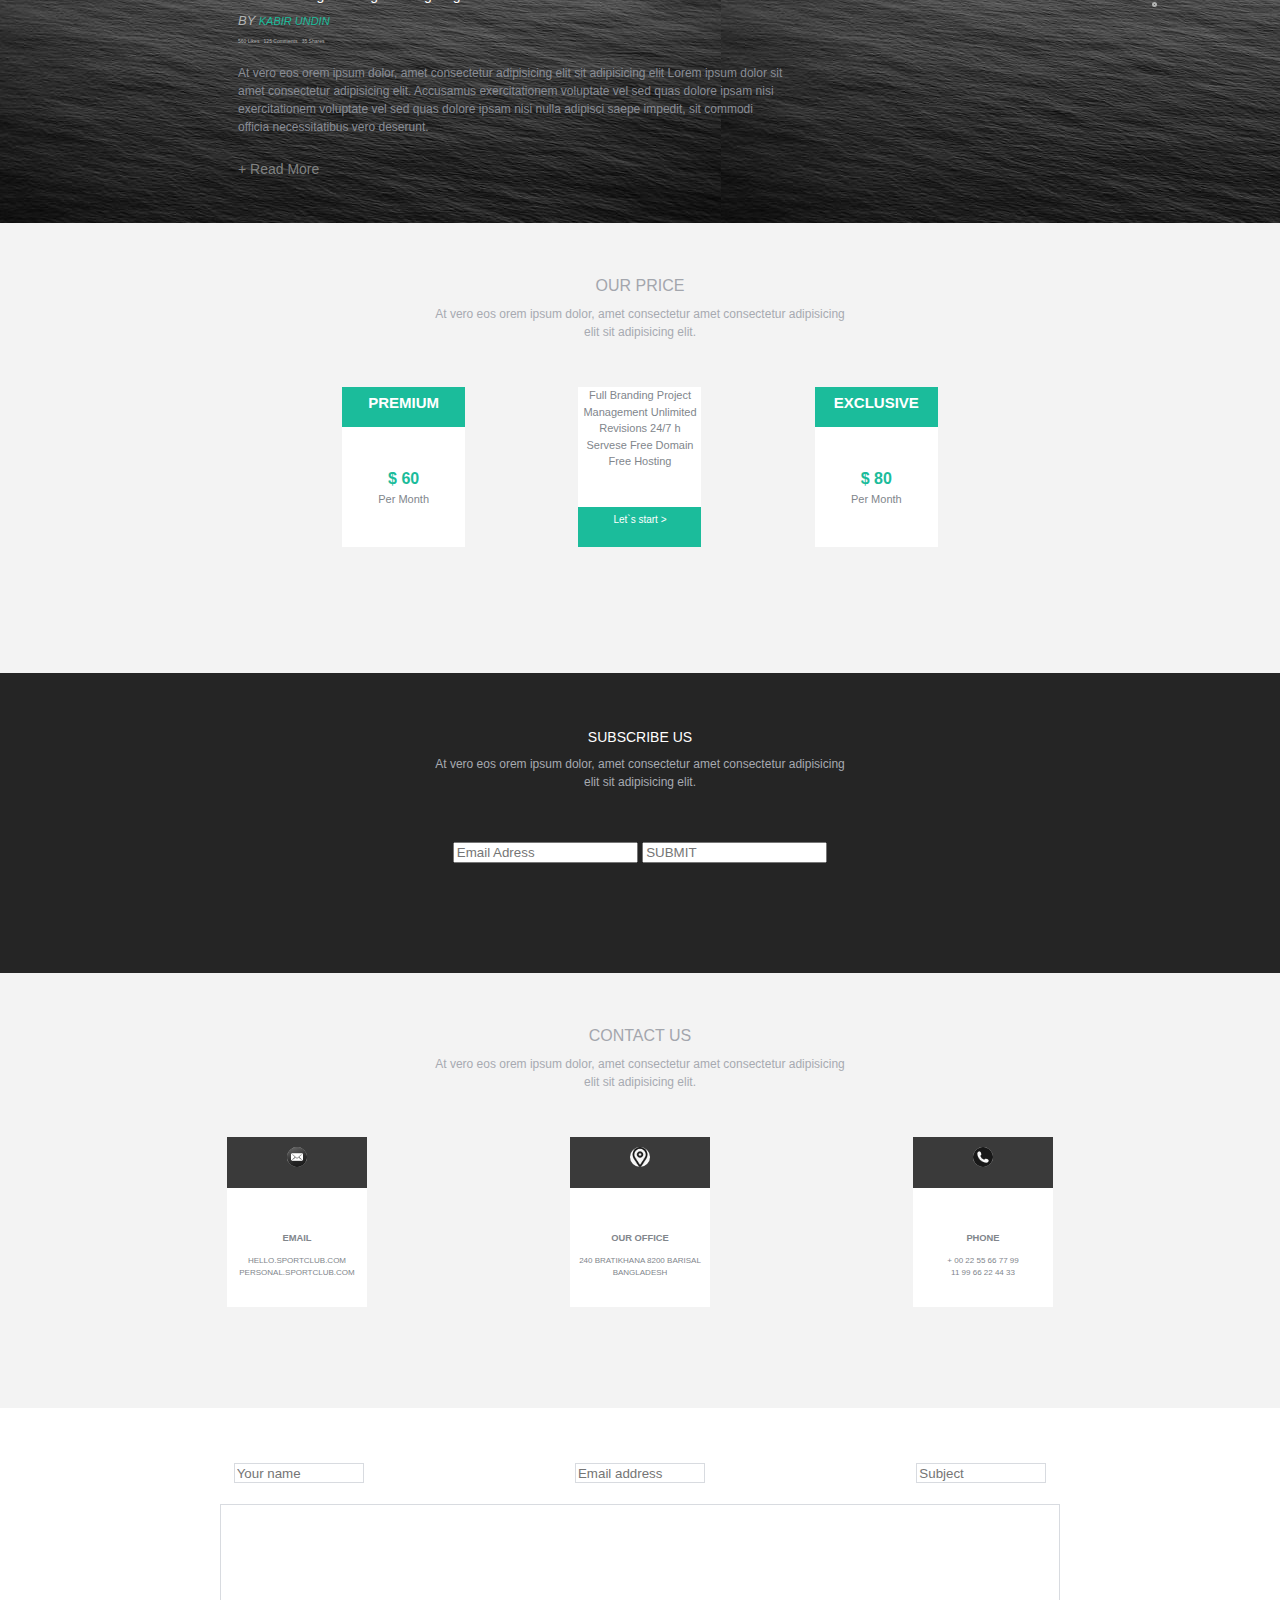
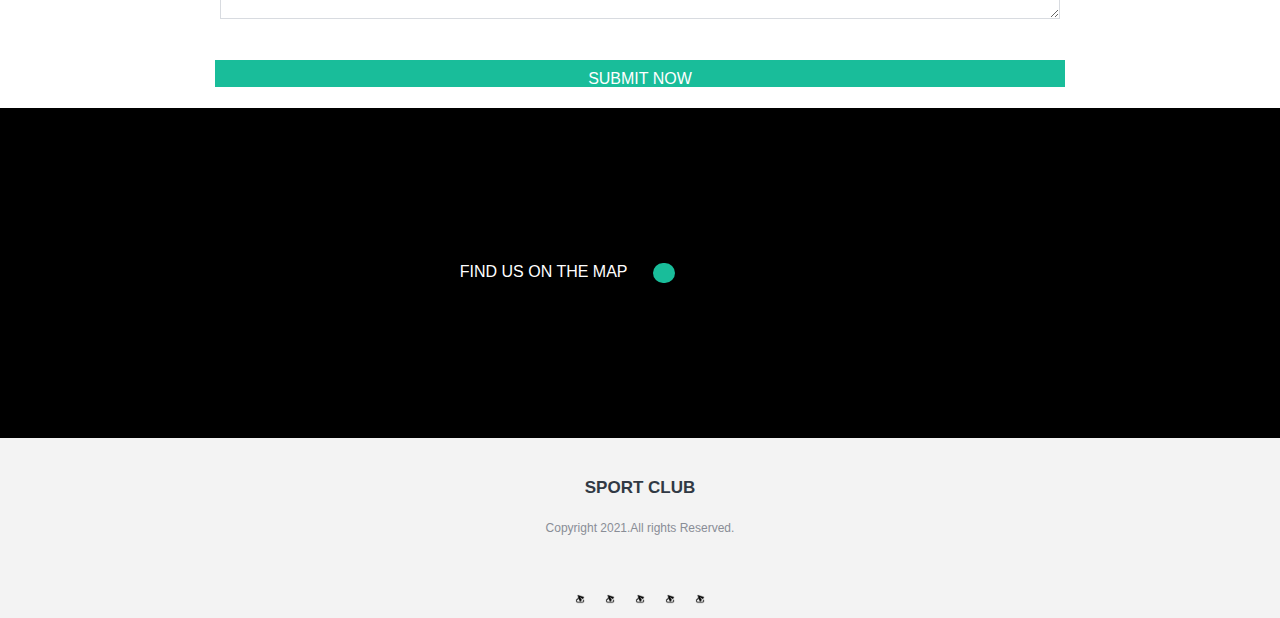
==== commit 508fe0ad: "Change class creative." ====
--- a/index.html
+++ b/index.html
@@ -7,6 +7,7 @@
     <meta name="viewport" content="width=device-width, initial-scale=1.0">
     <title>LessonGridTask2</title>
     <link rel="stylesheet" href="style.css">
+    <script src="add.js"></script>
 </head>
 
 <body>
@@ -30,10 +31,10 @@
             <div class="title">WE ARE sport Club</div>
             <div>Lorem ipsum dolor sit amet quibusdamconsectetur adipisicing elit.
                 Corrupti excepturi quibusdam hic dicta fuga!</div>
-                <div>
-                    <input id="arrow-to-down" type="checkbox">
-                    <label class="btn-green" for="arrow-to-down"></label>
-                </div>
+            <div>
+                <input id="arrow-to-down" type="checkbox">
+                <label class="btn-green" for="arrow-to-down"></label>
+            </div>
         </div>
         <div class="section-about">
             <div class="heading">This is sport Club</div>
@@ -105,55 +106,65 @@
             </div>
             <div class="grid-media">
                 <div>
-                    <div class="d-im ss"><img  src="./imgs/pen.png" alt=""></div>
-                    <div class="d-im ss"><img  src="./imgs/valik.png" alt=""></div>
-                    <div class="d-im ss"><img  src="./imgs/gostik.png" alt=""></div>
-                    <div class="d-im ss"><img  src="./imgs/vilka2.png" alt=""></div>
+                    <div class="d-im ss"><img src="./imgs/pen.png" alt=""></div>
+                    <div class="d-im ss"><img src="./imgs/valik.png" alt=""></div>
+                    <div class="d-im ss"><img src="./imgs/gostik.png" alt=""></div>
+                    <div class="d-im ss"><img src="./imgs/vilka2.png" alt=""></div>
                 </div>
                 <div class="inner-block-of-text">
                     <div class="heading-middle">Craphic Design</div>
                     <div class="normal-text marg">
                         At vero eos orem ipsum at <span>justo</span> dolor, amet consectetur amet consectetur
-                        <b>ducimus</b> consectetur adipisicing elit.At vero consectetur adipisicing elit.At vero eos 
+                        <b>ducimus</b> consectetur adipisicing elit.At vero consectetur adipisicing elit.At vero eos
                         adipisicing elit sit amet elit.
                     </div>
                     <div class="normal-text marg">
                         amet adipisicing elit .At vero eos orem ipsum dolor,
                         consectetur adipisicing elit.At vero eos orem ipsum dolor, amet <span>consectetur amet</span>
-                        consectetur consectetur  consectetur adipisicing elit.At vero eos orem ipsum adipisicing elit.At vero eos orem ipsum .
+                        consectetur consectetur consectetur adipisicing elit.At vero eos orem ipsum adipisicing elit.At
+                        vero eos orem ipsum .
                     </div>
                 </div>
                 <div class="inner-block-of-elem">
-                   <section>
-                    <div class="big-mug">80%</div>
-                    <div class="normal-text  marg">Branding</div>
-                   </section>
-                   <section>
-                    <div class="big-mug">75%</div>
-                    <div class="normal-text marg">Web Design</div>
-                   </section>
-                   <section>
-                    <div class="big-mug">60%</div>
-                    <div class="normal-text marg">UI/UX</div>
-                   </section>
+                    <section>
+                        <div class="big-mug">80%</div>
+                        <div class="normal-text  marg">Branding</div>
+                    </section>
+                    <section>
+                        <div class="big-mug">75%</div>
+                        <div class="normal-text marg">Web Design</div>
+                    </section>
+                    <section>
+                        <div class="big-mug">60%</div>
+                        <div class="normal-text marg">UI/UX</div>
+                    </section>
                 </div>
             </div>
         </div>
         <!--   end  section-wrapper-->
         <div id="section-dark">
-            <div class="grid-on-dark">
-                <div>IMPRESSED ?</div>
-                <div class="textOnBlack">At vero eos orem ipsum dolor, amet consectetur amet consectetur
-                    adipisicing elit sit amet adipisicing elit consectetur adipisicing
-                    amet consectetur amet consectetur adipisicing elit sit elit elit.
-                </div>
-
-                <div class="creative"> <b>-ABDULLAH NOMAN</b> <br> CREATIVE DIRECTOR <span>SPORT CLUB</span></div>
-            </div>
-
-            <div class="clubLogo">
-                <div>SP<span>O</span>RT CLUB </div>
-                <div><img src="./imgs/komp.png" alt=""></div>
+            <div class="color-black">
+                <div class="grid-on-dark">
+                    <div>IMPRESSED ?</div>
+                    <div class="textOnBlack">At vero eos orem ipsum dolor, amet consectetur amet consectetur
+                        adipisicing elit sit amet adipisicing elit consectetur adipisicing
+                        amet consectetur amet consectetur adipisicing elit sit elit elit.
+                    </div>
+
+                    <div class="creative">
+                        <div class="f-size-self">- <span class="f-weight f-size-self"> ABDULLAH NOMAN</span></div>
+                        <div class="short-words">
+                            <span class="f-size-self">CREATIVE DIRECTOR </span>
+                            <span class="color-tex f-size-self">SPORT CLUB</span>
+                        </div>
+
+                    </div>
+                </div>
+
+                <div class="clubLogo">
+                    <span class="logo-span">SPORT CLUB </span>
+                    <div class="black-c"><img src="./imgs/komp.png" alt=""></div>
+                </div>
             </div>
         </div>
         <!--  end grid-on-dark -->
@@ -161,53 +172,56 @@
             <div class="title-grid">
                 <div class="heading">THE PORTFOLIO</div>
                 <div class="normal-text">At vero eos orem ipsum dolor, amet consectetur amet consectetur
-                    adipisicing elit sit amet adipisicing elit consectetur adipisicing elit.
-                </div>
-            </div>
-
-            <div id="container-pictures">
-                <div id="nav">
-                    <a href="#">All Works</a>
-                    <a href="#">Print</a>
-                    <a href="#">Identity</a>
-                    <a href="#">Branding</a>
-                    <a href="#">Web</a>
-                    <a href="#">HTML</a>
-                    <a href="#">Wordpress</a>
-                </div>
-              <div class="one-column-pict">
-                <div><img src="./imgs/p1.png" alt=""></div>
-                <div><img src="./imgs/p5.png" alt=""></div>
-                <div><img src="./imgs/p9.png" alt=""></div>
-              </div>
-
-               <div class="two-column-pict">
-                <div><img src="./imgs/p2.png" alt=""></div>
-                <div><img src="./imgs/p6.png" alt=""></div>
-                <div><img src="./imgs/p10.png" alt=""></div>
-               </div>
-
-              <div class="three-column-pict">
-                <div><img src="./imgs/p3png.png" alt=""></div>
-                <div><img src="./imgs/p7.png" alt=""></div>
-                <div><img src="./imgs/p11.png" alt=""></div>
-              </div>
-
-              <div class="four-column-pict">
-                <div><img src="./imgs/p4.png" alt=""></div>
-                <div><img src="./imgs/p8.png" alt=""></div>
-                <div><img src="./imgs/p12.png" alt=""></div>
-              </div>
-                <div class="last-pictures">
-                    <div class="position-color">
-                        <div>
-                            <p>At vero eos <span>accusamus</span> orem ipsum dolor, amet consectetur adipisicing elit
-                                sit</p>
-                        </div>
-                        <div> <button class="border-radius2">Start Project</button></div>
-                    </div>
-                </div>
-            </div>
+                    adipisicing consectetur adipisicing elit.
+                </div>
+            </div>
+
+            <div class="center">
+                <div id="container-pictures">
+                    <div id="nav">
+                        <a href="#">All Works</a>
+                        <a href="#">Print</a>
+                        <a href="#">Identity</a>
+                        <a href="#">Branding</a>
+                        <a href="#">Web</a>
+                        <a href="#">HTML</a>
+                        <a href="#">Wordpress</a>
+                    </div>
+                    <div class="one-column-pict">
+                        <div><img src="./imgs/p1.png" alt=""></div>
+                        <div><img src="./imgs/p5.png" alt=""></div>
+                        <div><img src="./imgs/p9.png" alt=""></div>
+                    </div>
+                    <div class="two-column-pict">
+                        <div><img src="./imgs/p2.png" alt=""></div>
+                        <div><img src="./imgs/p6.png" alt=""></div>
+                        <div><img src="./imgs/p10.png" alt=""></div>
+                    </div>
+                    <div class="three-column-pict">
+                        <div><img src="./imgs/p3png.png" alt=""></div>
+                        <div><img src="./imgs/p7.png" alt=""></div>
+                        <div><img src="./imgs/p11.png" alt=""></div>
+                    </div>
+                    <div class="four-column-pict">
+                        <div><img src="./imgs/p4.png" alt=""></div>
+                        <div><img src="./imgs/p8.png" alt=""></div>
+                        <div><img src="./imgs/p12.png" alt=""></div>
+                    </div>
+                    <div class="last-pictures">
+                        <div class="position-color">
+                            <div>
+                                <p>At vero eos <span>accusamus</span> orem ipsum dolor, amet consectetur adipisicing elit
+                                    sit</p>
+                            </div>
+                            <div> <button class="border-radius2">Start Project</button></div>
+                        </div>
+                       <!--  end osition-color -->
+                    </div>
+                   <!--  end last-pictures -->
+                </div>
+               <!--  end container-pictures -->
+            </div>
+            <!-- end center -->
         </div>
         <!--   end section-interesting -->
         <div id="section-team">
@@ -222,36 +236,37 @@
                 <div class="div-size"><img class="foto-left" src="./imgs/fotoFirl2jpg.jpg" alt=""></div> <!--  1 -->
                 <div class="summary">
                     <!--  2 -->
-                    <div>
-                        <p>Abdullan Noman</p>
+                    <div class="right-text">
+                        Abdullan Noman
                     </div>
                     <div><i>CREATIVE DIRECTOR SPORT CLUB </i></div>
-                    <div class="normal-text">At vero eos orem ipsum dolor, amet consectetur amet consectetur
+                    <div class="normal-text left-text">At vero eos orem ipsum dolor, amet consectetur amet consectetur
                         adipisicing elit elit.
                     </div>
                     <!-- percentage grid start-->
                     <div class="polzunoks">
                         <!--    3 -->
                         <div class="percentage-grid">
-                            <p class="color-self"><label for="slider1">BRANDING</label></p>
-                            <p class="color-self"><label for="slider1">80%</label></p>
+                            <p class="color-self">BRANDING</p>
+                            <p class="hide"><span id="demo" class="color-self"></span>%</p>
                             <p>
-                                <input id="slider1" name="slider1" type="range" step="1" min="0" max="10">
+                                <input id="myRange" class="slider" type="range" step="1" min="0" max="100" value="80">
                             </p>
                         </div>
+
                         <div class="percentage-grid">
-                            <p class="color-self"><label for="slider2">WEB DISIGN </label>
+                            <p class="color-self">WEB DISIGN</p>
+                            <p class="hide"><span id="percent2" class="color-self"></span>%</p>
+                            <p>
+                                <input id="slider2" class="slider" type="range" step="1" min="0" max="100" value="65">
                             </p>
-                            <p class="color-self"><label for="slider2">65%</label></p>
+                        </div>
+
+                        <div class="percentage-grid">
+                            <p class="color-self">USER INTERFASE</p>
+                            <p class="hide"><span id="percent3" class="color-self"></span>%</p>
                             <p>
-                                <input id="slider2" name="slider2" type="range" step="1" min="0" max="10">
-                            </p>
-                        </div>
-                        <div class="percentage-grid">
-                            <p class="color-self"><label for="slider3">USER INTERFASE</label></p>
-                            <p class="color-self"><label for="slider3">15%</label></p>
-                            <p>
-                                <input id="slider3" name="slider3" type="range" step="1" min="0" max="10">
+                                <input id="slider3" class="slider" type="range" step="1" min="0" max="100" value="15">
                             </p>
                         </div>
                     </div>
@@ -269,7 +284,7 @@
         </div>
         <!--  end the team -->
         <div id="contact-us">
-            <p class="heading-middle padding">Already loved Us? Let`s talk!</p>
+            <p class="heading-middle padding-tp">Already loved Us? Let`s talk!</p>
             <button class="border-radius3">Contact Us</button>
         </div>
         <div id="testimonials">
@@ -381,31 +396,37 @@
             <div class="wrapper-of-black-img">
 
                 <div class="box-info2">
-                     <div class="black-img"><img src="imgs/konvert2.jpg" alt=""></div>
-                     <div class="data"><h3>EMAIL</h3>HELLO.SPORTCLUB.COM <br>PERSONAL.SPORTCLUB.COM</div>
+                    <div class="black-img"><img src="imgs/konvert2.jpg" alt=""></div>
+                    <div class="data">
+                        <h3>EMAIL</h3>HELLO.SPORTCLUB.COM <br>PERSONAL.SPORTCLUB.COM
+                    </div>
                 </div>
                 <div class="box-info2">
                     <div class="black-img"><img src="imgs/geo2.jpg" alt=""></div>
-                    <div class="data"><h3>OUR OFFICE</h3>240 BRATIKHANA 8200 BARISAL <br> BANGLADESH</div>
+                    <div class="data">
+                        <h3>OUR OFFICE</h3>240 BRATIKHANA 8200 BARISAL <br> BANGLADESH
+                    </div>
                 </div>
                 <div class="box-info2">
                     <div class="black-img"><img src="imgs/phone.jpg" alt=""></div>
-                    <div class="data"><h3>PHONE</h3>+ 00 22 55 66 77 99 <br>11 99 66 22 44 33</div>
+                    <div class="data">
+                        <h3>PHONE</h3>+ 00 22 55 66 77 99 <br>11 99 66 22 44 33
+                    </div>
                 </div>
             </div>
         </div>
         <!-- End contact-on-the-light -->
         <div id="buttons-on-empty">
-           <div> <input type="text" placeholder="Your name"></div>
-           <div> <input type="text" placeholder="Email address"></div>
-           <div> <input type="text" placeholder="Subject"></div>
-           <textarea name="tr" id="tarea"></textarea>
-           <div class="with-color">SUBMIT NOW</div>
-        </div>
-       <div id="find-us-on-black">
-           <div>FIND US ON THE MAP</div>
-           <div class="button-green"></div>
-       </div>
+            <div> <input type="text" placeholder="Your name"></div>
+            <div> <input type="text" placeholder="Email address"></div>
+            <div> <input type="text" placeholder="Subject"></div>
+            <textarea name="tr" id="tarea"></textarea>
+            <div class="with-color">SUBMIT NOW</div>
+        </div>
+        <div id="find-us-on-black">
+            <div>FIND US ON THE MAP</div>
+            <div class="button-green"></div>
+        </div>
     </main>
     <footer>
         <div class="heading">SPORT CLUB</div>
